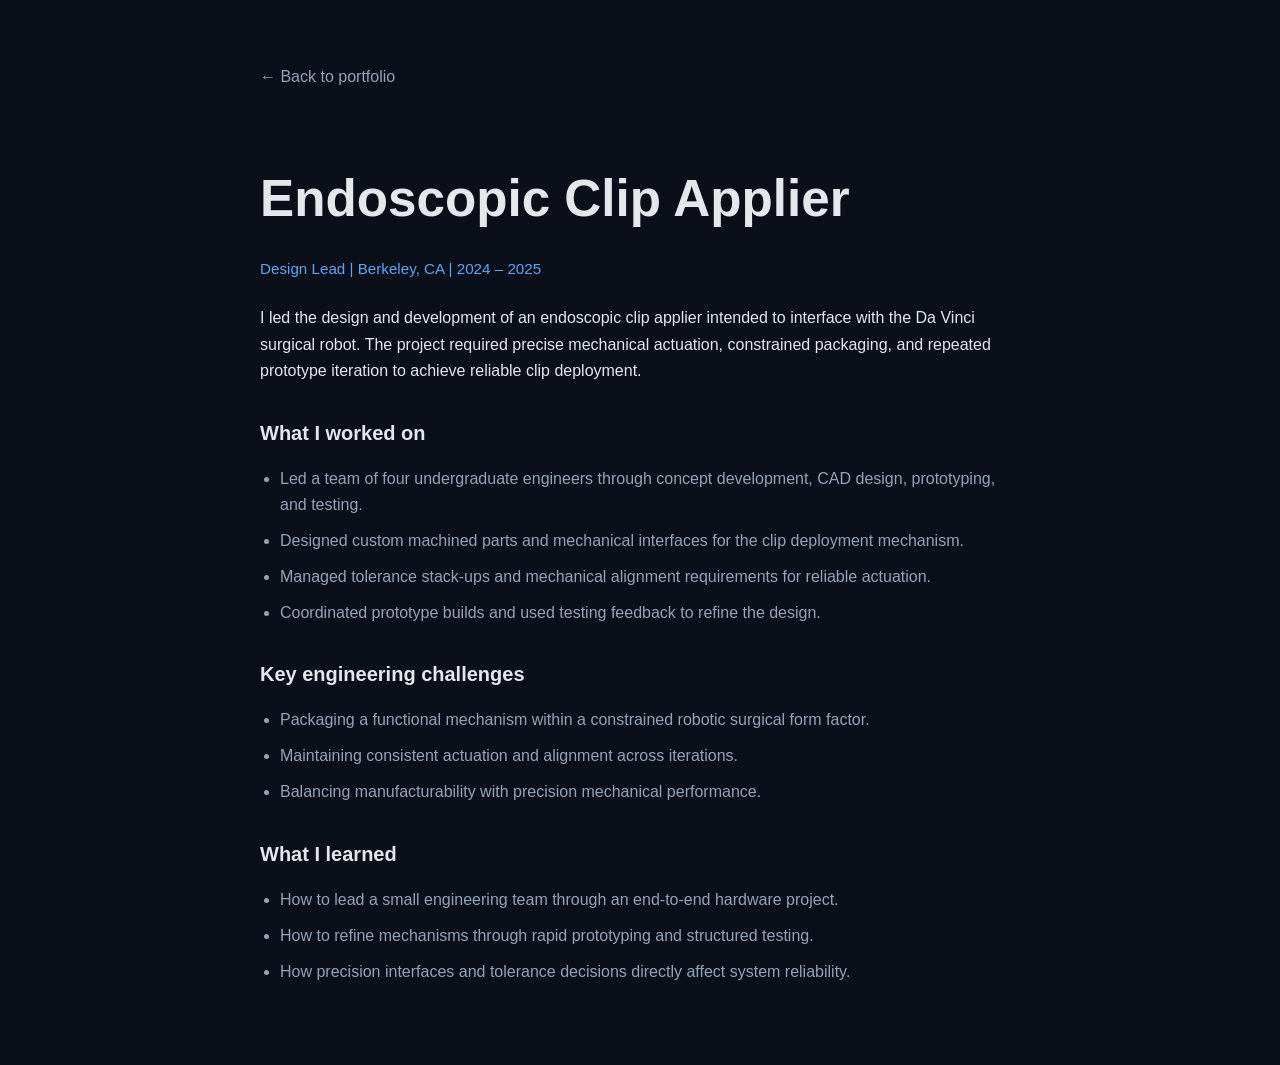
==== projects/clip-applier.html @ 62e5dcf5 "Create clip-applier.html" ====
<!DOCTYPE html>
<html lang="en">
<head>
  <meta charset="UTF-8" />
  <meta name="viewport" content="width=device-width, initial-scale=1.0" />
  <title>Endoscopic Clip Applier | Kai Sims</title>
  <link rel="stylesheet" href="../style.css" />
</head>
<body>
  <div class="container project-page narrow">
    <a class="back-link" href="../index.html">← Back to portfolio</a>

    <h1>Endoscopic Clip Applier</h1>
    <p class="meta">Design Lead | Berkeley, CA | 2024 – 2025</p>

    <p>
      I led the design and development of an endoscopic clip applier intended to interface
      with the Da Vinci surgical robot. The project required precise mechanical actuation,
      constrained packaging, and repeated prototype iteration to achieve reliable clip deployment.
    </p>

    <div class="project-section">
      <h2>What I worked on</h2>
      <ul>
        <li>Led a team of four undergraduate engineers through concept development, CAD design, prototyping, and testing.</li>
        <li>Designed custom machined parts and mechanical interfaces for the clip deployment mechanism.</li>
        <li>Managed tolerance stack-ups and mechanical alignment requirements for reliable actuation.</li>
        <li>Coordinated prototype builds and used testing feedback to refine the design.</li>
      </ul>
    </div>

    <div class="project-section">
      <h2>Key engineering challenges</h2>
      <ul>
        <li>Packaging a functional mechanism within a constrained robotic surgical form factor.</li>
        <li>Maintaining consistent actuation and alignment across iterations.</li>
        <li>Balancing manufacturability with precision mechanical performance.</li>
      </ul>
    </div>

    <div class="project-section">
      <h2>What I learned</h2>
      <ul>
        <li>How to lead a small engineering team through an end-to-end hardware project.</li>
        <li>How to refine mechanisms through rapid prototyping and structured testing.</li>
        <li>How precision interfaces and tolerance decisions directly affect system reliability.</li>
      </ul>
    </div>
  </div>
</body>
</html>
---- style.css ----
:root {
  --bg: #0a0f1a;
  --panel: #111827;
  --panel-2: #161f2e;
  --text: #e5e7eb;
  --muted: #94a3b8;
  --line: #273449;
  --accent: #60a5fa;
  --max: 1100px;
}

* {
  box-sizing: border-box;
}

html {
  scroll-behavior: smooth;
}

body {
  margin: 0;
  font-family: Arial, Helvetica, sans-serif;
  background: var(--bg);
  color: var(--text);
  line-height: 1.65;
}

a {
  color: var(--accent);
  text-decoration: none;
}

a:hover {
  text-decoration: underline;
}

.container {
  width: min(92%, var(--max));
  margin: 0 auto;
}

.narrow {
  max-width: 760px;
}

.nav {
  border-bottom: 1px solid var(--line);
  background: rgba(10, 15, 26, 0.92);
  position: sticky;
  top: 0;
  backdrop-filter: blur(10px);
}

.nav-inner {
  display: flex;
  justify-content: space-between;
  align-items: center;
  padding: 1rem 0;
}

.brand {
  font-weight: 700;
  color: var(--text);
}

.nav-links {
  display: flex;
  gap: 1.25rem;
}

.nav-links a {
  color: var(--muted);
}

.hero {
  padding: 6rem 0 4rem;
  border-bottom: 1px solid var(--line);
}

.eyebrow {
  color: var(--accent);
  text-transform: uppercase;
  letter-spacing: 0.08em;
  font-size: 0.82rem;
  margin-bottom: 1rem;
}

.hero h1 {
  font-size: clamp(2.4rem, 5vw, 4.6rem);
  line-height: 1.05;
  max-width: 900px;
  margin: 0 0 1.2rem;
}

.hero-text {
  color: var(--muted);
  max-width: 760px;
  font-size: 1.08rem;
}

.hero-buttons {
  display: flex;
  gap: 0.9rem;
  margin-top: 1.5rem;
  flex-wrap: wrap;
}

.button {
  display: inline-block;
  padding: 0.85rem 1.15rem;
  border: 1px solid var(--line);
  border-radius: 10px;
  color: var(--text);
  background: transparent;
}

.button.primary {
  background: var(--accent);
  color: #08101d;
  border-color: transparent;
  font-weight: 700;
}

.section {
  padding: 3.5rem 0;
  border-bottom: 1px solid var(--line);
}

.section h2 {
  font-size: 1.9rem;
  margin-bottom: 1rem;
}

.section p {
  color: var(--muted);
}

.project-grid {
  display: grid;
  grid-template-columns: repeat(auto-fit, minmax(260px, 1fr));
  gap: 1rem;
  margin-top: 1.5rem;
}

.project-card {
  display: block;
  background: linear-gradient(180deg, var(--panel), var(--panel-2));
  border: 1px solid var(--line);
  border-radius: 16px;
  color: var(--text);
  transition: transform 0.18s ease, border-color 0.18s ease;
}

.project-card:hover {
  transform: translateY(-3px);
  border-color: #3b82f6;
  text-decoration: none;
}

.project-card-content {
  padding: 1.25rem;
}

.project-type {
  color: var(--accent);
  font-size: 0.84rem;
  margin-bottom: 0.55rem;
}

.project-card h3 {
  margin: 0 0 0.7rem;
  font-size: 1.2rem;
}

.project-card p:last-child {
  margin-bottom: 0;
}

.project-page {
  padding: 4rem 0;
}

.project-page h1 {
  font-size: clamp(2rem, 4vw, 3.3rem);
  margin-bottom: 0.5rem;
}

.meta {
  color: var(--accent);
  margin-bottom: 1.5rem;
  font-size: 0.95rem;
}

.project-section {
  margin-top: 2rem;
}

.project-section h2 {
  font-size: 1.25rem;
  margin-bottom: 0.75rem;
}

.project-section ul {
  color: var(--muted);
  padding-left: 1.25rem;
}

.project-section li {
  margin-bottom: 0.6rem;
}

.back-link {
  display: inline-block;
  margin-bottom: 2rem;
  color: var(--muted);
}

@media (max-width: 640px) {
  .nav-inner {
    flex-direction: column;
    gap: 0.75rem;
  }

  .nav-links {
    flex-wrap: wrap;
    justify-content: center;
  }
}
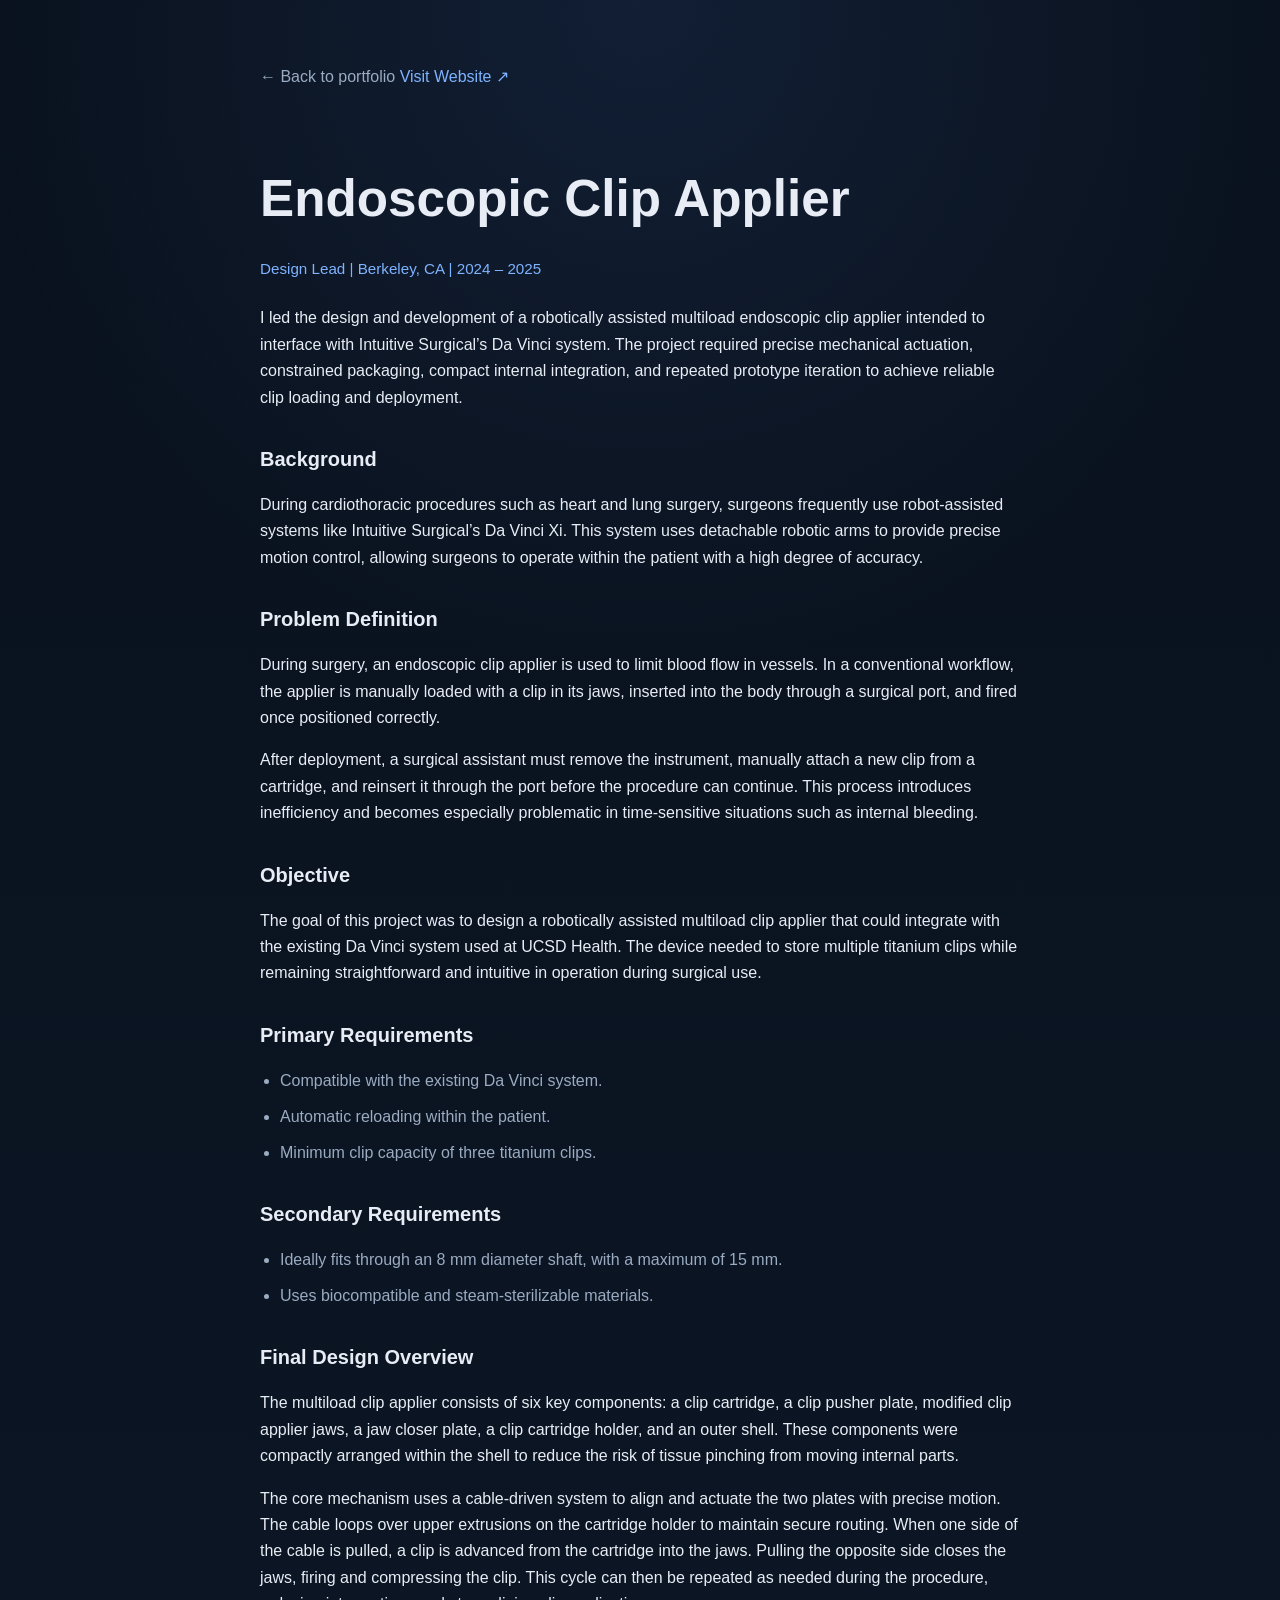
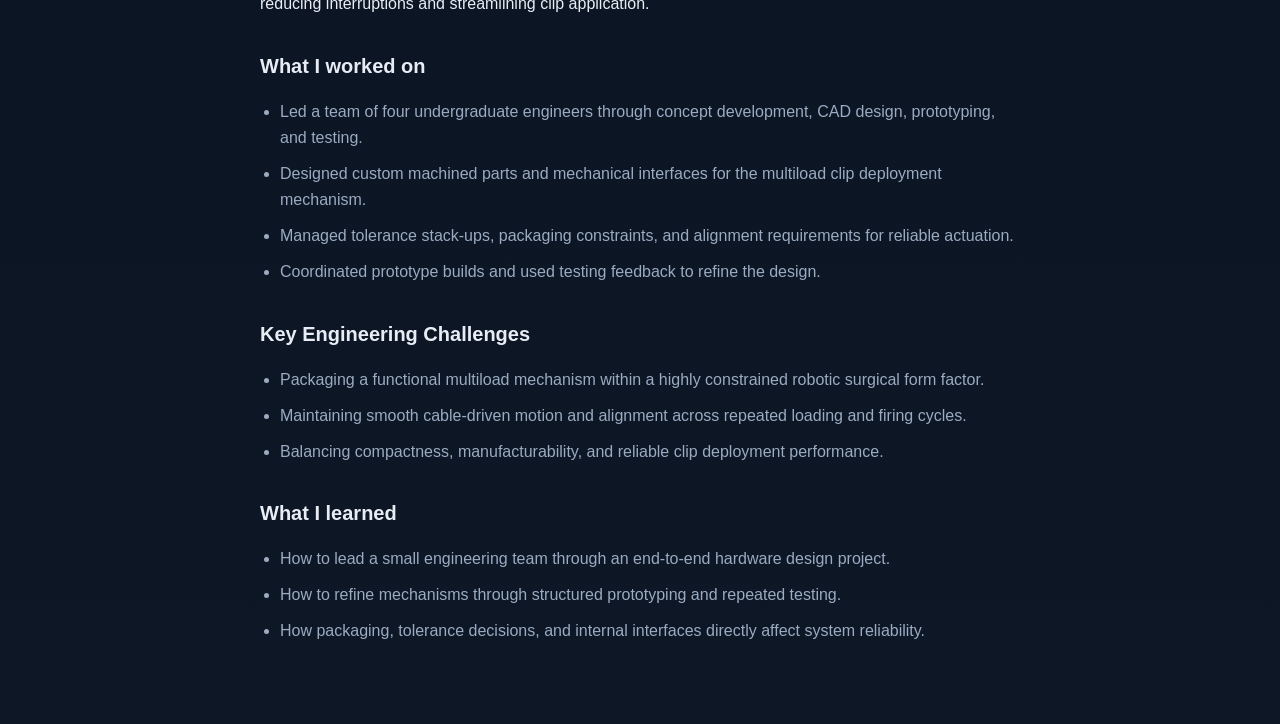
==== commit 0f5b5769: "Update clip-applier.html" ====
--- a/projects/clip-applier.html
+++ b/projects/clip-applier.html
@@ -8,42 +8,119 @@
 </head>
 <body>
   <div class="container project-page narrow">
-    <a class="back-link" href="../index.html">← Back to portfolio</a>
+
+    <div class="top-links">
+      <a class="back-link" href="../index.html">← Back to portfolio</a>
+      <a class="external-link-button" href="https://sites.google.com/eng.ucsd.edu/mae156b-2025winter-team05/home" target="_blank" rel="noopener noreferrer">
+        Visit Website ↗
+      </a>
+    </div>
 
     <h1>Endoscopic Clip Applier</h1>
     <p class="meta">Design Lead | Berkeley, CA | 2024 – 2025</p>
 
     <p>
-      I led the design and development of an endoscopic clip applier intended to interface
-      with the Da Vinci surgical robot. The project required precise mechanical actuation,
-      constrained packaging, and repeated prototype iteration to achieve reliable clip deployment.
+      I led the design and development of a robotically assisted multiload endoscopic clip
+      applier intended to interface with Intuitive Surgical’s Da Vinci system. The project
+      required precise mechanical actuation, constrained packaging, compact internal integration,
+      and repeated prototype iteration to achieve reliable clip loading and deployment.
     </p>
+
+    <div class="project-section">
+      <h2>Background</h2>
+      <p>
+        During cardiothoracic procedures such as heart and lung surgery, surgeons frequently
+        use robot-assisted systems like Intuitive Surgical’s Da Vinci Xi. This system uses
+        detachable robotic arms to provide precise motion control, allowing surgeons to operate
+        within the patient with a high degree of accuracy.
+      </p>
+    </div>
+
+    <div class="project-section">
+      <h2>Problem Definition</h2>
+      <p>
+        During surgery, an endoscopic clip applier is used to limit blood flow in vessels.
+        In a conventional workflow, the applier is manually loaded with a clip in its jaws,
+        inserted into the body through a surgical port, and fired once positioned correctly.
+      </p>
+      <p>
+        After deployment, a surgical assistant must remove the instrument, manually attach
+        a new clip from a cartridge, and reinsert it through the port before the procedure
+        can continue. This process introduces inefficiency and becomes especially problematic
+        in time-sensitive situations such as internal bleeding.
+      </p>
+    </div>
+
+    <div class="project-section">
+      <h2>Objective</h2>
+      <p>
+        The goal of this project was to design a robotically assisted multiload clip applier
+        that could integrate with the existing Da Vinci system used at UCSD Health. The device
+        needed to store multiple titanium clips while remaining straightforward and intuitive
+        in operation during surgical use.
+      </p>
+    </div>
+
+    <div class="project-section">
+      <h2>Primary Requirements</h2>
+      <ul>
+        <li>Compatible with the existing Da Vinci system.</li>
+        <li>Automatic reloading within the patient.</li>
+        <li>Minimum clip capacity of three titanium clips.</li>
+      </ul>
+    </div>
+
+    <div class="project-section">
+      <h2>Secondary Requirements</h2>
+      <ul>
+        <li>Ideally fits through an 8 mm diameter shaft, with a maximum of 15 mm.</li>
+        <li>Uses biocompatible and steam-sterilizable materials.</li>
+      </ul>
+    </div>
+
+    <div class="project-section">
+      <h2>Final Design Overview</h2>
+      <p>
+        The multiload clip applier consists of six key components: a clip cartridge, a clip
+        pusher plate, modified clip applier jaws, a jaw closer plate, a clip cartridge holder,
+        and an outer shell. These components were compactly arranged within the shell to reduce
+        the risk of tissue pinching from moving internal parts.
+      </p>
+      <p>
+        The core mechanism uses a cable-driven system to align and actuate the two plates with
+        precise motion. The cable loops over upper extrusions on the cartridge holder to maintain
+        secure routing. When one side of the cable is pulled, a clip is advanced from the cartridge
+        into the jaws. Pulling the opposite side closes the jaws, firing and compressing the clip.
+        This cycle can then be repeated as needed during the procedure, reducing interruptions and
+        streamlining clip application.
+      </p>
+    </div>
 
     <div class="project-section">
       <h2>What I worked on</h2>
       <ul>
         <li>Led a team of four undergraduate engineers through concept development, CAD design, prototyping, and testing.</li>
-        <li>Designed custom machined parts and mechanical interfaces for the clip deployment mechanism.</li>
-        <li>Managed tolerance stack-ups and mechanical alignment requirements for reliable actuation.</li>
+        <li>Designed custom machined parts and mechanical interfaces for the multiload clip deployment mechanism.</li>
+        <li>Managed tolerance stack-ups, packaging constraints, and alignment requirements for reliable actuation.</li>
         <li>Coordinated prototype builds and used testing feedback to refine the design.</li>
       </ul>
     </div>
 
     <div class="project-section">
-      <h2>Key engineering challenges</h2>
+      <h2>Key Engineering Challenges</h2>
       <ul>
-        <li>Packaging a functional mechanism within a constrained robotic surgical form factor.</li>
-        <li>Maintaining consistent actuation and alignment across iterations.</li>
-        <li>Balancing manufacturability with precision mechanical performance.</li>
+        <li>Packaging a functional multiload mechanism within a highly constrained robotic surgical form factor.</li>
+        <li>Maintaining smooth cable-driven motion and alignment across repeated loading and firing cycles.</li>
+        <li>Balancing compactness, manufacturability, and reliable clip deployment performance.</li>
       </ul>
     </div>
 
     <div class="project-section">
       <h2>What I learned</h2>
       <ul>
-        <li>How to lead a small engineering team through an end-to-end hardware project.</li>
-        <li>How to refine mechanisms through rapid prototyping and structured testing.</li>
-        <li>How precision interfaces and tolerance decisions directly affect system reliability.</li>
+        <li>How to lead a small engineering team through an end-to-end hardware design project.</li>
+        <li>How to refine mechanisms through structured prototyping and repeated testing.</li>
+        <li>How packaging, tolerance decisions, and internal interfaces directly affect system reliability.</li>
       </ul>
     </div>
   </div>
--- a/style.css
+++ b/style.css
@@ -1,12 +1,17 @@
 :root {
-  --bg: #0a0f1a;
-  --panel: #111827;
-  --panel-2: #161f2e;
-  --text: #e5e7eb;
-  --muted: #94a3b8;
-  --line: #273449;
-  --accent: #60a5fa;
-  --max: 1100px;
+  --bg: #09111d;
+  --bg-2: #0d1726;
+  --panel: #101b2d;
+  --panel-2: #142237;
+  --panel-3: #0f1a2a;
+  --text: #e8edf5;
+  --muted: #9aabc2;
+  --line: #23344d;
+  --line-2: #304562;
+  --accent: #7fb3ff;
+  --accent-strong: #9ac2ff;
+  --max: 1120px;
+  --shadow: 0 18px 45px rgba(0, 0, 0, 0.28);
 }
 
 * {
@@ -20,18 +25,25 @@
 body {
   margin: 0;
   font-family: Arial, Helvetica, sans-serif;
-  background: var(--bg);
+  background:
+    radial-gradient(circle at top, rgba(80, 130, 220, 0.12), transparent 28%),
+    linear-gradient(180deg, var(--bg), var(--bg-2));
   color: var(--text);
   line-height: 1.65;
 }
 
+img {
+  display: block;
+  width: 100%;
+}
+
 a {
   color: var(--accent);
   text-decoration: none;
 }
 
 a:hover {
-  text-decoration: underline;
+  text-decoration: none;
 }
 
 .container {
@@ -44,11 +56,12 @@
 }
 
 .nav {
-  border-bottom: 1px solid var(--line);
-  background: rgba(10, 15, 26, 0.92);
+  border-bottom: 1px solid rgba(48, 69, 98, 0.55);
+  background: rgba(9, 17, 29, 0.82);
   position: sticky;
   top: 0;
-  backdrop-filter: blur(10px);
+  z-index: 100;
+  backdrop-filter: blur(12px);
 }
 
 .nav-inner {
@@ -60,7 +73,9 @@
 
 .brand {
   font-weight: 700;
-  color: var(--text);
+  font-size: 1rem;
+  color: var(--text);
+  letter-spacing: 0.02em;
 }
 
 .nav-links {
@@ -70,106 +85,228 @@
 
 .nav-links a {
   color: var(--muted);
+  transition: color 0.18s ease;
+}
+
+.nav-links a:hover {
+  color: var(--text);
 }
 
 .hero {
-  padding: 6rem 0 4rem;
-  border-bottom: 1px solid var(--line);
+  padding: 6.5rem 0 4.5rem;
+  border-bottom: 1px solid rgba(48, 69, 98, 0.45);
+}
+
+.hero-grid {
+  display: grid;
+  grid-template-columns: 1.4fr 0.8fr;
+  gap: 2rem;
+  align-items: start;
 }
 
 .eyebrow {
   color: var(--accent);
   text-transform: uppercase;
-  letter-spacing: 0.08em;
-  font-size: 0.82rem;
+  letter-spacing: 0.12em;
+  font-size: 0.78rem;
   margin-bottom: 1rem;
 }
 
 .hero h1 {
-  font-size: clamp(2.4rem, 5vw, 4.6rem);
-  line-height: 1.05;
+  font-size: clamp(2.5rem, 5vw, 5rem);
+  line-height: 1.02;
   max-width: 900px;
   margin: 0 0 1.2rem;
+  letter-spacing: -0.03em;
 }
 
 .hero-text {
   color: var(--muted);
   max-width: 760px;
-  font-size: 1.08rem;
+  font-size: 1.06rem;
 }
 
 .hero-buttons {
   display: flex;
   gap: 0.9rem;
-  margin-top: 1.5rem;
+  margin-top: 1.7rem;
   flex-wrap: wrap;
 }
 
 .button {
   display: inline-block;
-  padding: 0.85rem 1.15rem;
-  border: 1px solid var(--line);
-  border-radius: 10px;
-  color: var(--text);
-  background: transparent;
+  padding: 0.88rem 1.18rem;
+  border: 1px solid var(--line-2);
+  border-radius: 12px;
+  color: var(--text);
+  background: rgba(255, 255, 255, 0.02);
+  transition: transform 0.18s ease, border-color 0.18s ease, background 0.18s ease;
+}
+
+.button:hover {
+  transform: translateY(-2px);
+  border-color: var(--accent);
+  background: rgba(255, 255, 255, 0.04);
 }
 
 .button.primary {
   background: var(--accent);
-  color: #08101d;
+  color: #08111d;
   border-color: transparent;
   font-weight: 700;
 }
 
+.button.primary:hover {
+  background: var(--accent-strong);
+}
+
+.hero-panel {
+  background: linear-gradient(180deg, rgba(20, 34, 55, 0.96), rgba(13, 23, 38, 0.96));
+  border: 1px solid var(--line);
+  border-radius: 18px;
+  padding: 1.4rem 1.4rem 1.2rem;
+  box-shadow: var(--shadow);
+}
+
+.hero-panel-label {
+  color: var(--accent);
+  font-size: 0.8rem;
+  text-transform: uppercase;
+  letter-spacing: 0.12em;
+  margin-bottom: 0.9rem;
+}
+
+.hero-list {
+  margin: 0;
+  padding-left: 1.15rem;
+  color: var(--muted);
+}
+
+.hero-list li {
+  margin-bottom: 0.7rem;
+}
+
 .section {
-  padding: 3.5rem 0;
-  border-bottom: 1px solid var(--line);
+  padding: 4rem 0;
+  border-bottom: 1px solid rgba(48, 69, 98, 0.35);
 }
 
 .section h2 {
-  font-size: 1.9rem;
-  margin-bottom: 1rem;
+  font-size: 2rem;
+  margin: 0 0 1rem;
+  letter-spacing: -0.02em;
 }
 
 .section p {
   color: var(--muted);
+}
+
+.section-heading {
+  display: flex;
+  justify-content: space-between;
+  align-items: end;
+  gap: 1rem;
+  margin-bottom: 1.4rem;
+}
+
+.section-subtext {
+  margin: 0;
+  max-width: 720px;
+  color: var(--muted);
+}
+
+.experience-list {
+  display: grid;
+  gap: 1rem;
+  margin-top: 1.25rem;
+}
+
+.experience-item {
+  background: linear-gradient(180deg, rgba(16, 27, 45, 0.96), rgba(12, 21, 35, 0.96));
+  border: 1px solid var(--line);
+  border-radius: 16px;
+  padding: 1.2rem 1.25rem;
+  box-shadow: var(--shadow);
+}
+
+.experience-top {
+  display: flex;
+  justify-content: space-between;
+  gap: 1rem;
+  align-items: baseline;
+  flex-wrap: wrap;
+  margin-bottom: 0.35rem;
+}
+
+.experience-item h3 {
+  margin: 0;
+  font-size: 1.08rem;
+}
+
+.experience-meta {
+  color: var(--accent);
+  font-size: 0.92rem;
+  margin: 0;
+  white-space: nowrap;
 }
 
 .project-grid {
   display: grid;
-  grid-template-columns: repeat(auto-fit, minmax(260px, 1fr));
-  gap: 1rem;
+  grid-template-columns: repeat(auto-fit, minmax(255px, 1fr));
+  gap: 1.1rem;
   margin-top: 1.5rem;
 }
 
 .project-card {
   display: block;
+  overflow: hidden;
   background: linear-gradient(180deg, var(--panel), var(--panel-2));
   border: 1px solid var(--line);
-  border-radius: 16px;
-  color: var(--text);
-  transition: transform 0.18s ease, border-color 0.18s ease;
+  border-radius: 18px;
+  color: var(--text);
+  transition: transform 0.2s ease, border-color 0.2s ease, box-shadow 0.2s ease;
+  box-shadow: var(--shadow);
 }
 
 .project-card:hover {
-  transform: translateY(-3px);
-  border-color: #3b82f6;
-  text-decoration: none;
+  transform: translateY(-4px);
+  border-color: var(--accent);
+  box-shadow: 0 24px 55px rgba(0, 0, 0, 0.34);
+}
+
+.project-image {
+  aspect-ratio: 16 / 10;
+  overflow: hidden;
+  border-bottom: 1px solid rgba(48, 69, 98, 0.5);
+  background: #0c1524;
+}
+
+.project-image img {
+  height: 100%;
+  object-fit: cover;
+  transition: transform 0.35s ease;
+}
+
+.project-card:hover .project-image img {
+  transform: scale(1.04);
 }
 
 .project-card-content {
-  padding: 1.25rem;
+  padding: 1.2rem;
 }
 
 .project-type {
   color: var(--accent);
-  font-size: 0.84rem;
+  font-size: 0.82rem;
   margin-bottom: 0.55rem;
+  text-transform: uppercase;
+  letter-spacing: 0.08em;
 }
 
 .project-card h3 {
   margin: 0 0 0.7rem;
-  font-size: 1.2rem;
+  font-size: 1.18rem;
+  line-height: 1.25;
 }
 
 .project-card p:last-child {
@@ -213,6 +350,16 @@
   display: inline-block;
   margin-bottom: 2rem;
   color: var(--muted);
+}
+
+.back-link:hover {
+  color: var(--text);
+}
+
+@media (max-width: 900px) {
+  .hero-grid {
+    grid-template-columns: 1fr;
+  }
 }
 
 @media (max-width: 640px) {
@@ -225,4 +372,32 @@
     flex-wrap: wrap;
     justify-content: center;
   }
-}
+
+  .section {
+    padding: 3.25rem 0;
+  }
+
+  .hero {
+    padding: 5.5rem 0 3.5rem;
+  }
+
+  .hero h1 {
+    font-size: clamp(2.2rem, 9vw, 3.2rem);
+  }
+}
+
+.project-subimage {
+  margin: 1rem 0 1.15rem;
+  border: 1px solid var(--line);
+  border-radius: 16px;
+  overflow: hidden;
+  background: #0c1524;
+  box-shadow: var(--shadow);
+}
+
+.project-subimage img {
+  display: block;
+  width: 100%;
+  height: auto;
+  object-fit: cover;
+}
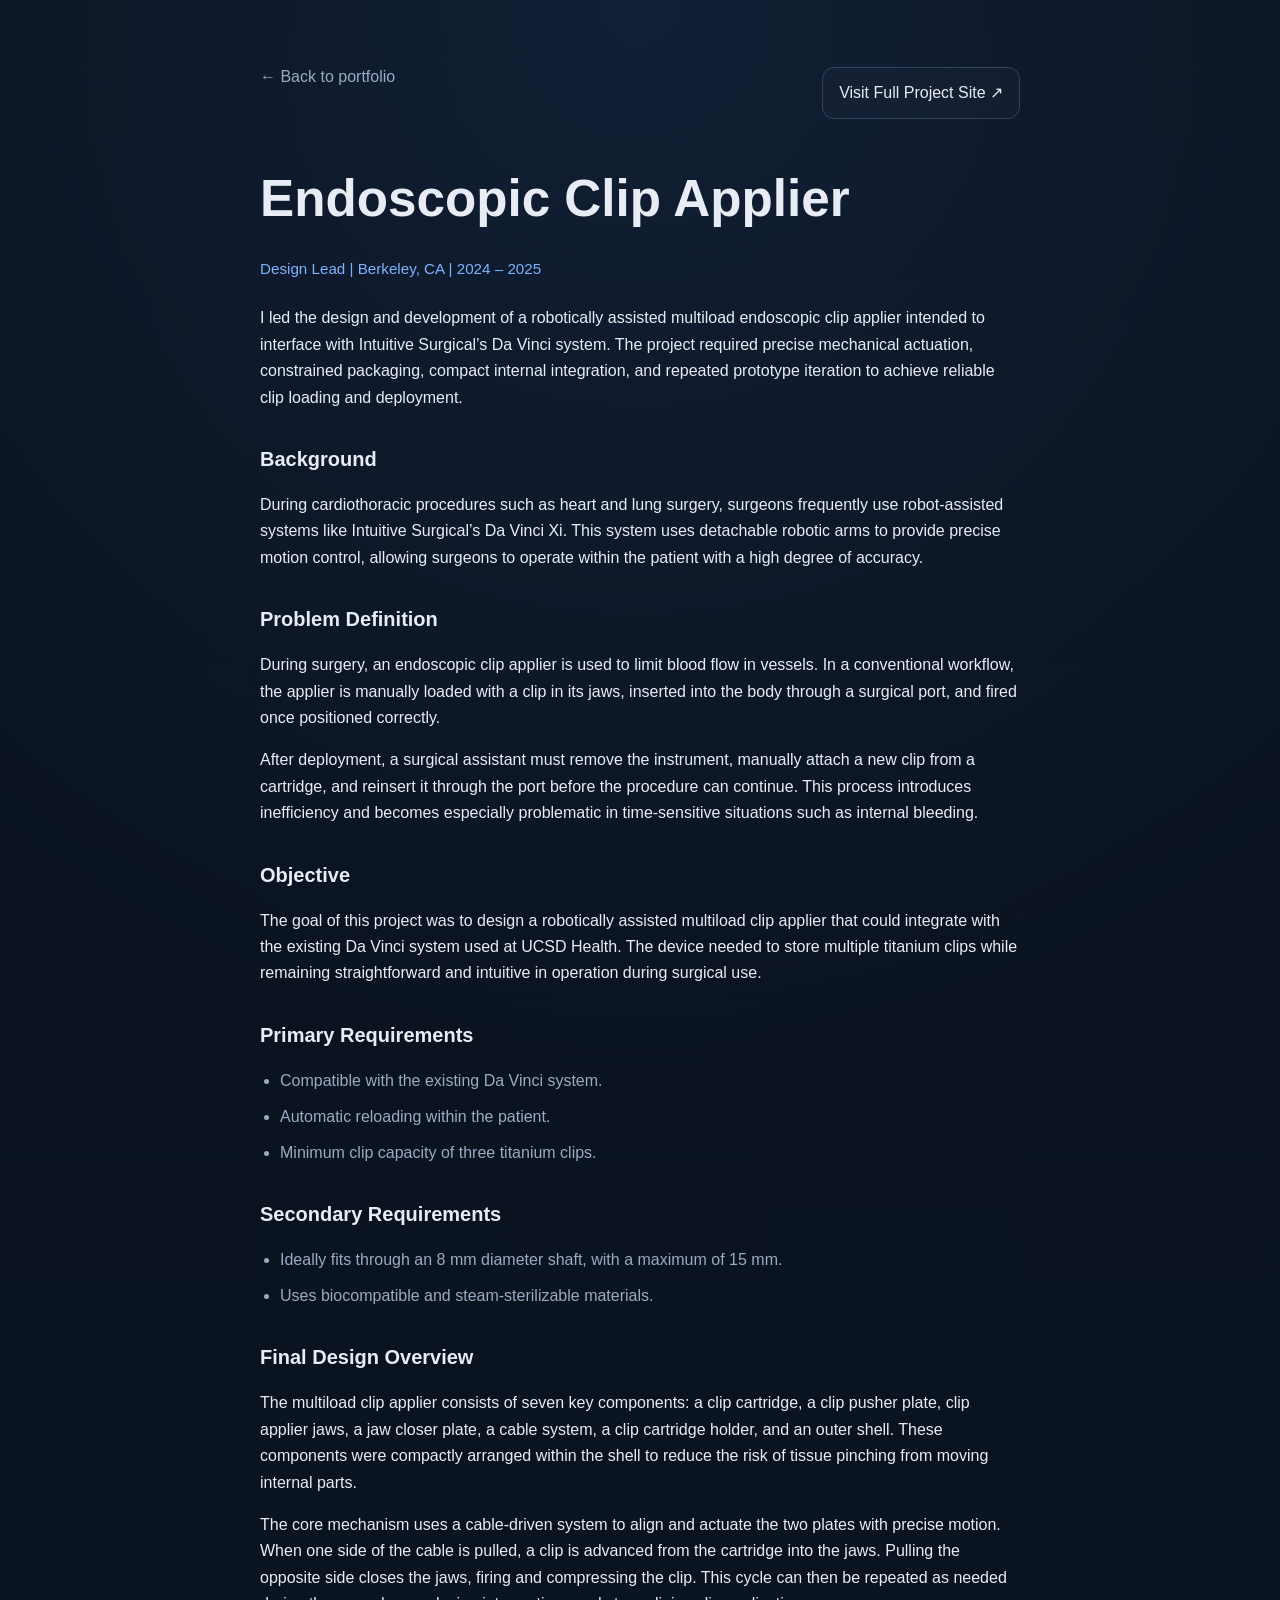
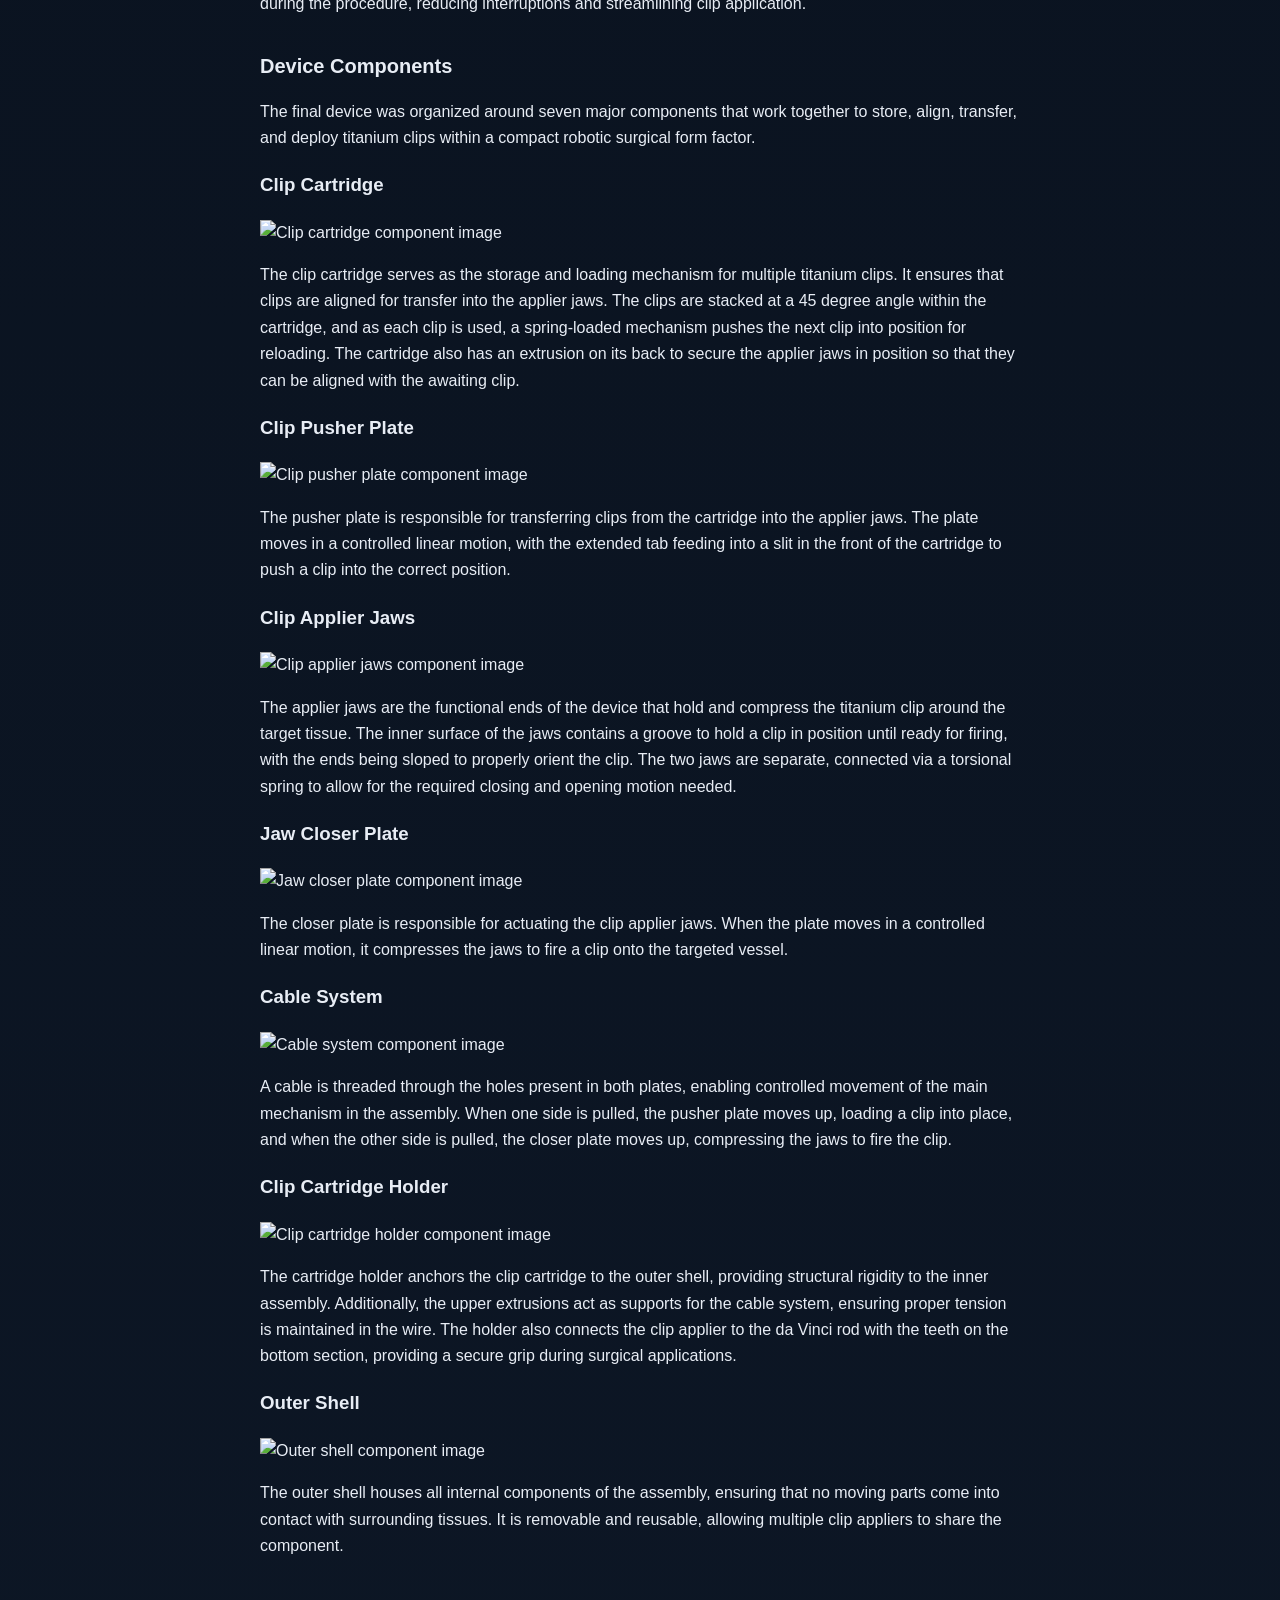
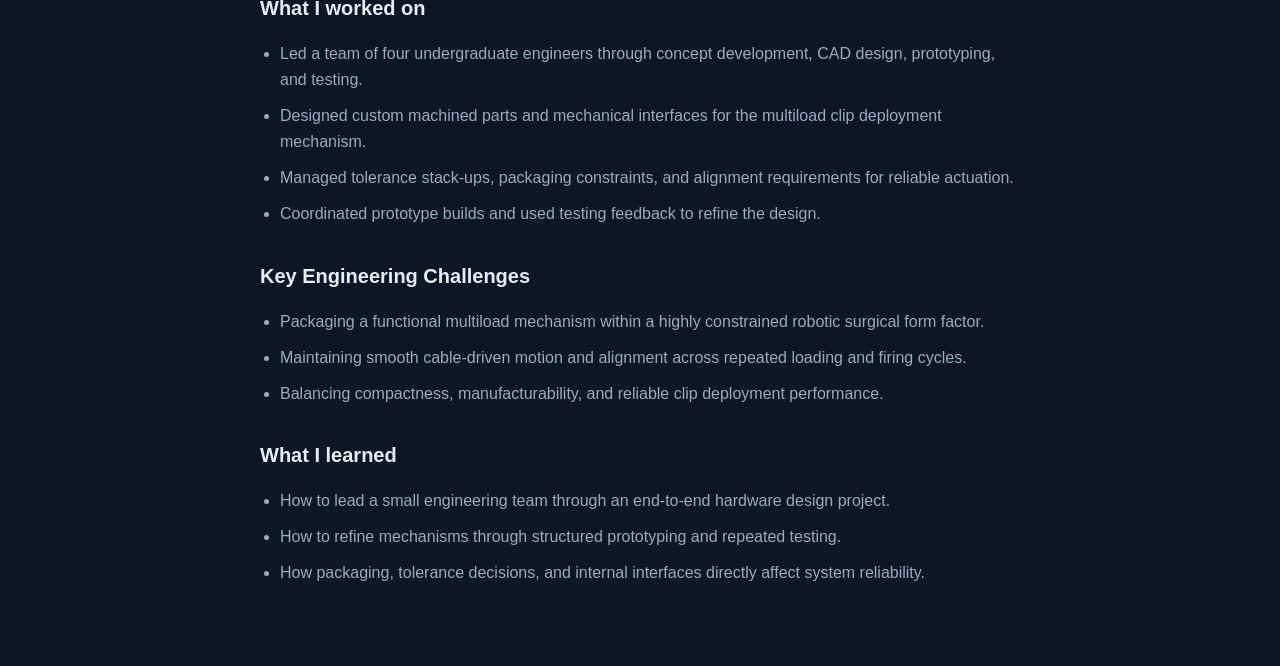
==== commit 3b37742f: "Update clip-applier.html" ====
--- a/projects/clip-applier.html
+++ b/projects/clip-applier.html
@@ -11,8 +11,13 @@
 
     <div class="top-links">
       <a class="back-link" href="../index.html">← Back to portfolio</a>
-      <a class="external-link-button" href="https://sites.google.com/eng.ucsd.edu/mae156b-2025winter-team05/home" target="_blank" rel="noopener noreferrer">
-        Visit Website ↗
+      <a
+        class="external-link-button"
+        href="https://sites.google.com/eng.ucsd.edu/mae156b-2025winter-team05/home"
+        target="_blank"
+        rel="noopener noreferrer"
+      >
+        Visit Full Project Site ↗
       </a>
     </div>
 
@@ -81,19 +86,121 @@
     <div class="project-section">
       <h2>Final Design Overview</h2>
       <p>
-        The multiload clip applier consists of six key components: a clip cartridge, a clip
-        pusher plate, modified clip applier jaws, a jaw closer plate, a clip cartridge holder,
+        The multiload clip applier consists of seven key components: a clip cartridge, a clip
+        pusher plate, clip applier jaws, a jaw closer plate, a cable system, a clip cartridge holder,
         and an outer shell. These components were compactly arranged within the shell to reduce
         the risk of tissue pinching from moving internal parts.
       </p>
       <p>
         The core mechanism uses a cable-driven system to align and actuate the two plates with
-        precise motion. The cable loops over upper extrusions on the cartridge holder to maintain
-        secure routing. When one side of the cable is pulled, a clip is advanced from the cartridge
+        precise motion. When one side of the cable is pulled, a clip is advanced from the cartridge
         into the jaws. Pulling the opposite side closes the jaws, firing and compressing the clip.
         This cycle can then be repeated as needed during the procedure, reducing interruptions and
         streamlining clip application.
       </p>
+    </div>
+
+    <div class="project-section">
+      <h2>Device Components</h2>
+      <p>
+        The final device was organized around seven major components that work together to store,
+        align, transfer, and deploy titanium clips within a compact robotic surgical form factor.
+      </p>
+
+      <div class="component-grid">
+
+        <div class="component-card">
+          <h3>Clip Cartridge</h3>
+          <div class="component-image">
+            <img src="../images/clip-cartridge.jpg" alt="Clip cartridge component image" />
+          </div>
+          <p>
+            The clip cartridge serves as the storage and loading mechanism for multiple titanium clips.
+            It ensures that clips are aligned for transfer into the applier jaws. The clips are stacked
+            at a 45 degree angle within the cartridge, and as each clip is used, a spring-loaded
+            mechanism pushes the next clip into position for reloading. The cartridge also has an
+            extrusion on its back to secure the applier jaws in position so that they can be aligned
+            with the awaiting clip.
+          </p>
+        </div>
+
+        <div class="component-card">
+          <h3>Clip Pusher Plate</h3>
+          <div class="component-image">
+            <img src="../images/clip-pusher-plate.jpg" alt="Clip pusher plate component image" />
+          </div>
+          <p>
+            The pusher plate is responsible for transferring clips from the cartridge into the applier
+            jaws. The plate moves in a controlled linear motion, with the extended tab feeding into a
+            slit in the front of the cartridge to push a clip into the correct position.
+          </p>
+        </div>
+
+        <div class="component-card">
+          <h3>Clip Applier Jaws</h3>
+          <div class="component-image">
+            <img src="../images/clip-applier-jaws.jpg" alt="Clip applier jaws component image" />
+          </div>
+          <p>
+            The applier jaws are the functional ends of the device that hold and compress the titanium
+            clip around the target tissue. The inner surface of the jaws contains a groove to hold a
+            clip in position until ready for firing, with the ends being sloped to properly orient the
+            clip. The two jaws are separate, connected via a torsional spring to allow for the required
+            closing and opening motion needed.
+          </p>
+        </div>
+
+        <div class="component-card">
+          <h3>Jaw Closer Plate</h3>
+          <div class="component-image">
+            <img src="../images/jaw-closer-plate.jpg" alt="Jaw closer plate component image" />
+          </div>
+          <p>
+            The closer plate is responsible for actuating the clip applier jaws. When the plate moves
+            in a controlled linear motion, it compresses the jaws to fire a clip onto the targeted vessel.
+          </p>
+        </div>
+
+        <div class="component-card">
+          <h3>Cable System</h3>
+          <div class="component-image">
+            <img src="../images/cable-system.jpg" alt="Cable system component image" />
+          </div>
+          <p>
+            A cable is threaded through the holes present in both plates, enabling controlled movement
+            of the main mechanism in the assembly. When one side is pulled, the pusher plate moves up,
+            loading a clip into place, and when the other side is pulled, the closer plate moves up,
+            compressing the jaws to fire the clip.
+          </p>
+        </div>
+
+        <div class="component-card">
+          <h3>Clip Cartridge Holder</h3>
+          <div class="component-image">
+            <img src="../images/clip-cartridge-holder.jpg" alt="Clip cartridge holder component image" />
+          </div>
+          <p>
+            The cartridge holder anchors the clip cartridge to the outer shell, providing structural
+            rigidity to the inner assembly. Additionally, the upper extrusions act as supports for the
+            cable system, ensuring proper tension is maintained in the wire. The holder also connects
+            the clip applier to the da Vinci rod with the teeth on the bottom section, providing a
+            secure grip during surgical applications.
+          </p>
+        </div>
+
+        <div class="component-card component-card-wide">
+          <h3>Outer Shell</h3>
+          <div class="component-image">
+            <img src="../images/outer-shell.jpg" alt="Outer shell component image" />
+          </div>
+          <p>
+            The outer shell houses all internal components of the assembly, ensuring that no moving
+            parts come into contact with surrounding tissues. It is removable and reusable, allowing
+            multiple clip appliers to share the component.
+          </p>
+        </div>
+
+      </div>
     </div>
 
     <div class="project-section">
--- a/style.css
+++ b/style.css
@@ -401,3 +401,28 @@
   height: auto;
   object-fit: cover;
 }
+
+.top-links {
+  display: flex;
+  justify-content: space-between;
+  align-items: center;
+  gap: 1rem;
+  flex-wrap: wrap;
+  margin-bottom: 2rem;
+}
+
+.external-link-button {
+  display: inline-block;
+  padding: 0.72rem 1rem;
+  border: 1px solid var(--line-2);
+  border-radius: 12px;
+  color: var(--text);
+  background: rgba(255, 255, 255, 0.02);
+  transition: transform 0.18s ease, border-color 0.18s ease, background 0.18s ease;
+}
+
+.external-link-button:hover {
+  transform: translateY(-2px);
+  border-color: var(--accent);
+  background: rgba(255, 255, 255, 0.04);
+}
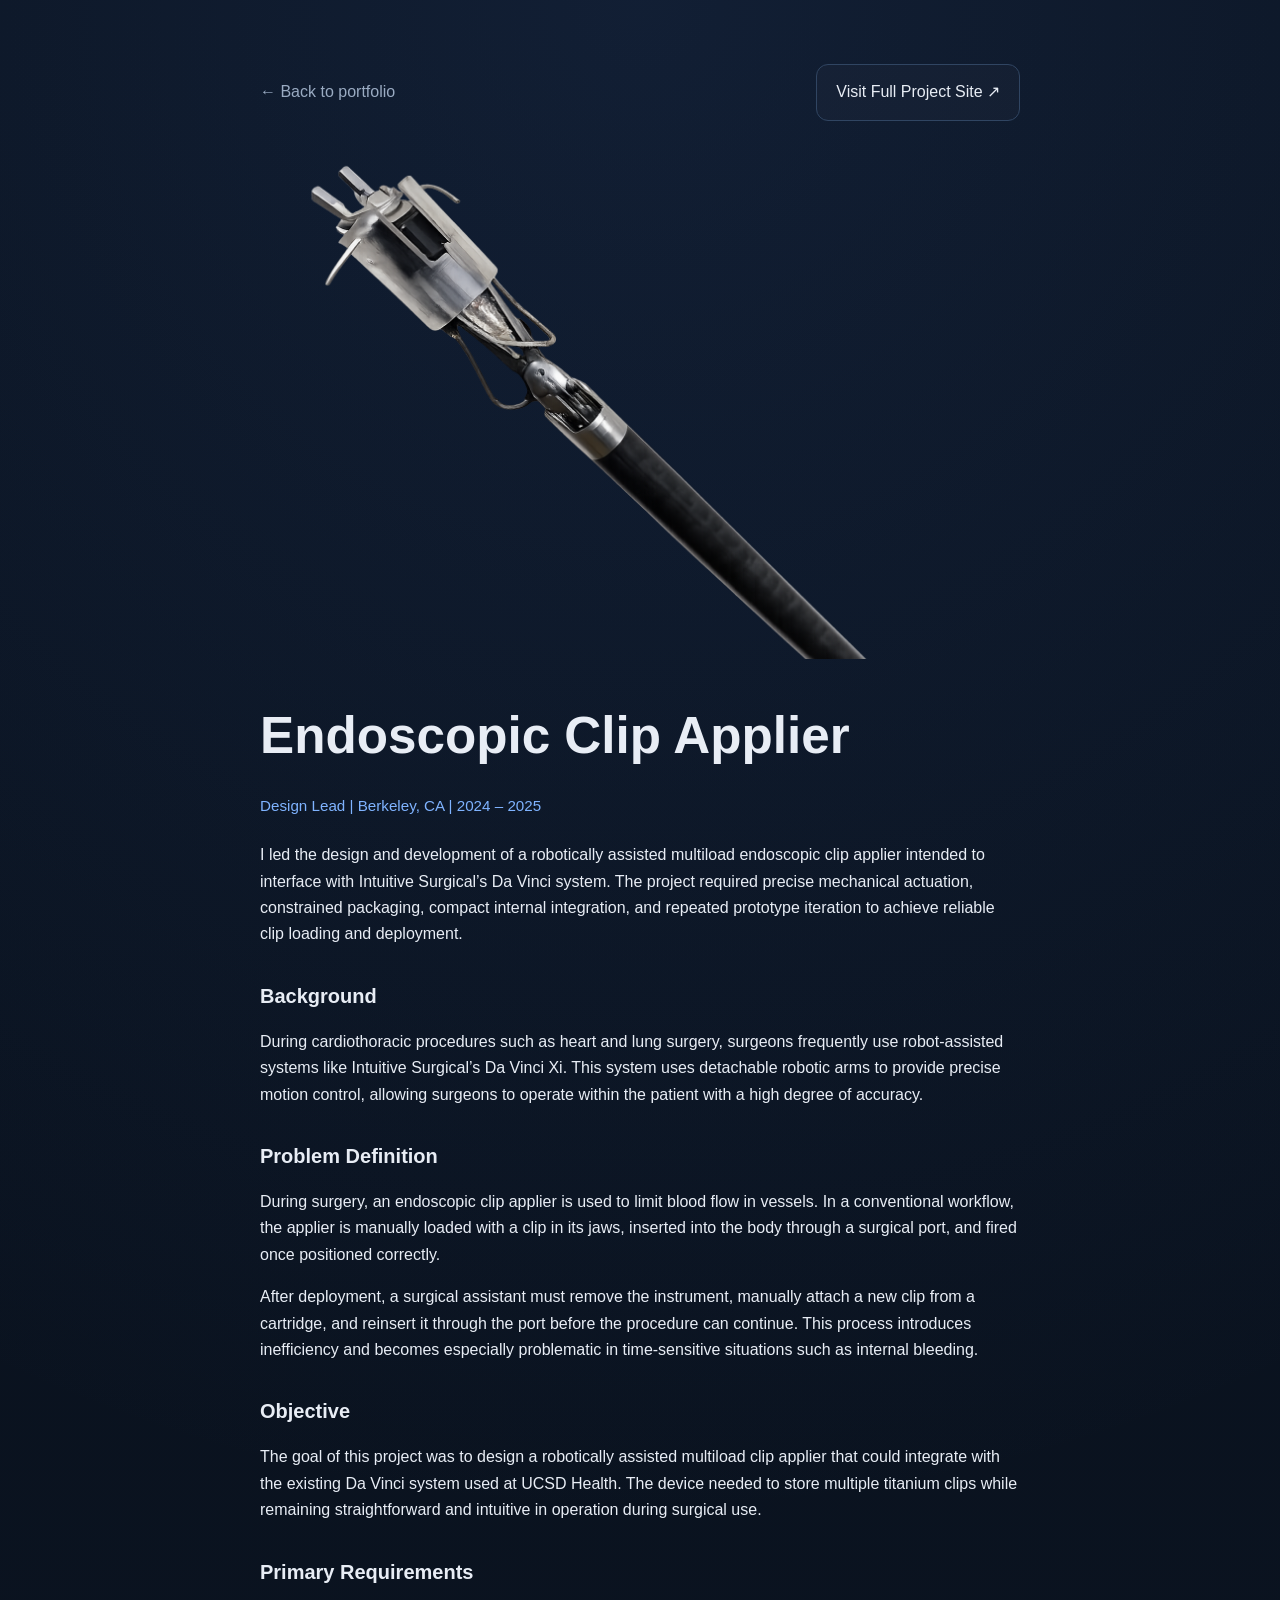
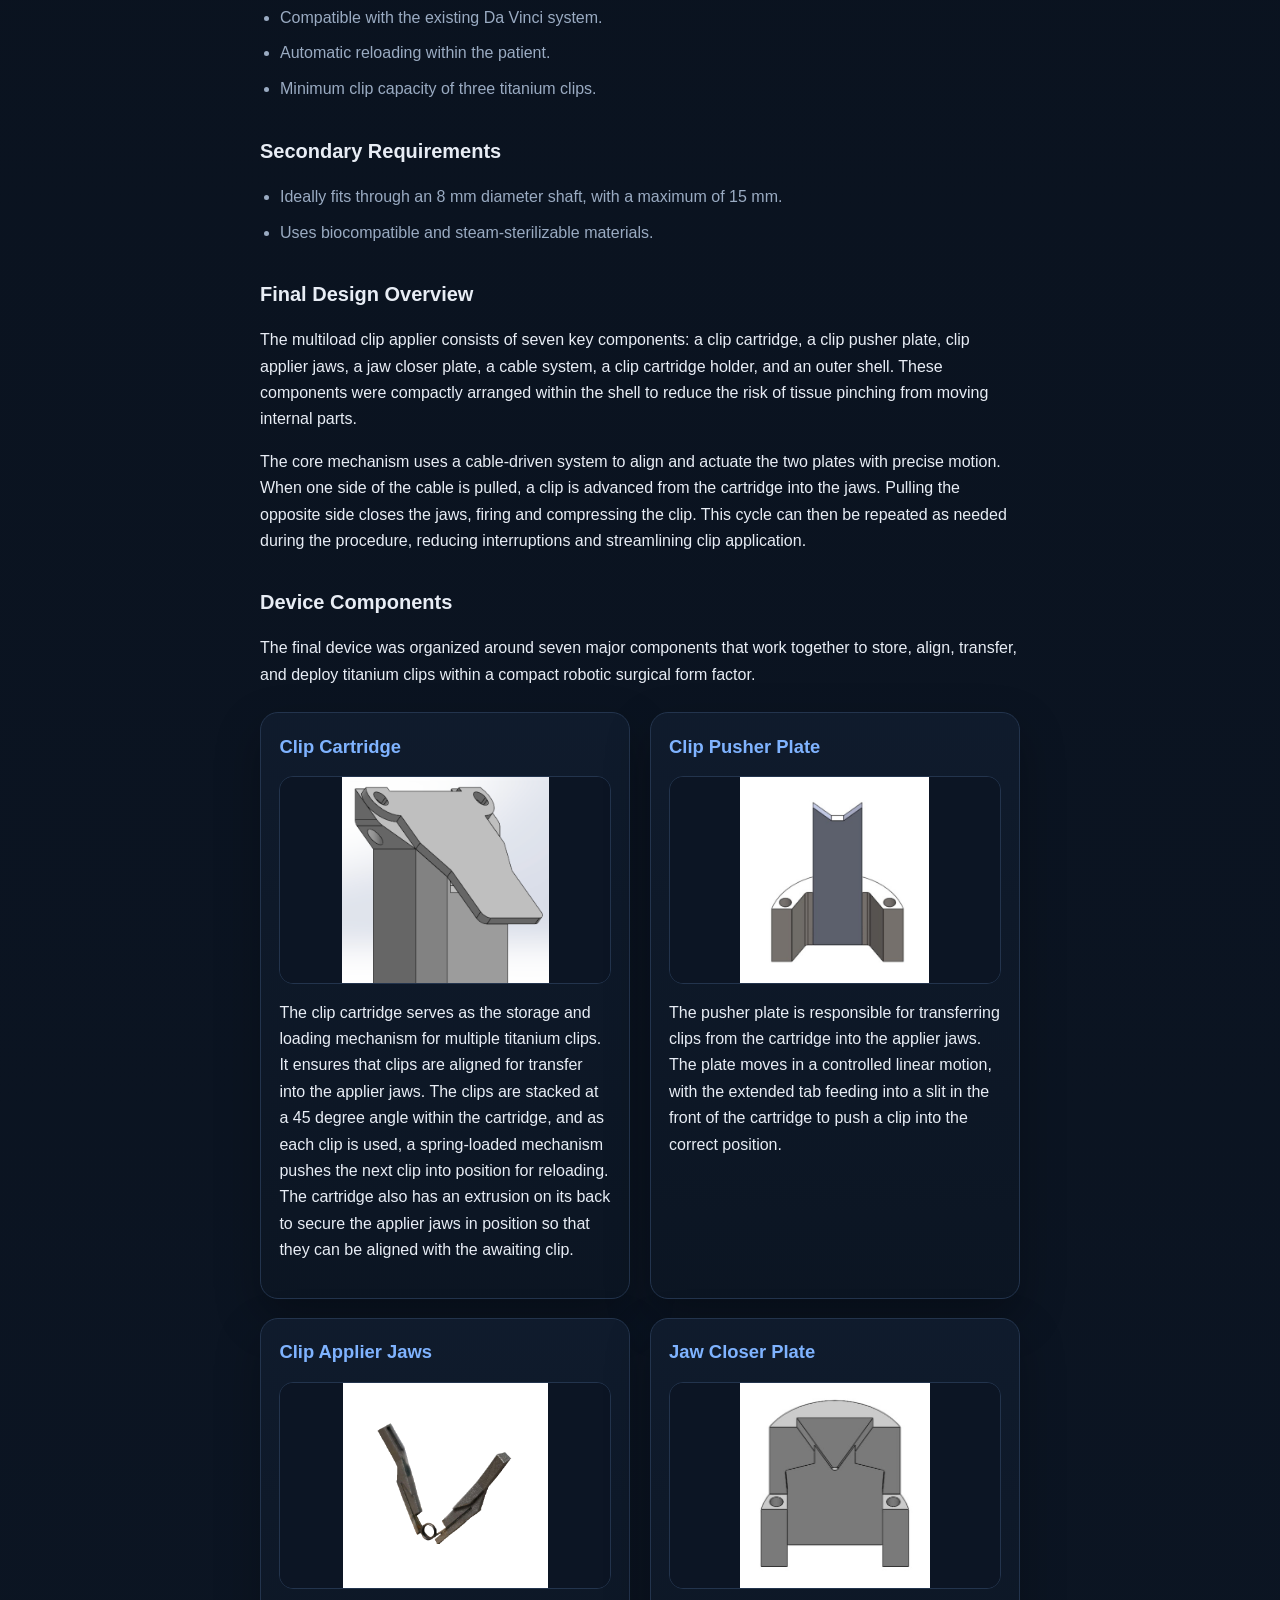
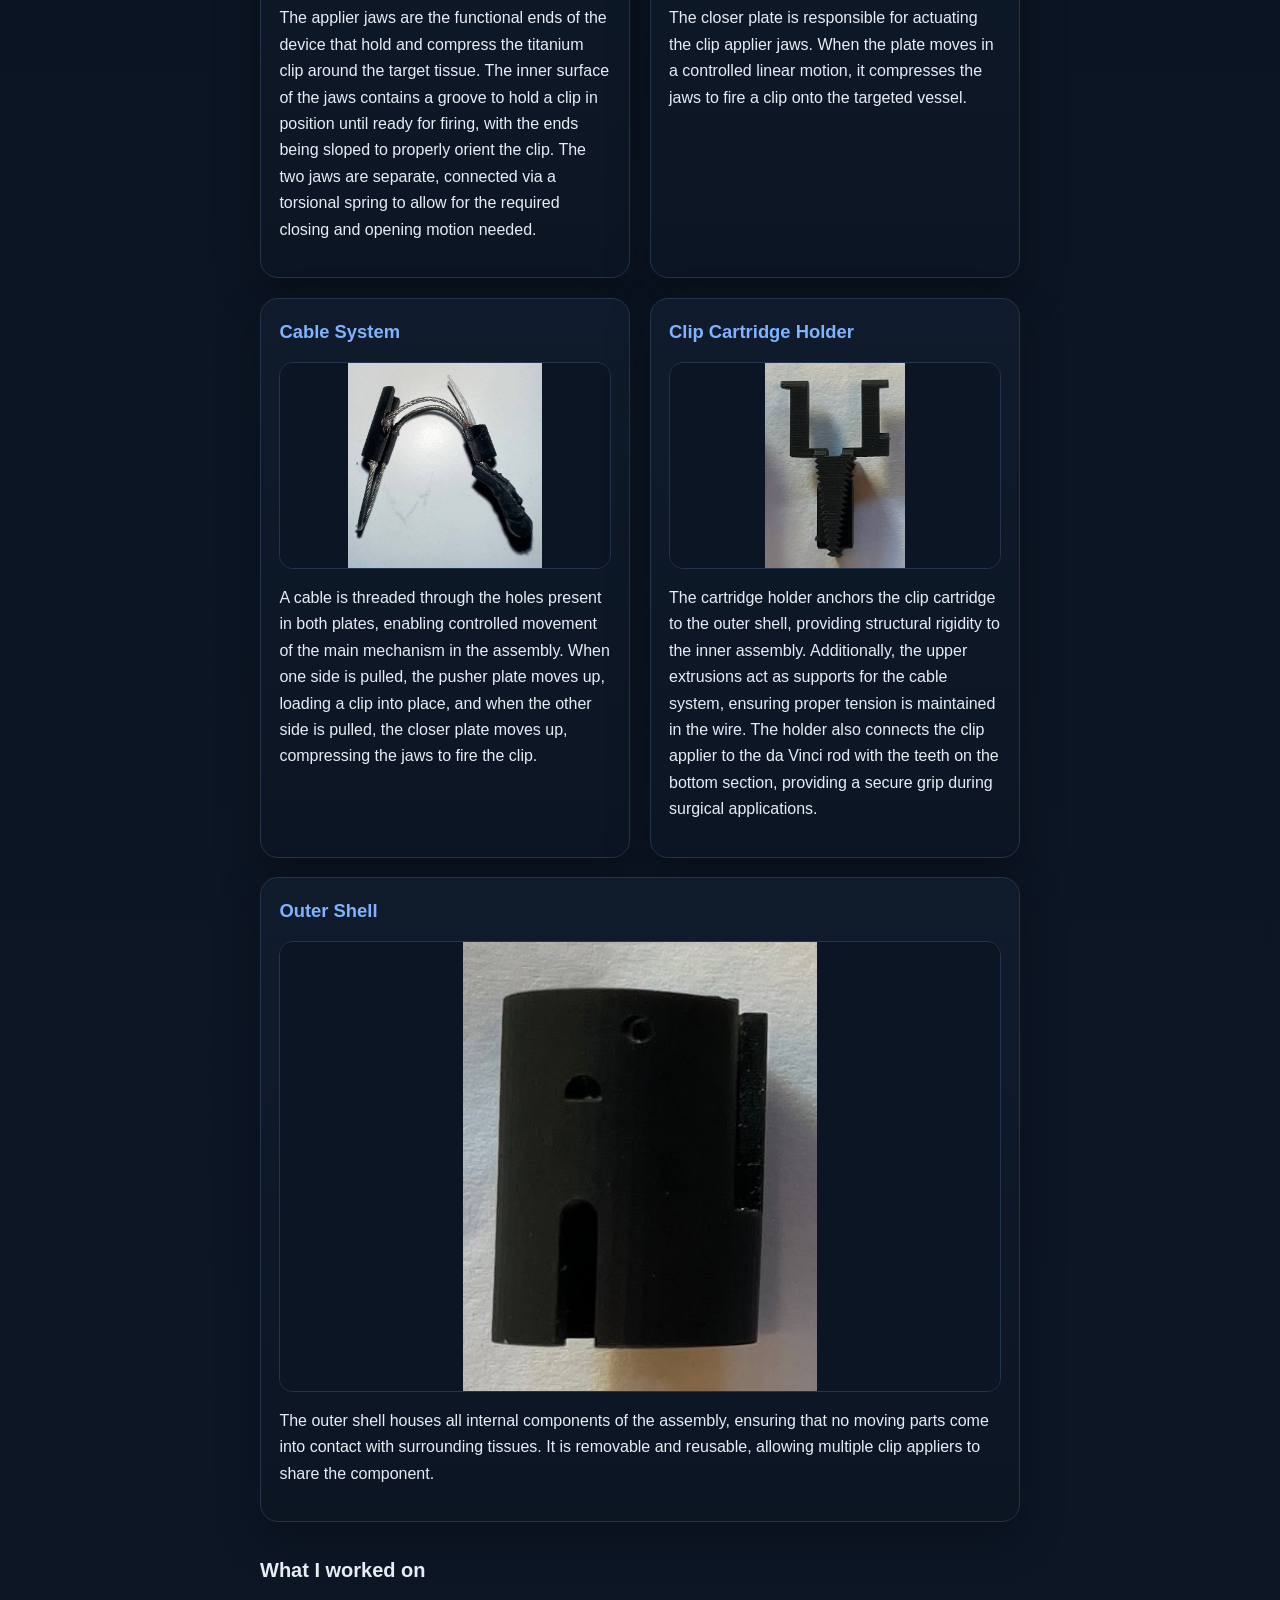
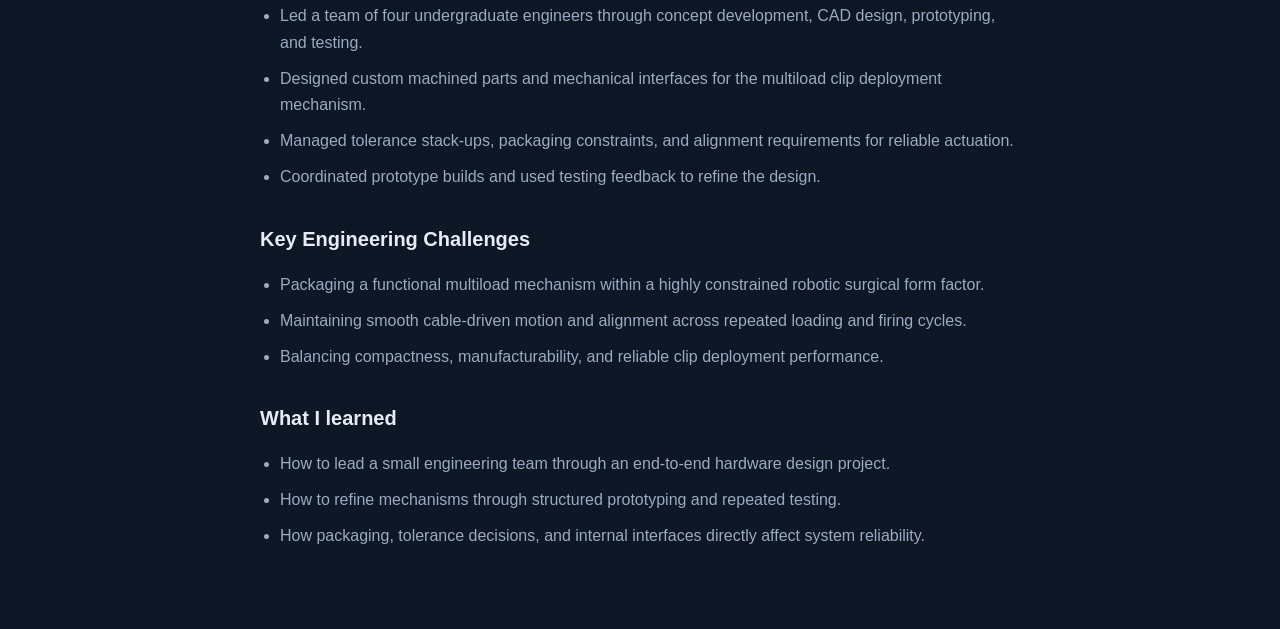
==== commit 21610435: "Update clip-applier.html" ====
--- a/projects/clip-applier.html
+++ b/projects/clip-applier.html
@@ -20,7 +20,11 @@
         Visit Full Project Site ↗
       </a>
     </div>
-
+    
+<div class="project-hero-image">
+  <img src="../images/clip-applier.jpg" alt="Endoscopic clip applier preview image" />
+</div>
+    
     <h1>Endoscopic Clip Applier</h1>
     <p class="meta">Design Lead | Berkeley, CA | 2024 – 2025</p>
 
--- a/style.css
+++ b/style.css
@@ -3,7 +3,6 @@
   --bg-2: #0d1726;
   --panel: #101b2d;
   --panel-2: #142237;
-  --panel-3: #0f1a2a;
   --text: #e8edf5;
   --muted: #9aabc2;
   --line: #23344d;
@@ -34,7 +33,7 @@
 
 img {
   display: block;
-  width: 100%;
+  max-width: 100%;
 }
 
 a {
@@ -55,12 +54,14 @@
   max-width: 760px;
 }
 
+/* Navigation */
+
 .nav {
-  border-bottom: 1px solid rgba(48, 69, 98, 0.55);
-  background: rgba(9, 17, 29, 0.82);
   position: sticky;
   top: 0;
   z-index: 100;
+  border-bottom: 1px solid rgba(48, 69, 98, 0.55);
+  background: rgba(9, 17, 29, 0.82);
   backdrop-filter: blur(12px);
 }
 
@@ -72,9 +73,9 @@
 }
 
 .brand {
+  color: var(--text);
+  font-size: 1rem;
   font-weight: 700;
-  font-size: 1rem;
-  color: var(--text);
   letter-spacing: 0.02em;
 }
 
@@ -92,38 +93,62 @@
   color: var(--text);
 }
 
+/* Hero */
+
 .hero {
-  padding: 6.5rem 0 4.5rem;
+  padding: 5.5rem 0 4.5rem;
   border-bottom: 1px solid rgba(48, 69, 98, 0.45);
 }
 
-.hero-grid {
+.hero-about {
   display: grid;
-  grid-template-columns: 1.4fr 0.8fr;
-  gap: 2rem;
-  align-items: start;
+  grid-template-columns: 320px 1fr;
+  gap: 2.5rem;
+  align-items: center;
+}
+
+.hero-photo-wrap {
+  display: flex;
+  justify-content: center;
+}
+
+.hero-photo {
+  width: 100%;
+  max-width: 320px;
+  aspect-ratio: 1 / 1;
+  object-fit: contain;
+  border-radius: 24px;
+  border: 1px solid var(--line);
+  background: #0c1524;
+  box-shadow: var(--shadow);
 }
 
 .eyebrow {
-  color: var(--accent);
+  margin-bottom: 1rem;
+  color: var(--accent);
+  font-size: 0.78rem;
   text-transform: uppercase;
   letter-spacing: 0.12em;
-  font-size: 0.78rem;
+}
+
+.hero h1 {
+  margin: 0 0 1rem;
+  font-size: clamp(2.8rem, 5vw, 4.8rem);
+  line-height: 1.02;
+  letter-spacing: -0.03em;
+}
+
+.hero-intro {
   margin-bottom: 1rem;
-}
-
-.hero h1 {
-  font-size: clamp(2.5rem, 5vw, 5rem);
-  line-height: 1.02;
-  max-width: 900px;
-  margin: 0 0 1.2rem;
-  letter-spacing: -0.03em;
+  max-width: 760px;
+  color: var(--text);
+  font-size: 1.18rem;
 }
 
 .hero-text {
+  max-width: 760px;
   color: var(--muted);
-  max-width: 760px;
-  font-size: 1.06rem;
+  font-size: 1.05rem;
 }
 
 .hero-buttons {
@@ -133,7 +158,10 @@
   flex-wrap: wrap;
 }
 
-.button {
+/* Buttons */
+
+.button,
+.external-link-button {
   display: inline-block;
   padding: 0.88rem 1.18rem;
   border: 1px solid var(--line-2);
@@ -143,16 +171,17 @@
   transition: transform 0.18s ease, border-color 0.18s ease, background 0.18s ease;
 }
 
-.button:hover {
+.button:hover,
+.external-link-button:hover {
   transform: translateY(-2px);
   border-color: var(--accent);
   background: rgba(255, 255, 255, 0.04);
 }
 
 .button.primary {
+  border-color: transparent;
   background: var(--accent);
   color: #08111d;
-  border-color: transparent;
   font-weight: 700;
 }
 
@@ -160,31 +189,7 @@
   background: var(--accent-strong);
 }
 
-.hero-panel {
-  background: linear-gradient(180deg, rgba(20, 34, 55, 0.96), rgba(13, 23, 38, 0.96));
-  border: 1px solid var(--line);
-  border-radius: 18px;
-  padding: 1.4rem 1.4rem 1.2rem;
-  box-shadow: var(--shadow);
-}
-
-.hero-panel-label {
-  color: var(--accent);
-  font-size: 0.8rem;
-  text-transform: uppercase;
-  letter-spacing: 0.12em;
-  margin-bottom: 0.9rem;
-}
-
-.hero-list {
-  margin: 0;
-  padding-left: 1.15rem;
-  color: var(--muted);
-}
-
-.hero-list li {
-  margin-bottom: 0.7rem;
-}
+/* Shared sections */
 
 .section {
   padding: 4rem 0;
@@ -192,8 +197,8 @@
 }
 
 .section h2 {
+  margin: 0 0 1rem;
   font-size: 2rem;
-  margin: 0 0 1rem;
   letter-spacing: -0.02em;
 }
 
@@ -215,26 +220,42 @@
   color: var(--muted);
 }
 
-.experience-list {
+/* Experience */
+
+.experience-columns {
+  display: grid;
+  grid-template-columns: 1fr 1fr;
+  gap: 1.25rem;
+  margin-top: 1.25rem;
+  align-items: start;
+}
+
+.experience-column {
   display: grid;
   gap: 1rem;
-  margin-top: 1.25rem;
+}
+
+.experience-column-title {
+  margin: 0 0 0.25rem;
+  color: var(--accent);
+  font-size: 1.15rem;
+  letter-spacing: -0.01em;
 }
 
 .experience-item {
-  background: linear-gradient(180deg, rgba(16, 27, 45, 0.96), rgba(12, 21, 35, 0.96));
+  padding: 1.2rem 1.25rem;
   border: 1px solid var(--line);
   border-radius: 16px;
-  padding: 1.2rem 1.25rem;
+  background: linear-gradient(180deg, rgba(16, 27, 45, 0.96), rgba(12, 21, 35, 0.96));
   box-shadow: var(--shadow);
 }
 
 .experience-top {
   display: flex;
   justify-content: space-between;
-  gap: 1rem;
   align-items: baseline;
   flex-wrap: wrap;
+  gap: 1rem;
   margin-bottom: 0.35rem;
 }
 
@@ -244,11 +265,13 @@
 }
 
 .experience-meta {
-  color: var(--accent);
-  font-size: 0.92rem;
   margin: 0;
   white-space: nowrap;
-}
+  color: var(--accent);
+  font-size: 0.92rem;
+}
+
+/* Projects grid */
 
 .project-grid {
   display: grid;
@@ -260,12 +283,12 @@
 .project-card {
   display: block;
   overflow: hidden;
-  background: linear-gradient(180deg, var(--panel), var(--panel-2));
   border: 1px solid var(--line);
   border-radius: 18px;
-  color: var(--text);
+  background: linear-gradient(180deg, var(--panel), var(--panel-2));
+  color: var(--text);
+  box-shadow: var(--shadow);
   transition: transform 0.2s ease, border-color 0.2s ease, box-shadow 0.2s ease;
-  box-shadow: var(--shadow);
 }
 
 .project-card:hover {
@@ -274,116 +297,109 @@
   box-shadow: 0 24px 55px rgba(0, 0, 0, 0.34);
 }
 
+.project-card-content {
+  padding: 1.2rem;
+}
+
+.project-type {
+  margin-bottom: 0.55rem;
+  color: var(--accent);
+  font-size: 0.82rem;
+  text-transform: uppercase;
+  letter-spacing: 0.08em;
+}
+
+.project-card h3 {
+  margin: 0 0 0.7rem;
+  font-size: 1.18rem;
+  line-height: 1.25;
+}
+
+.project-card p:last-child {
+  margin-bottom: 0;
+}
+
+/* Project pages */
+
+.project-page {
+  padding: 4rem 0;
+}
+
+.project-page h1 {
+  margin-bottom: 0.5rem;
+  font-size: clamp(2rem, 4vw, 3.3rem);
+}
+
+.meta {
+  margin-bottom: 1.5rem;
+  color: var(--accent);
+  font-size: 0.95rem;
+}
+
+.project-section {
+  margin-top: 2rem;
+}
+
+.project-section h2 {
+  margin-bottom: 0.75rem;
+  font-size: 1.25rem;
+}
+
+.project-section ul {
+  padding-left: 1.25rem;
+  color: var(--muted);
+}
+
+.project-section li {
+  margin-bottom: 0.6rem;
+}
+
+.top-links {
+  display: flex;
+  justify-content: space-between;
+  align-items: center;
+  flex-wrap: wrap;
+  gap: 1rem;
+  margin-bottom: 2rem;
+}
+
+.back-link {
+  display: inline-block;
+  margin-bottom: 0;
+  color: var(--muted);
+}
+
+.back-link:hover {
+  color: var(--text);
+}
+
+/* Images - no cropping */
+
+.project-image,
+.project-subimage,
+.component-image {
+  display: flex;
+  align-items: center;
+  justify-content: center;
+  background: #0c1524;
+}
+
 .project-image {
   aspect-ratio: 16 / 10;
   overflow: hidden;
   border-bottom: 1px solid rgba(48, 69, 98, 0.5);
+}
+
+.project-image img {
+  width: 100%;
+  height: 100%;
+  object-fit: contain;
   background: #0c1524;
-}
-
-.project-image img {
-  height: 100%;
-  object-fit: cover;
   transition: transform 0.35s ease;
 }
 
 .project-card:hover .project-image img {
   transform: scale(1.04);
-}
-
-.project-card-content {
-  padding: 1.2rem;
-}
-
-.project-type {
-  color: var(--accent);
-  font-size: 0.82rem;
-  margin-bottom: 0.55rem;
-  text-transform: uppercase;
-  letter-spacing: 0.08em;
-}
-
-.project-card h3 {
-  margin: 0 0 0.7rem;
-  font-size: 1.18rem;
-  line-height: 1.25;
-}
-
-.project-card p:last-child {
-  margin-bottom: 0;
-}
-
-.project-page {
-  padding: 4rem 0;
-}
-
-.project-page h1 {
-  font-size: clamp(2rem, 4vw, 3.3rem);
-  margin-bottom: 0.5rem;
-}
-
-.meta {
-  color: var(--accent);
-  margin-bottom: 1.5rem;
-  font-size: 0.95rem;
-}
-
-.project-section {
-  margin-top: 2rem;
-}
-
-.project-section h2 {
-  font-size: 1.25rem;
-  margin-bottom: 0.75rem;
-}
-
-.project-section ul {
-  color: var(--muted);
-  padding-left: 1.25rem;
-}
-
-.project-section li {
-  margin-bottom: 0.6rem;
-}
-
-.back-link {
-  display: inline-block;
-  margin-bottom: 2rem;
-  color: var(--muted);
-}
-
-.back-link:hover {
-  color: var(--text);
-}
-
-@media (max-width: 900px) {
-  .hero-grid {
-    grid-template-columns: 1fr;
-  }
-}
-
-@media (max-width: 640px) {
-  .nav-inner {
-    flex-direction: column;
-    gap: 0.75rem;
-  }
-
-  .nav-links {
-    flex-wrap: wrap;
-    justify-content: center;
-  }
-
-  .section {
-    padding: 3.25rem 0;
-  }
-
-  .hero {
-    padding: 5.5rem 0 3.5rem;
-  }
-
-  .hero h1 {
-    font-size: clamp(2.2rem, 9vw, 3.2rem);
-  }
 }
 
 .project-subimage {
@@ -391,38 +407,115 @@
   border: 1px solid var(--line);
   border-radius: 16px;
   overflow: hidden;
-  background: #0c1524;
   box-shadow: var(--shadow);
 }
 
 .project-subimage img {
-  display: block;
   width: 100%;
   height: auto;
-  object-fit: cover;
-}
-
-.top-links {
-  display: flex;
-  justify-content: space-between;
-  align-items: center;
-  gap: 1rem;
-  flex-wrap: wrap;
-  margin-bottom: 2rem;
-}
-
-.external-link-button {
-  display: inline-block;
-  padding: 0.72rem 1rem;
-  border: 1px solid var(--line-2);
-  border-radius: 12px;
-  color: var(--text);
-  background: rgba(255, 255, 255, 0.02);
-  transition: transform 0.18s ease, border-color 0.18s ease, background 0.18s ease;
-}
-
-.external-link-button:hover {
-  transform: translateY(-2px);
-  border-color: var(--accent);
-  background: rgba(255, 255, 255, 0.04);
-}
+  object-fit: contain;
+  background: #0c1524;
+}
+
+.component-image {
+  margin: 0 0 1rem;
+  aspect-ratio: 16 / 10;
+  border: 1px solid var(--line);
+  border-radius: 14px;
+  overflow: hidden;
+}
+
+.component-image img {
+  width: 100%;
+  height: 100%;
+  object-fit: contain;
+  background: #0c1524;
+}
+
+/* Clip applier components */
+
+.component-grid {
+  display: grid;
+  grid-template-columns: repeat(2, minmax(0, 1fr));
+  gap: 1.2rem;
+  margin-top: 1.5rem;
+}
+
+.component-card {
+  padding: 1.15rem;
+  border: 1px solid var(--line);
+  border-radius: 18px;
+  background: linear-gradient(180deg, rgba(16, 27, 45, 0.96), rgba(12, 21, 35, 0.96));
+  box-shadow: var(--shadow);
+}
+
+.component-card h3 {
+  margin: 0 0 0.9rem;
+  color: var(--accent);
+  font-size: 1.15rem;
+}
+
+.component-card-wide {
+  grid-column: 1 / -1;
+}
+
+/* Responsive */
+
+@media (max-width: 900px) {
+  .hero-about {
+    grid-template-columns: 1fr;
+    text-align: center;
+  }
+
+  .hero-photo-wrap {
+    order: -1;
+  }
+
+  .hero-buttons {
+    justify-content: center;
+  }
+
+  .hero-intro,
+  .hero-text {
+    margin-left: auto;
+    margin-right: auto;
+  }
+
+  .experience-columns {
+    grid-template-columns: 1fr;
+  }
+}
+
+@media (max-width: 700px) {
+  .component-grid {
+    grid-template-columns: 1fr;
+  }
+
+  .component-card-wide {
+    grid-column: auto;
+  }
+}
+
+@media (max-width: 640px) {
+  .nav-inner {
+    flex-direction: column;
+    gap: 0.75rem;
+  }
+
+  .nav-links {
+    flex-wrap: wrap;
+    justify-content: center;
+  }
+
+  .section {
+    padding: 3.25rem 0;
+  }
+
+  .hero {
+    padding: 5.5rem 0 3.5rem;
+  }
+
+  .hero h1 {
+    font-size: clamp(2.2rem, 9vw, 3.2rem);
+  }
+}
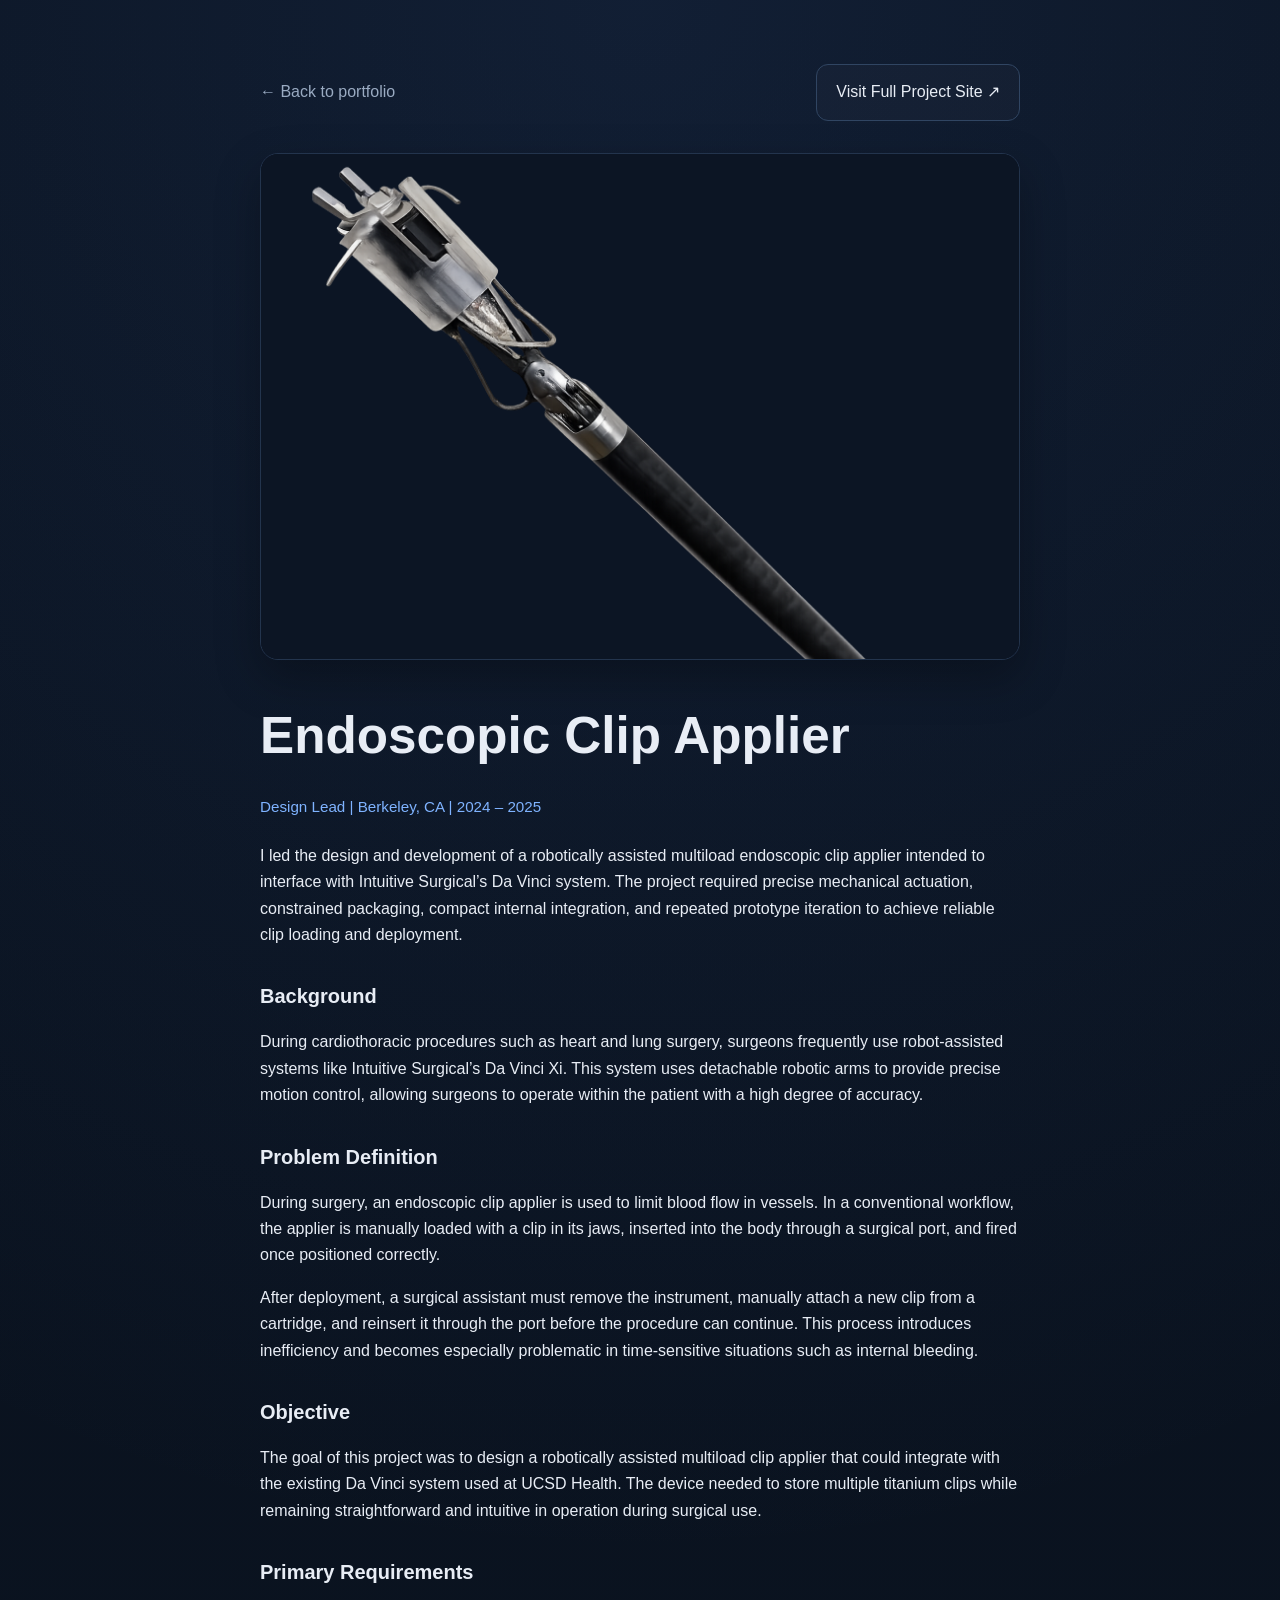
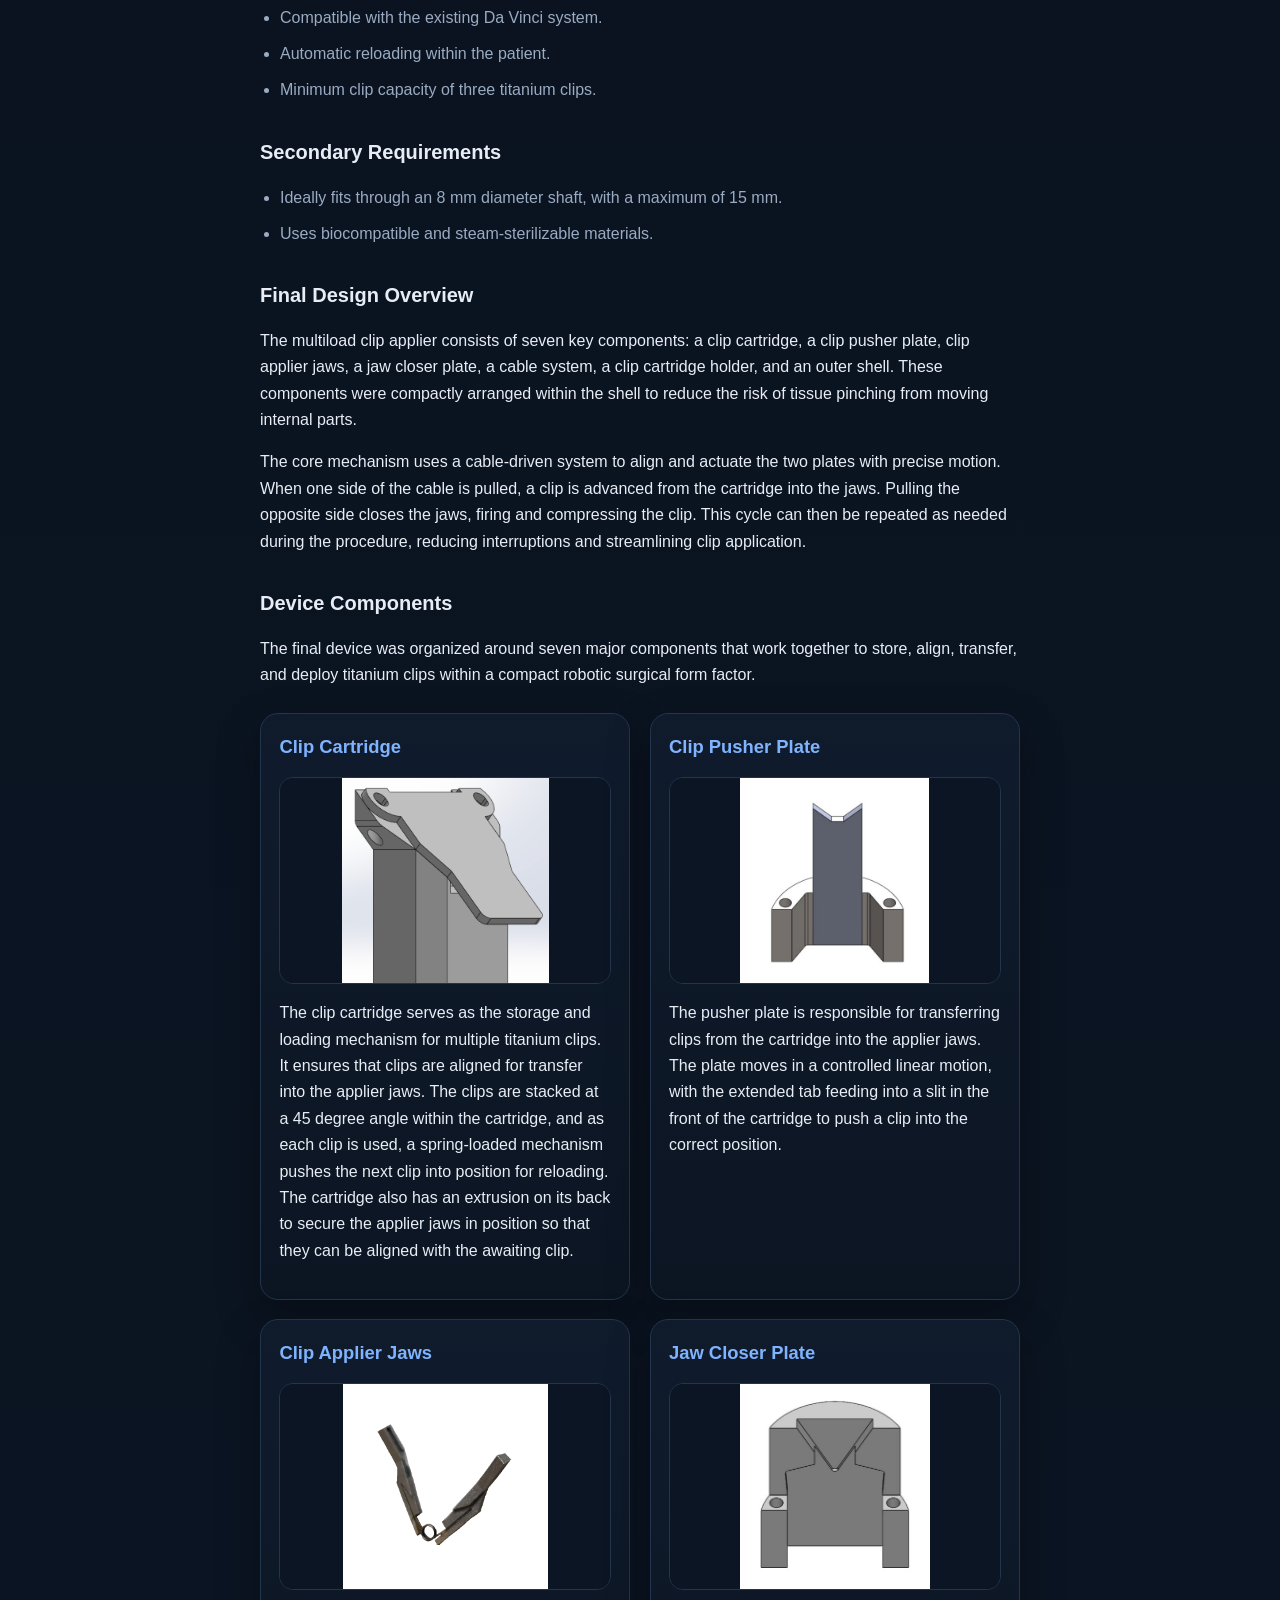
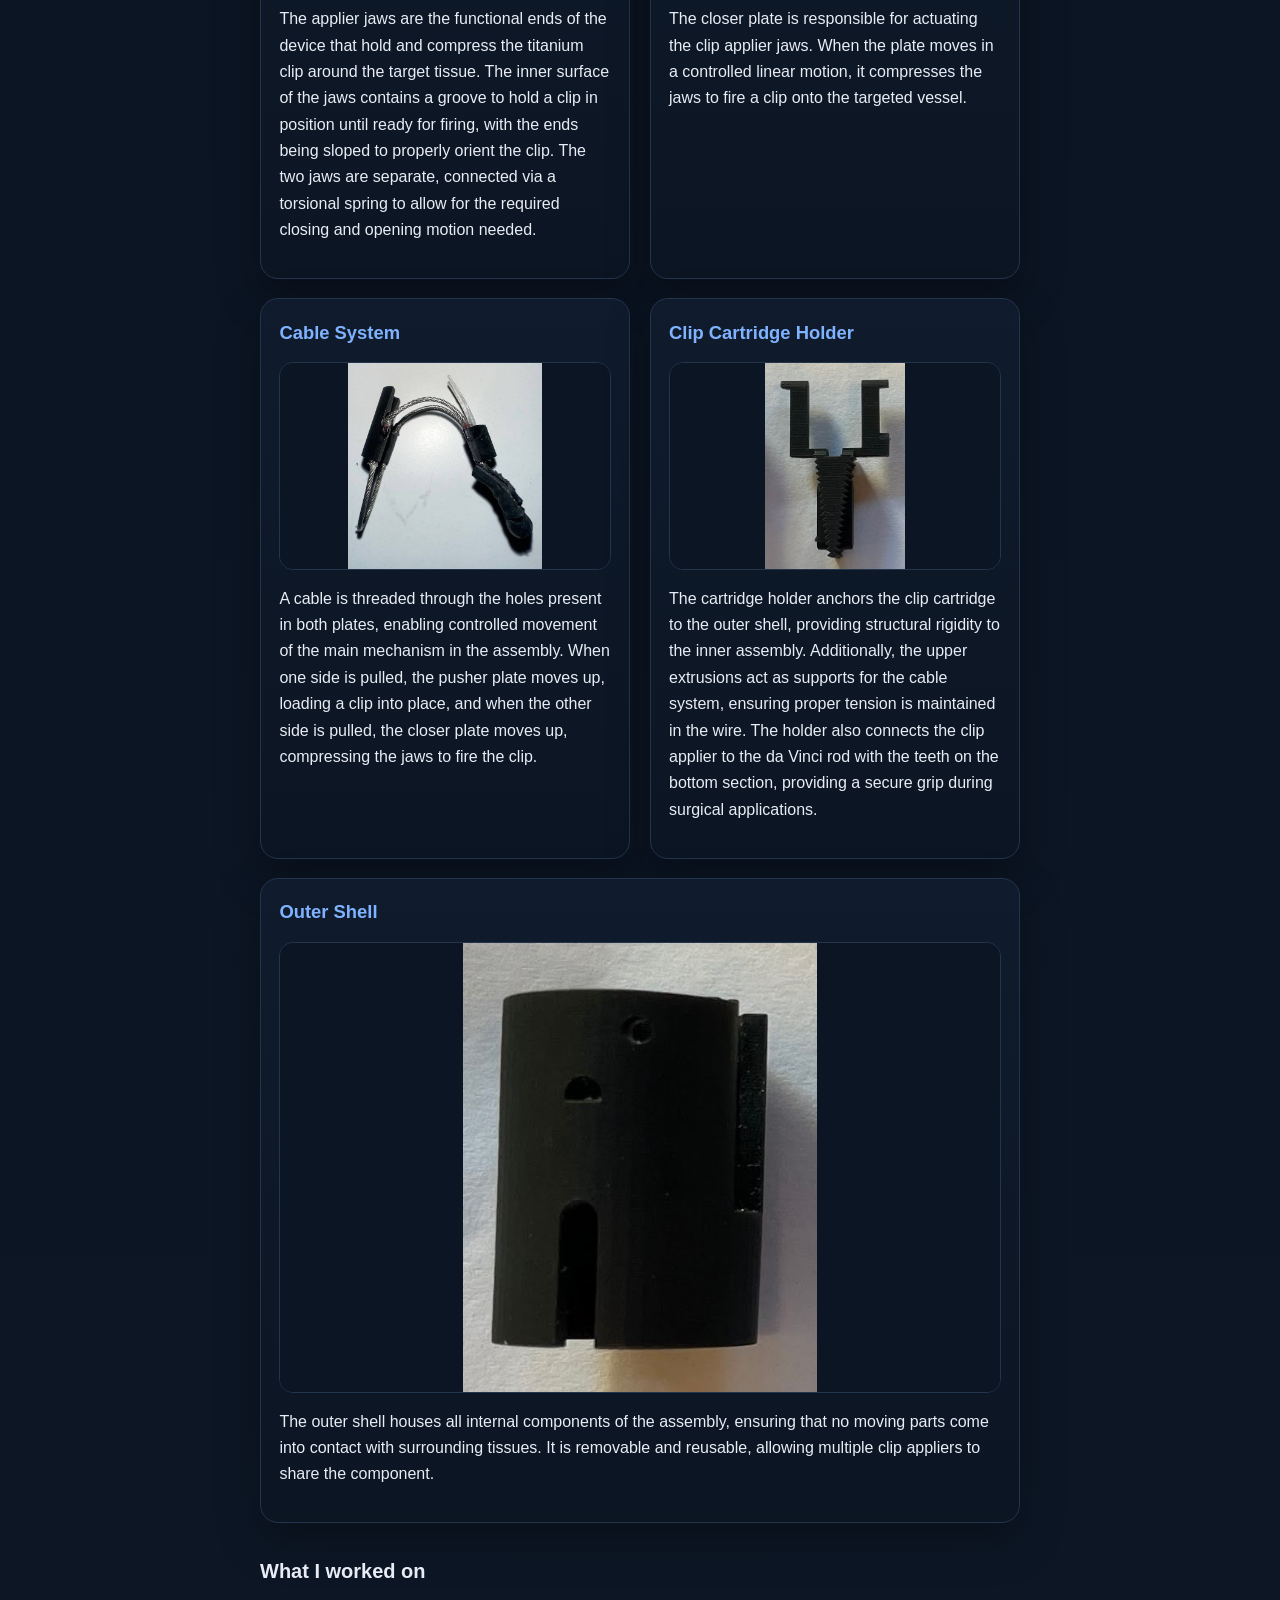
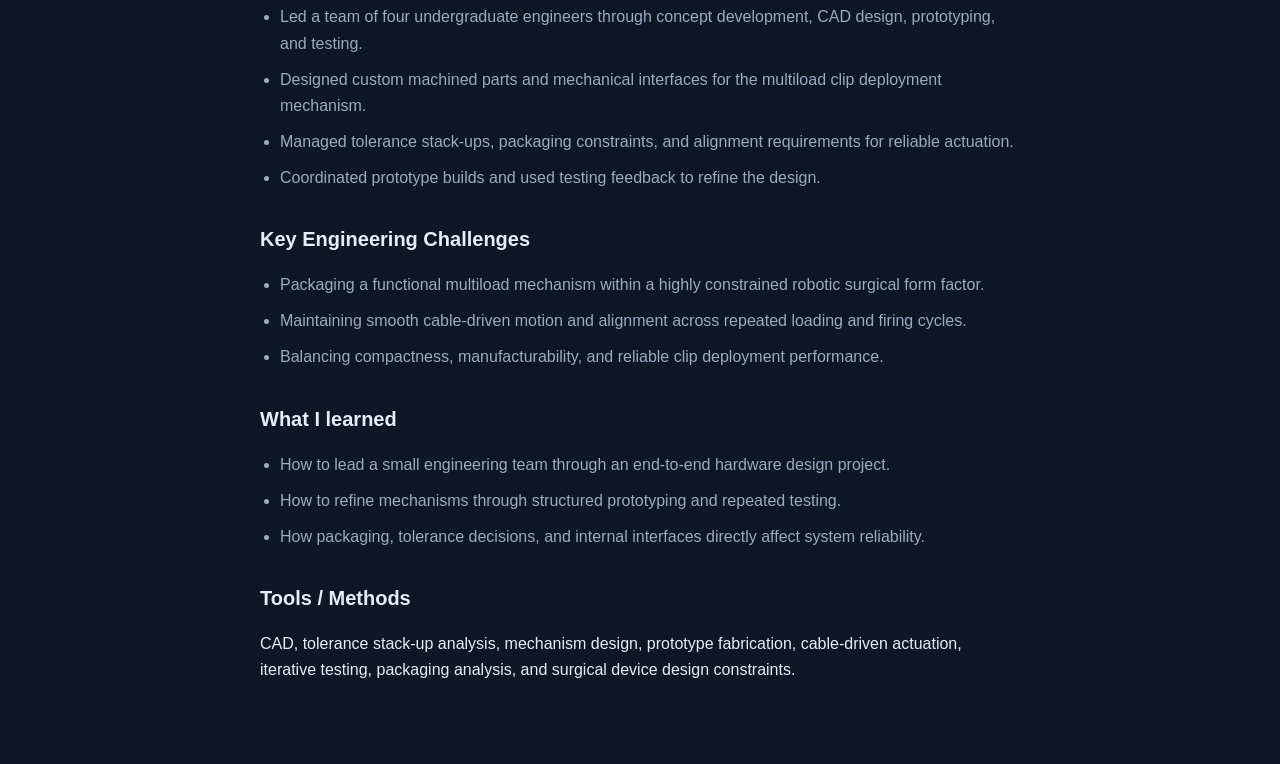
==== commit f91cf3ae: "Update clip-applier.html" ====
--- a/projects/clip-applier.html
+++ b/projects/clip-applier.html
@@ -234,6 +234,14 @@
         <li>How packaging, tolerance decisions, and internal interfaces directly affect system reliability.</li>
       </ul>
     </div>
+
+    <div class="project-section">
+  <h2>Tools / Methods</h2>
+  <p>
+    CAD, tolerance stack-up analysis, mechanism design, prototype fabrication, cable-driven actuation,
+    iterative testing, packaging analysis, and surgical device design constraints.
+  </p>
+</div>
   </div>
 </body>
 </html>
--- a/style.css
+++ b/style.css
@@ -375,6 +375,22 @@
 
 /* Images - no cropping */
 
+.project-hero-image {
+  margin-bottom: 1.75rem;
+  border: 1px solid var(--line);
+  border-radius: 18px;
+  overflow: hidden;
+  background: #0c1524;
+  box-shadow: var(--shadow);
+}
+
+.project-hero-image img {
+  display: block;
+  width: 100%;
+  height: auto;
+  object-fit: contain;
+  background: #0c1524;
+}
 .project-image,
 .project-subimage,
 .component-image {
@@ -460,6 +476,137 @@
 }
 
 /* Responsive */
+/* Education */
+
+.education-grid {
+  display: grid;
+  grid-template-columns: repeat(2, minmax(0, 1fr));
+  gap: 1.2rem;
+  margin-top: 1.25rem;
+}
+
+.education-card {
+  padding: 1.25rem;
+  border: 1px solid var(--line);
+  border-radius: 18px;
+  background: linear-gradient(180deg, rgba(16, 27, 45, 0.96), rgba(12, 21, 35, 0.96));
+  box-shadow: var(--shadow);
+}
+
+.education-card h3 {
+  margin: 0 0 0.45rem;
+  font-size: 1.12rem;
+}
+
+.education-degree {
+  margin: 0 0 0.35rem;
+  color: var(--text);
+}
+
+.education-meta {
+  margin: 0;
+  color: var(--accent);
+  font-size: 0.95rem;
+}
+
+/* Skills */
+
+.skills-grid {
+  display: grid;
+  grid-template-columns: repeat(2, minmax(0, 1fr));
+  gap: 1.2rem;
+  margin-top: 1.25rem;
+}
+
+.skill-card {
+  padding: 1.2rem 1.25rem;
+  border: 1px solid var(--line);
+  border-radius: 18px;
+  background: linear-gradient(180deg, rgba(16, 27, 45, 0.96), rgba(12, 21, 35, 0.96));
+  box-shadow: var(--shadow);
+}
+
+.skill-card h3 {
+  margin: 0 0 0.55rem;
+  color: var(--accent);
+  font-size: 1.08rem;
+}
+
+.skill-card p {
+  margin: 0;
+}
+
+/* Contact */
+
+.contact-grid {
+  display: grid;
+  grid-template-columns: repeat(3, minmax(0, 1fr));
+  gap: 1.2rem;
+  margin-top: 1.25rem;
+}
+
+.contact-card {
+  display: block;
+  padding: 1.2rem 1.25rem;
+  border: 1px solid var(--line);
+  border-radius: 18px;
+  background: linear-gradient(180deg, rgba(16, 27, 45, 0.96), rgba(12, 21, 35, 0.96));
+  box-shadow: var(--shadow);
+  color: var(--text);
+  transition: transform 0.18s ease, border-color 0.18s ease, background 0.18s ease;
+}
+
+.contact-card:hover {
+  transform: translateY(-3px);
+  border-color: var(--accent);
+}
+
+.contact-card h3 {
+  margin: 0 0 0.45rem;
+  color: var(--accent);
+  font-size: 1.08rem;
+}
+
+.contact-card p {
+  margin: 0;
+  color: var(--muted);
+}
+
+/* Footer */
+
+.site-footer {
+  padding: 1.5rem 0 2rem;
+  background: rgba(9, 17, 29, 0.9);
+}
+
+.footer-inner {
+  display: flex;
+  justify-content: space-between;
+  align-items: center;
+  gap: 1rem;
+  flex-wrap: wrap;
+  border-top: 1px solid rgba(48, 69, 98, 0.35);
+  padding-top: 1.5rem;
+}
+
+.footer-inner p {
+  margin: 0;
+  color: var(--muted);
+}
+
+.footer-links {
+  display: flex;
+  gap: 1rem;
+  flex-wrap: wrap;
+}
+
+.footer-links a {
+  color: var(--muted);
+}
+
+.footer-links a:hover {
+  color: var(--text);
+}
 
 @media (max-width: 900px) {
   .hero-about {
@@ -486,6 +633,12 @@
   }
 }
 
+.education-grid,
+.skills-grid,
+.contact-grid {
+  grid-template-columns: 1fr;
+}
+
 @media (max-width: 700px) {
   .component-grid {
     grid-template-columns: 1fr;
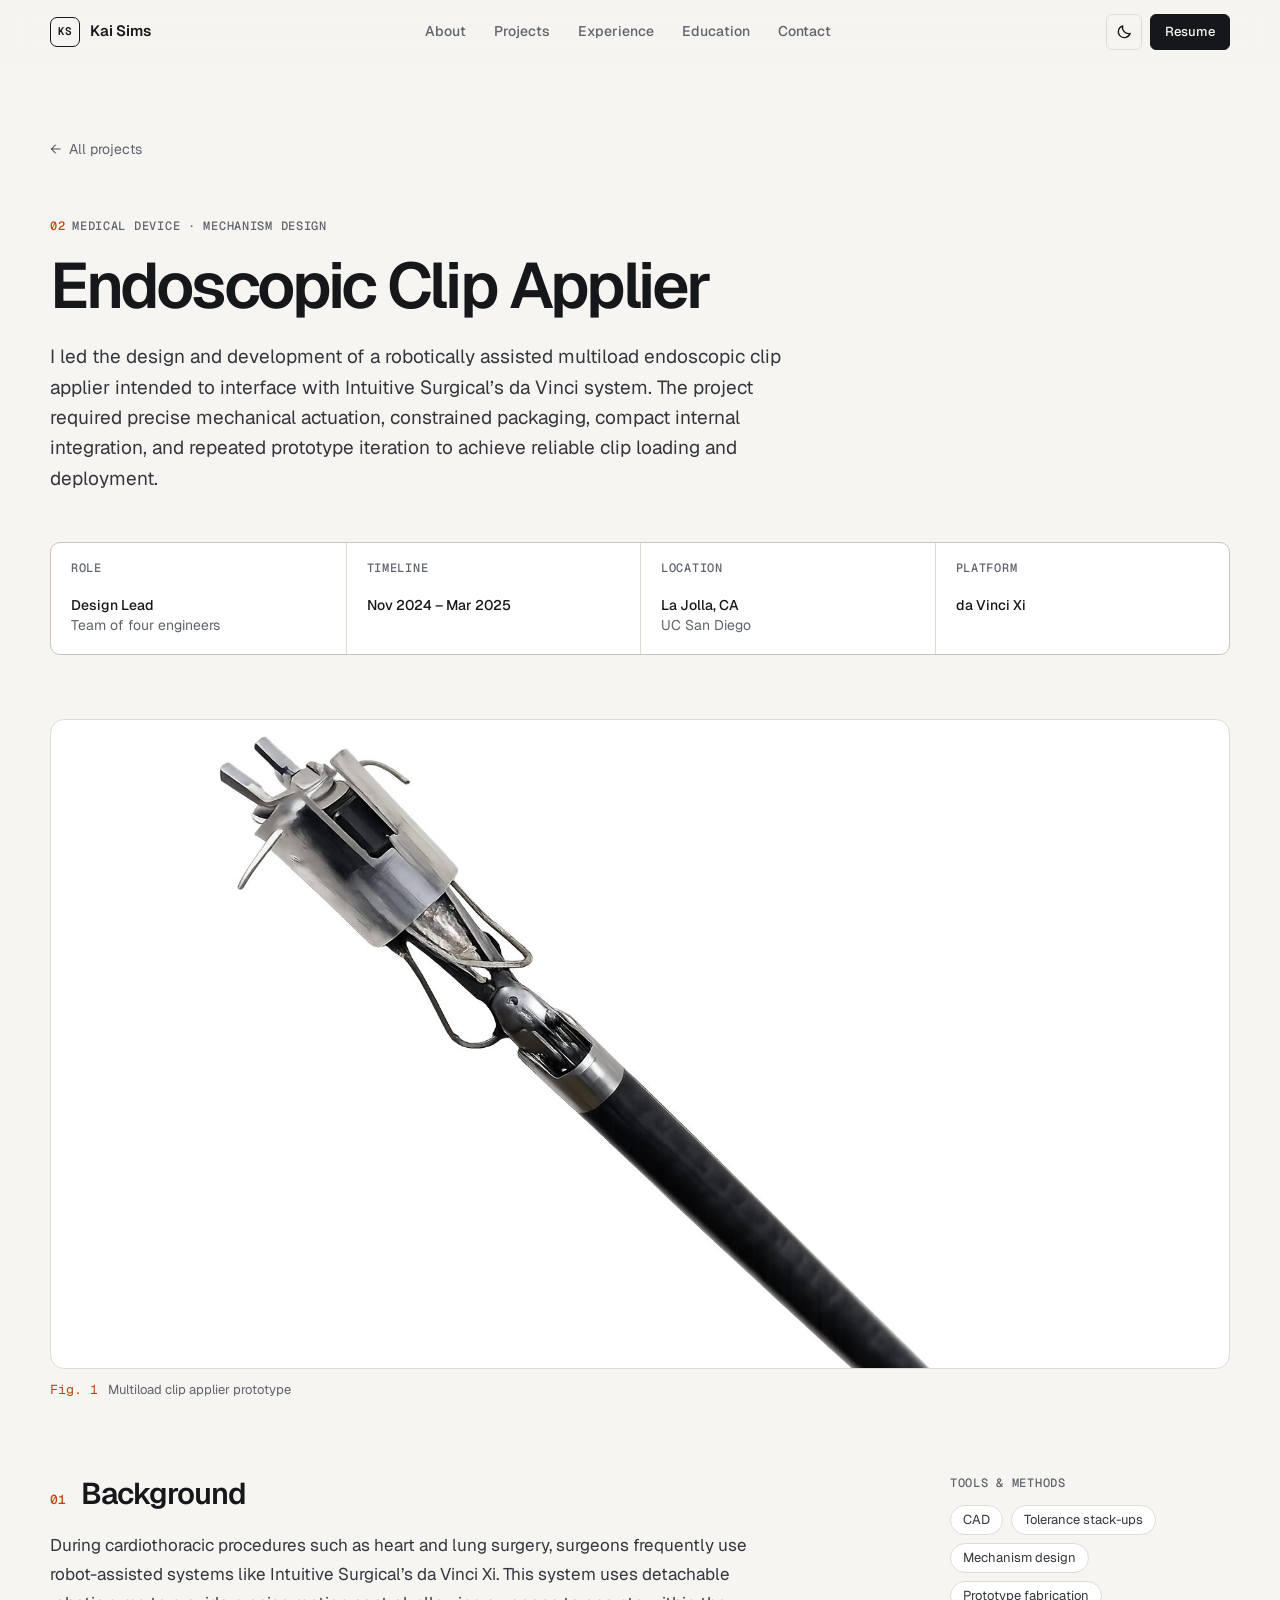
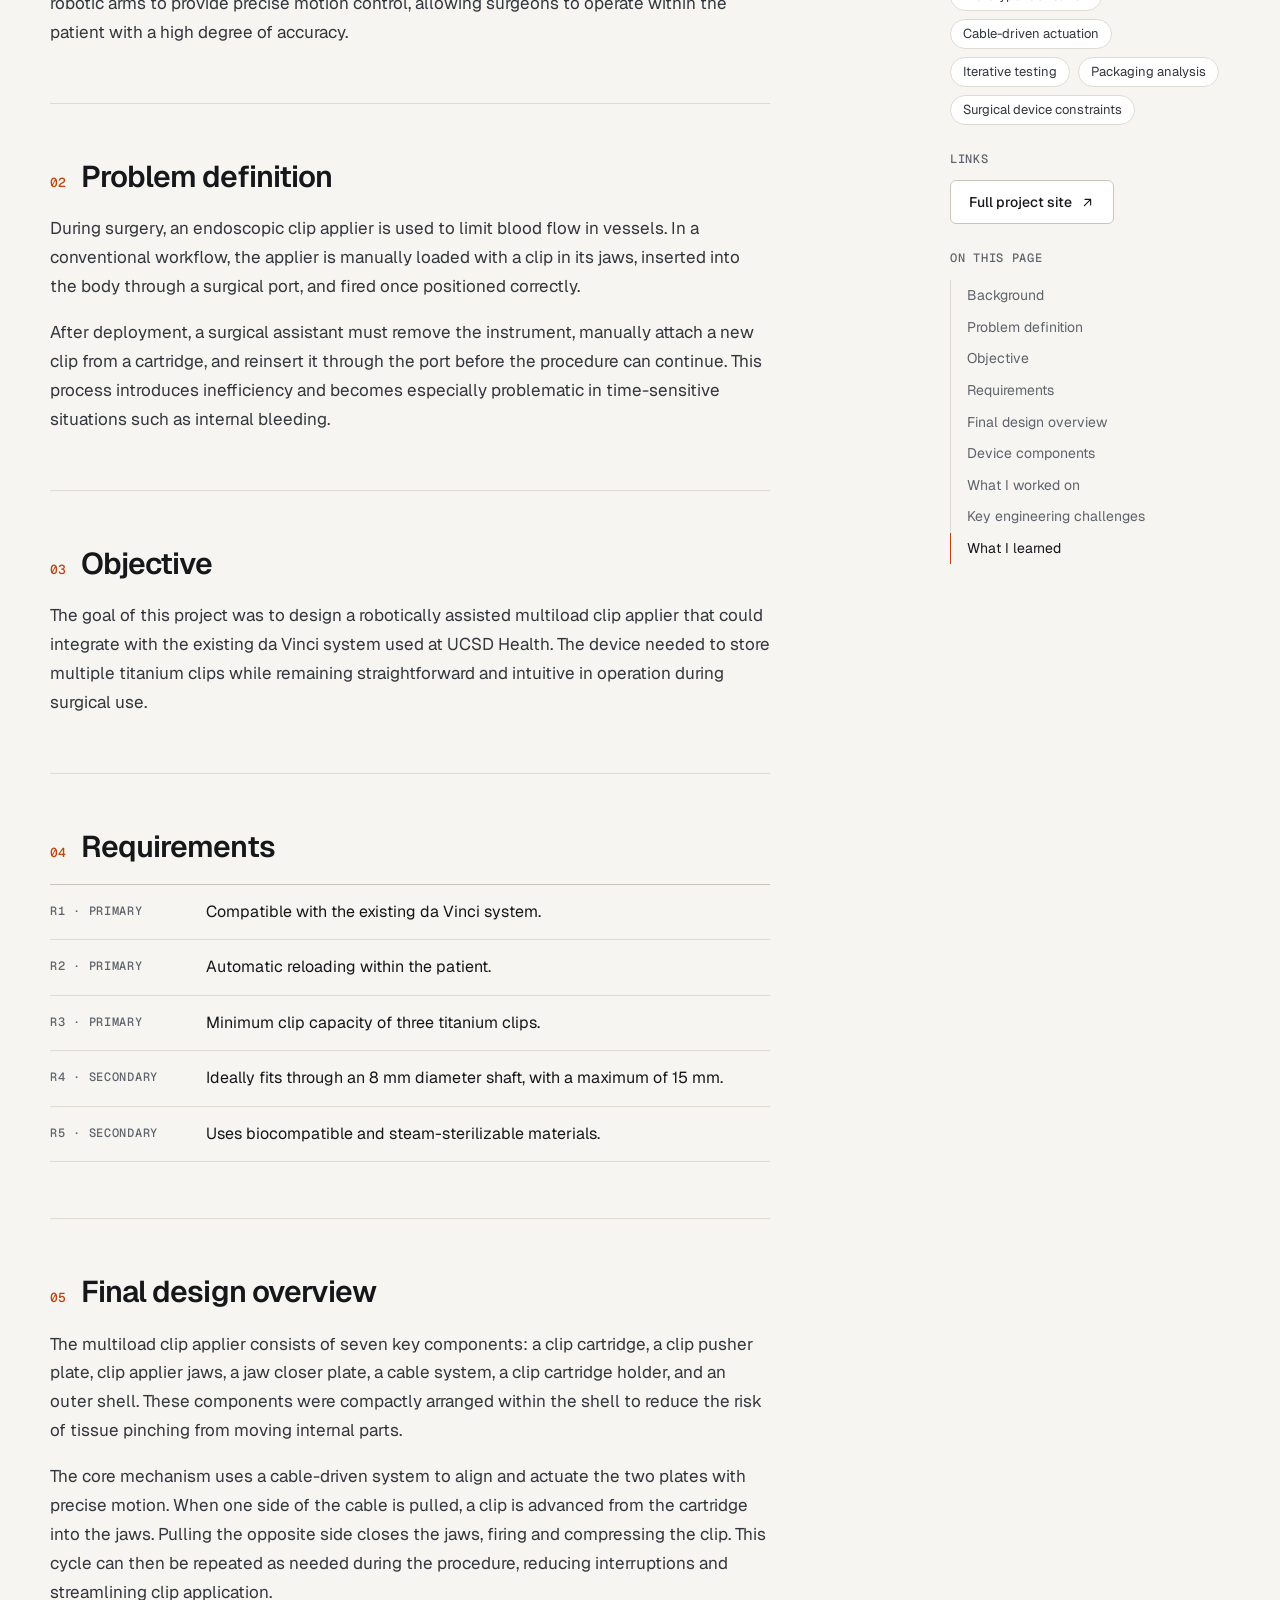
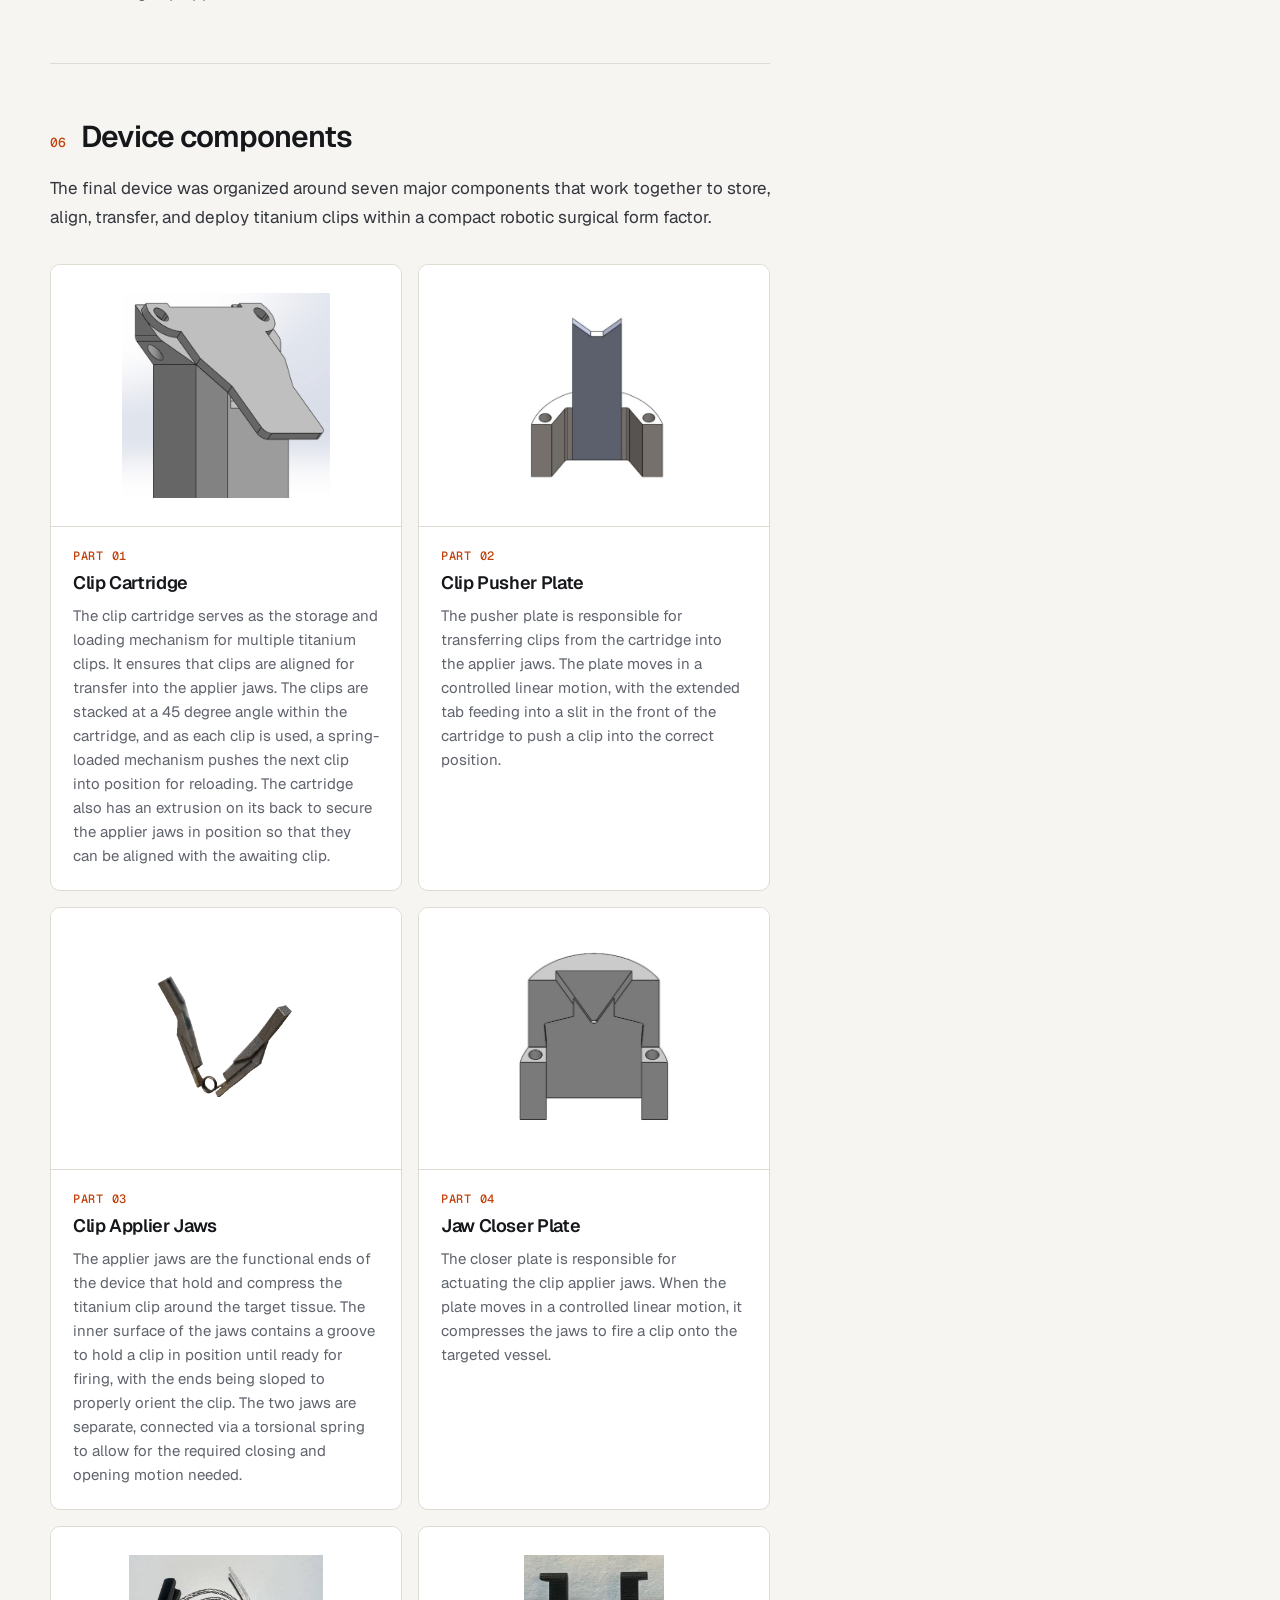
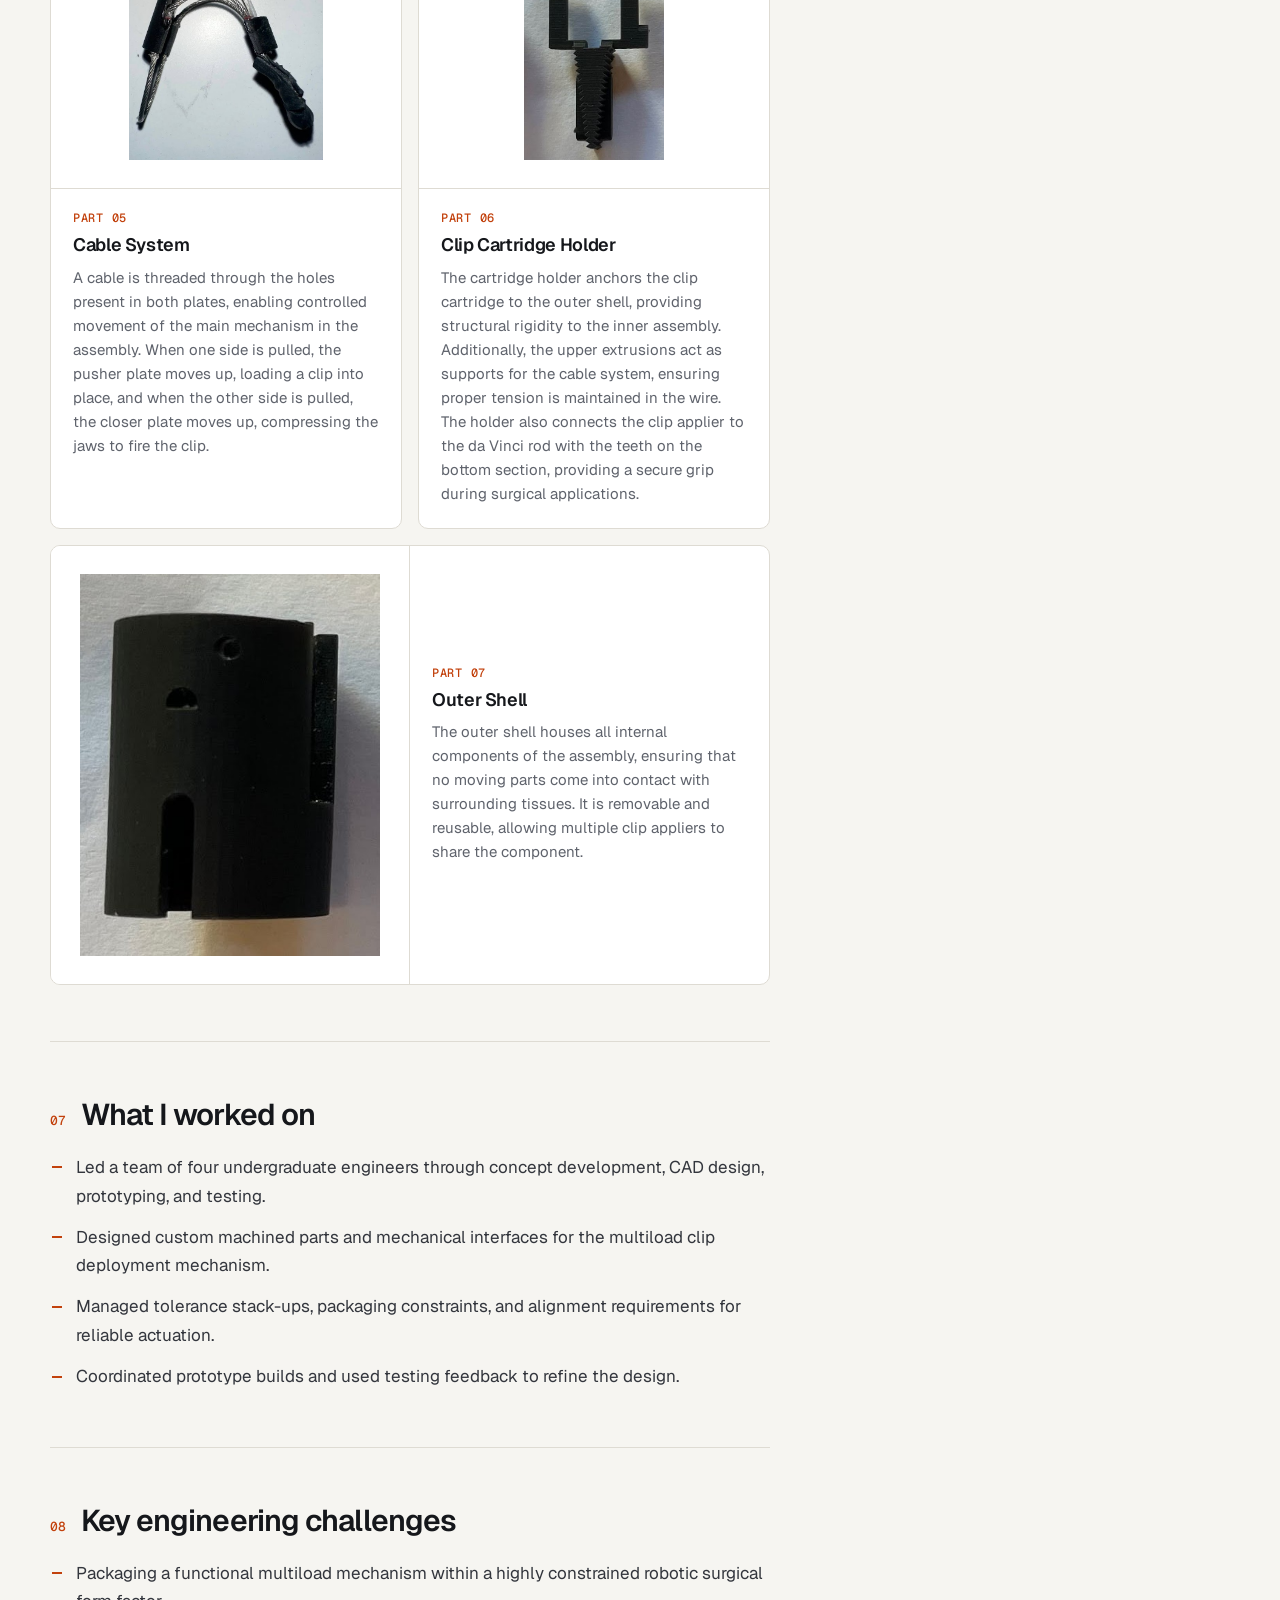
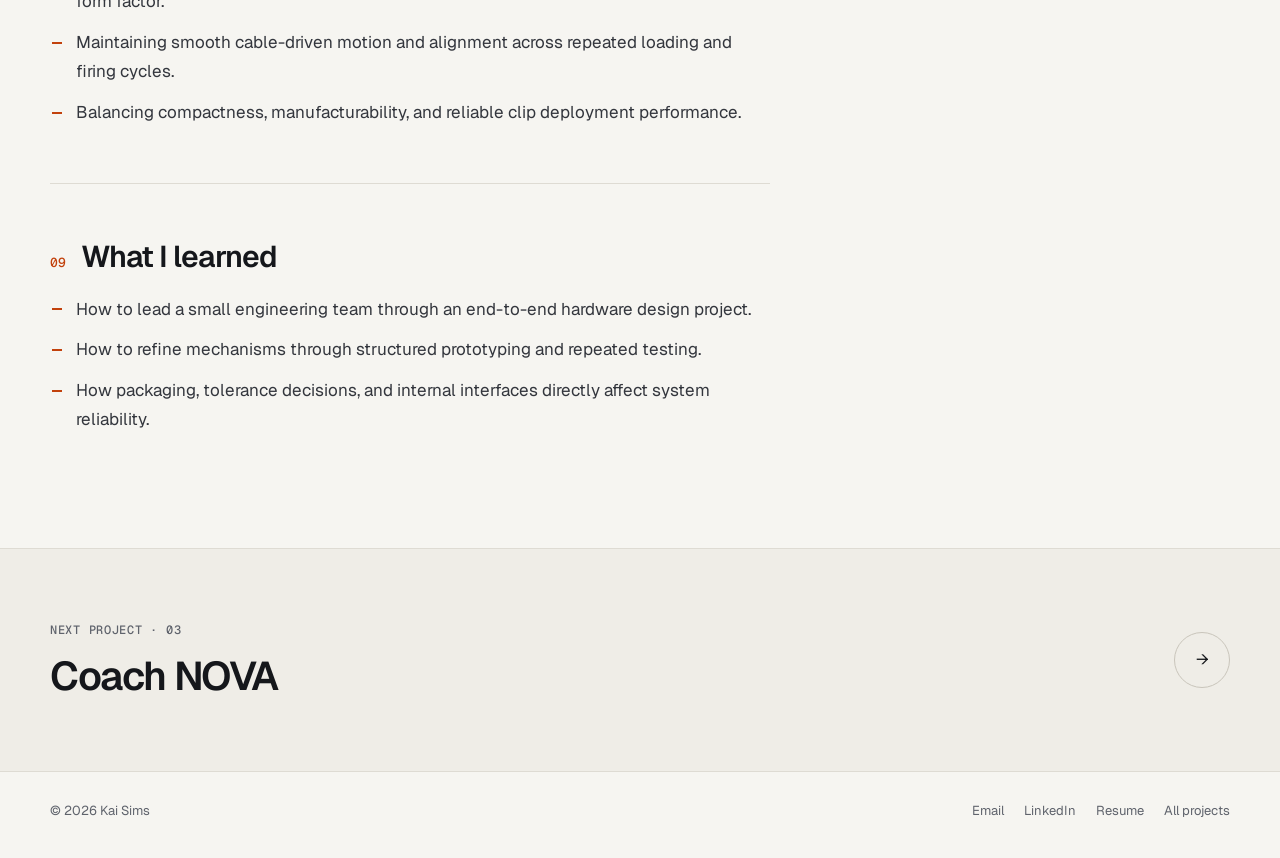
==== commit eb943abb: "Redesign site: engineering-drawing aesthetic, restructured project pages - New design system (light/" ====
--- a/projects/clip-applier.html
+++ b/projects/clip-applier.html
@@ -3,245 +3,272 @@
 <head>
   <meta charset="UTF-8" />
   <meta name="viewport" content="width=device-width, initial-scale=1.0" />
-  <title>Endoscopic Clip Applier | Kai Sims</title>
+  <title>Endoscopic Clip Applier — Kai Sims</title>
+  <meta name="description" content="A robotically assisted multiload endoscopic clip applier designed to interface with Intuitive Surgical's da Vinci system." />
+  <meta name="theme-color" content="#f6f5f1" media="(prefers-color-scheme: light)" />
+  <meta name="theme-color" content="#0e0f11" media="(prefers-color-scheme: dark)" />
+  <meta property="og:type" content="article" />
+  <meta property="og:title" content="Endoscopic Clip Applier — Kai Sims" />
+  <meta property="og:description" content="A robotically assisted multiload endoscopic clip applier designed to interface with Intuitive Surgical's da Vinci system." />
+  <meta property="og:image" content="https://kai-sims.github.io/images/clip-applier.jpg" />
+  <link rel="icon" href="../favicon.svg" type="image/svg+xml" />
+  <link rel="preconnect" href="https://fonts.googleapis.com" />
+  <link rel="preconnect" href="https://fonts.gstatic.com" crossorigin />
+  <link href="https://fonts.googleapis.com/css2?family=Geist:wght@400;500;600&family=Geist+Mono:wght@400;500;600&display=swap" rel="stylesheet" />
   <link rel="stylesheet" href="../style.css" />
+  <script>
+    document.documentElement.classList.add("js");
+    try { var t = localStorage.getItem("theme"); if (t) document.documentElement.setAttribute("data-theme", t); } catch (e) {}
+  </script>
 </head>
 <body>
-  <div class="container project-page narrow">
-
-    <div class="top-links">
-      <a class="back-link" href="../index.html">← Back to portfolio</a>
-      <a
-        class="external-link-button"
-        href="https://sites.google.com/eng.ucsd.edu/mae156b-2025winter-team05/home"
-        target="_blank"
-        rel="noopener noreferrer"
-      >
-        Visit Full Project Site ↗
+  <a class="skip-link" href="#main">Skip to content</a>
+
+  <header class="nav">
+    <div class="container nav-inner">
+      <a class="brand" href="../index.html" aria-label="Kai Sims, home">
+        <span class="brand-mark" aria-hidden="true">KS</span>
+        Kai Sims
       </a>
+
+      <nav class="nav-links" id="nav-links" aria-label="Primary">
+        <a href="../index.html#about">About</a>
+        <a href="../index.html#projects">Projects</a>
+        <a href="../index.html#experience">Experience</a>
+        <a href="../index.html#education">Education</a>
+        <a href="../index.html#contact">Contact</a>
+        <a class="mobile-only" href="../resume.pdf" target="_blank" rel="noopener">Resume ↗</a>
+      </nav>
+
+      <div class="nav-actions">
+        <button class="icon-button theme-toggle" type="button" aria-label="Toggle dark mode">
+          <svg class="icon-moon" viewBox="0 0 24 24" fill="none" stroke="currentColor" stroke-width="1.8" stroke-linecap="round" stroke-linejoin="round"><path d="M20 14.5A8.5 8.5 0 0 1 9.5 4 8.5 8.5 0 1 0 20 14.5z"/></svg>
+          <svg class="icon-sun" viewBox="0 0 24 24" fill="none" stroke="currentColor" stroke-width="1.8" stroke-linecap="round"><circle cx="12" cy="12" r="4"/><path d="M12 2.5v2M12 19.5v2M4.6 4.6l1.4 1.4M18 18l1.4 1.4M2.5 12h2M19.5 12h2M4.6 19.4L6 18M18 6l1.4-1.4"/></svg>
+        </button>
+        <a class="button small primary" href="../resume.pdf" target="_blank" rel="noopener">Resume</a>
+        <button class="icon-button menu-toggle" type="button" aria-label="Menu" aria-controls="nav-links" aria-expanded="false">
+          <svg class="icon-menu" viewBox="0 0 24 24" fill="none" stroke="currentColor" stroke-width="1.8" stroke-linecap="round"><path d="M4 7h16M4 12h16M4 17h16"/></svg>
+          <svg class="icon-close" viewBox="0 0 24 24" fill="none" stroke="currentColor" stroke-width="1.8" stroke-linecap="round"><path d="M6 6l12 12M18 6L6 18"/></svg>
+        </button>
+      </div>
     </div>
-    
-<div class="project-hero-image">
-  <img src="../images/clip-applier.jpg" alt="Endoscopic clip applier preview image" />
-</div>
-    
-    <h1>Endoscopic Clip Applier</h1>
-    <p class="meta">Design Lead | Berkeley, CA | 2024 – 2025</p>
-
-    <p>
-      I led the design and development of a robotically assisted multiload endoscopic clip
-      applier intended to interface with Intuitive Surgical’s Da Vinci system. The project
-      required precise mechanical actuation, constrained packaging, compact internal integration,
-      and repeated prototype iteration to achieve reliable clip loading and deployment.
-    </p>
-
-    <div class="project-section">
-      <h2>Background</h2>
-      <p>
-        During cardiothoracic procedures such as heart and lung surgery, surgeons frequently
-        use robot-assisted systems like Intuitive Surgical’s Da Vinci Xi. This system uses
-        detachable robotic arms to provide precise motion control, allowing surgeons to operate
-        within the patient with a high degree of accuracy.
-      </p>
+  </header>
+
+  <main id="main">
+    <header class="project-header">
+      <div class="container">
+        <a class="breadcrumb" href="../index.html#projects"><span class="arrow">←</span> All projects</a>
+        <span class="label"><span class="accent">02</span>&ensp;Medical device · Mechanism design</span>
+        <h1>Endoscopic Clip Applier</h1>
+        <p class="project-lede">
+          I led the design and development of a robotically assisted multiload endoscopic clip applier intended to interface with Intuitive Surgical’s da Vinci system. The project required precise mechanical actuation, constrained packaging, compact internal integration, and repeated prototype iteration to achieve reliable clip loading and deployment.
+        </p>
+
+        <dl class="title-block">
+          <div>
+            <dt class="label">Role</dt>
+            <dd>Design Lead<span>Team of four engineers</span></dd>
+          </div>
+          <div>
+            <dt class="label">Timeline</dt>
+            <dd>Nov 2024 – Mar 2025</dd>
+          </div>
+          <div>
+            <dt class="label">Location</dt>
+            <dd>La Jolla, CA<span>UC San Diego</span></dd>
+          </div>
+          <div>
+            <dt class="label">Platform</dt>
+            <dd>da Vinci Xi</dd>
+          </div>
+        </dl>
+      </div>
+    </header>
+
+    <figure class="project-hero container figure">
+      <div class="figure-frame"><img src="../images/clip-applier.jpg" alt="Endoscopic clip applier prototype" width="1536" height="1024" /></div>
+      <figcaption><span class="mono">Fig. 1</span><span>Multiload clip applier prototype</span></figcaption>
+    </figure>
+
+    <div class="project-layout container">
+      <article class="prose">
+        <section id="background">
+          <h2><span class="mono">01</span>Background</h2>
+          <p>During cardiothoracic procedures such as heart and lung surgery, surgeons frequently use robot-assisted systems like Intuitive Surgical’s da Vinci Xi. This system uses detachable robotic arms to provide precise motion control, allowing surgeons to operate within the patient with a high degree of accuracy.</p>
+        </section>
+        <section id="problem">
+          <h2><span class="mono">02</span>Problem definition</h2>
+          <p>During surgery, an endoscopic clip applier is used to limit blood flow in vessels. In a conventional workflow, the applier is manually loaded with a clip in its jaws, inserted into the body through a surgical port, and fired once positioned correctly.</p>
+          <p>After deployment, a surgical assistant must remove the instrument, manually attach a new clip from a cartridge, and reinsert it through the port before the procedure can continue. This process introduces inefficiency and becomes especially problematic in time-sensitive situations such as internal bleeding.</p>
+        </section>
+        <section id="objective">
+          <h2><span class="mono">03</span>Objective</h2>
+          <p>The goal of this project was to design a robotically assisted multiload clip applier that could integrate with the existing da Vinci system used at UCSD Health. The device needed to store multiple titanium clips while remaining straightforward and intuitive in operation during surgical use.</p>
+        </section>
+        <section id="requirements">
+          <h2><span class="mono">04</span>Requirements</h2>
+          <dl class="spec-list">
+            <div><dt class="label">R1 · Primary</dt><dd>Compatible with the existing da Vinci system.</dd></div>
+            <div><dt class="label">R2 · Primary</dt><dd>Automatic reloading within the patient.</dd></div>
+            <div><dt class="label">R3 · Primary</dt><dd>Minimum clip capacity of three titanium clips.</dd></div>
+            <div><dt class="label">R4 · Secondary</dt><dd>Ideally fits through an 8 mm diameter shaft, with a maximum of 15 mm.</dd></div>
+            <div><dt class="label">R5 · Secondary</dt><dd>Uses biocompatible and steam-sterilizable materials.</dd></div>
+          </dl>
+        </section>
+        <section id="design">
+          <h2><span class="mono">05</span>Final design overview</h2>
+          <p>The multiload clip applier consists of seven key components: a clip cartridge, a clip pusher plate, clip applier jaws, a jaw closer plate, a cable system, a clip cartridge holder, and an outer shell. These components were compactly arranged within the shell to reduce the risk of tissue pinching from moving internal parts.</p>
+          <p>The core mechanism uses a cable-driven system to align and actuate the two plates with precise motion. When one side of the cable is pulled, a clip is advanced from the cartridge into the jaws. Pulling the opposite side closes the jaws, firing and compressing the clip. This cycle can then be repeated as needed during the procedure, reducing interruptions and streamlining clip application.</p>
+        </section>
+        <section id="components">
+          <h2><span class="mono">06</span>Device components</h2>
+          <p>The final device was organized around seven major components that work together to store, align, transfer, and deploy titanium clips within a compact robotic surgical form factor.</p>
+          <div class="component-grid">
+            <article class="component">
+              <div class="figure-frame"><img src="../images/clip-cartridge.jpg" alt="Clip Cartridge component" width="522" height="518" loading="lazy" /></div>
+              <div class="component-body">
+                <span class="label">Part 01</span>
+                <h3>Clip Cartridge</h3>
+                <p>The clip cartridge serves as the storage and loading mechanism for multiple titanium clips. It ensures that clips are aligned for transfer into the applier jaws. The clips are stacked at a 45 degree angle within the cartridge, and as each clip is used, a spring-loaded mechanism pushes the next clip into position for reloading. The cartridge also has an extrusion on its back to secure the applier jaws in position so that they can be aligned with the awaiting clip.</p>
+              </div>
+            </article>
+            <article class="component">
+              <div class="figure-frame"><img src="../images/clip-pusher-plate.jpg" alt="Clip Pusher Plate component" width="458" height="498" loading="lazy" /></div>
+              <div class="component-body">
+                <span class="label">Part 02</span>
+                <h3>Clip Pusher Plate</h3>
+                <p>The pusher plate is responsible for transferring clips from the cartridge into the applier jaws. The plate moves in a controlled linear motion, with the extended tab feeding into a slit in the front of the cartridge to push a clip into the correct position.</p>
+              </div>
+            </article>
+            <article class="component">
+              <div class="figure-frame"><img src="../images/clip-applier-jaws.jpg" alt="Clip Applier Jaws component" width="640" height="640" loading="lazy" /></div>
+              <div class="component-body">
+                <span class="label">Part 03</span>
+                <h3>Clip Applier Jaws</h3>
+                <p>The applier jaws are the functional ends of the device that hold and compress the titanium clip around the target tissue. The inner surface of the jaws contains a groove to hold a clip in position until ready for firing, with the ends being sloped to properly orient the clip. The two jaws are separate, connected via a torsional spring to allow for the required closing and opening motion needed.</p>
+              </div>
+            </article>
+            <article class="component">
+              <div class="figure-frame"><img src="../images/jaw-closer-plate.jpg" alt="Jaw Closer Plate component" width="397" height="429" loading="lazy" /></div>
+              <div class="component-body">
+                <span class="label">Part 04</span>
+                <h3>Jaw Closer Plate</h3>
+                <p>The closer plate is responsible for actuating the clip applier jaws. When the plate moves in a controlled linear motion, it compresses the jaws to fire a clip onto the targeted vessel.</p>
+              </div>
+            </article>
+            <article class="component">
+              <div class="figure-frame"><img src="../images/cable-system.jpg" alt="Cable System component" width="639" height="675" loading="lazy" /></div>
+              <div class="component-body">
+                <span class="label">Part 05</span>
+                <h3>Cable System</h3>
+                <p>A cable is threaded through the holes present in both plates, enabling controlled movement of the main mechanism in the assembly. When one side is pulled, the pusher plate moves up, loading a clip into place, and when the other side is pulled, the closer plate moves up, compressing the jaws to fire the clip.</p>
+              </div>
+            </article>
+            <article class="component">
+              <div class="figure-frame"><img src="../images/clip-cartridge-holder.jpg" alt="Clip Cartridge Holder component" width="359" height="527" loading="lazy" /></div>
+              <div class="component-body">
+                <span class="label">Part 06</span>
+                <h3>Clip Cartridge Holder</h3>
+                <p>The cartridge holder anchors the clip cartridge to the outer shell, providing structural rigidity to the inner assembly. Additionally, the upper extrusions act as supports for the cable system, ensuring proper tension is maintained in the wire. The holder also connects the clip applier to the da Vinci rod with the teeth on the bottom section, providing a secure grip during surgical applications.</p>
+              </div>
+            </article>
+            <article class="component wide">
+              <div class="figure-frame"><img src="../images/outer-shell.jpg" alt="Outer Shell component" width="437" height="554" loading="lazy" /></div>
+              <div class="component-body">
+                <span class="label">Part 07</span>
+                <h3>Outer Shell</h3>
+                <p>The outer shell houses all internal components of the assembly, ensuring that no moving parts come into contact with surrounding tissues. It is removable and reusable, allowing multiple clip appliers to share the component.</p>
+              </div>
+            </article>
+          </div>
+        </section>
+        <section id="work">
+          <h2><span class="mono">07</span>What I worked on</h2>
+          <ul>
+            <li>Led a team of four undergraduate engineers through concept development, CAD design, prototyping, and testing.</li>
+            <li>Designed custom machined parts and mechanical interfaces for the multiload clip deployment mechanism.</li>
+            <li>Managed tolerance stack-ups, packaging constraints, and alignment requirements for reliable actuation.</li>
+            <li>Coordinated prototype builds and used testing feedback to refine the design.</li>
+          </ul>
+        </section>
+        <section id="challenges">
+          <h2><span class="mono">08</span>Key engineering challenges</h2>
+          <ul>
+            <li>Packaging a functional multiload mechanism within a highly constrained robotic surgical form factor.</li>
+            <li>Maintaining smooth cable-driven motion and alignment across repeated loading and firing cycles.</li>
+            <li>Balancing compactness, manufacturability, and reliable clip deployment performance.</li>
+          </ul>
+        </section>
+        <section id="learned">
+          <h2><span class="mono">09</span>What I learned</h2>
+          <ul>
+            <li>How to lead a small engineering team through an end-to-end hardware design project.</li>
+            <li>How to refine mechanisms through structured prototyping and repeated testing.</li>
+            <li>How packaging, tolerance decisions, and internal interfaces directly affect system reliability.</li>
+          </ul>
+        </section>
+      </article>
+
+      <aside class="project-aside">
+        <div class="aside-block">
+          <h2>Tools &amp; methods</h2>
+          <ul class="chip-row">
+            <li class="chip">CAD</li>
+            <li class="chip">Tolerance stack-ups</li>
+            <li class="chip">Mechanism design</li>
+            <li class="chip">Prototype fabrication</li>
+            <li class="chip">Cable-driven actuation</li>
+            <li class="chip">Iterative testing</li>
+            <li class="chip">Packaging analysis</li>
+            <li class="chip">Surgical device constraints</li>
+          </ul>
+        </div>
+
+        <div class="aside-block">
+          <h2>Links</h2>
+          <a class="button" href="https://sites.google.com/eng.ucsd.edu/mae156b-2025winter-team05/home" target="_blank" rel="noopener noreferrer">Full project site <svg viewBox="0 0 24 24" fill="none" stroke="currentColor" stroke-width="1.8" stroke-linecap="round" stroke-linejoin="round"><path d="M7 17L17 7M8 7h9v9"/></svg></a>
+        </div>
+
+        <nav class="aside-block toc-block" aria-label="On this page">
+          <h2>On this page</h2>
+          <ol class="toc">
+            <li><a href="#background">Background</a></li>
+            <li><a href="#problem">Problem definition</a></li>
+            <li><a href="#objective">Objective</a></li>
+            <li><a href="#requirements">Requirements</a></li>
+            <li><a href="#design">Final design overview</a></li>
+            <li><a href="#components">Device components</a></li>
+            <li><a href="#work">What I worked on</a></li>
+            <li><a href="#challenges">Key engineering challenges</a></li>
+            <li><a href="#learned">What I learned</a></li>
+          </ol>
+        </nav>
+      </aside>
     </div>
 
-    <div class="project-section">
-      <h2>Problem Definition</h2>
-      <p>
-        During surgery, an endoscopic clip applier is used to limit blood flow in vessels.
-        In a conventional workflow, the applier is manually loaded with a clip in its jaws,
-        inserted into the body through a surgical port, and fired once positioned correctly.
-      </p>
-      <p>
-        After deployment, a surgical assistant must remove the instrument, manually attach
-        a new clip from a cartridge, and reinsert it through the port before the procedure
-        can continue. This process introduces inefficiency and becomes especially problematic
-        in time-sensitive situations such as internal bleeding.
-      </p>
+    <a class="next-project" href="coach-nova.html">
+      <div class="container next-inner">
+        <div>
+          <span class="label">Next project · 03</span>
+          <h2>Coach NOVA</h2>
+        </div>
+        <span class="next-arrow" aria-hidden="true">→</span>
+      </div>
+    </a>
+  </main>
+
+  <footer class="site-footer">
+    <div class="container footer-inner">
+      <p>© <span data-year>2026</span> Kai Sims</p>
+      <div class="footer-links">
+        <a href="mailto:kaijpsims@gmail.com">Email</a>
+        <a href="https://www.linkedin.com/in/kai-j-sims/" target="_blank" rel="noopener noreferrer">LinkedIn</a>
+        <a href="../resume.pdf" target="_blank" rel="noopener">Resume</a>
+        <a href="../index.html#projects">All projects</a>
+      </div>
     </div>
-
-    <div class="project-section">
-      <h2>Objective</h2>
-      <p>
-        The goal of this project was to design a robotically assisted multiload clip applier
-        that could integrate with the existing Da Vinci system used at UCSD Health. The device
-        needed to store multiple titanium clips while remaining straightforward and intuitive
-        in operation during surgical use.
-      </p>
-    </div>
-
-    <div class="project-section">
-      <h2>Primary Requirements</h2>
-      <ul>
-        <li>Compatible with the existing Da Vinci system.</li>
-        <li>Automatic reloading within the patient.</li>
-        <li>Minimum clip capacity of three titanium clips.</li>
-      </ul>
-    </div>
-
-    <div class="project-section">
-      <h2>Secondary Requirements</h2>
-      <ul>
-        <li>Ideally fits through an 8 mm diameter shaft, with a maximum of 15 mm.</li>
-        <li>Uses biocompatible and steam-sterilizable materials.</li>
-      </ul>
-    </div>
-
-    <div class="project-section">
-      <h2>Final Design Overview</h2>
-      <p>
-        The multiload clip applier consists of seven key components: a clip cartridge, a clip
-        pusher plate, clip applier jaws, a jaw closer plate, a cable system, a clip cartridge holder,
-        and an outer shell. These components were compactly arranged within the shell to reduce
-        the risk of tissue pinching from moving internal parts.
-      </p>
-      <p>
-        The core mechanism uses a cable-driven system to align and actuate the two plates with
-        precise motion. When one side of the cable is pulled, a clip is advanced from the cartridge
-        into the jaws. Pulling the opposite side closes the jaws, firing and compressing the clip.
-        This cycle can then be repeated as needed during the procedure, reducing interruptions and
-        streamlining clip application.
-      </p>
-    </div>
-
-    <div class="project-section">
-      <h2>Device Components</h2>
-      <p>
-        The final device was organized around seven major components that work together to store,
-        align, transfer, and deploy titanium clips within a compact robotic surgical form factor.
-      </p>
-
-      <div class="component-grid">
-
-        <div class="component-card">
-          <h3>Clip Cartridge</h3>
-          <div class="component-image">
-            <img src="../images/clip-cartridge.jpg" alt="Clip cartridge component image" />
-          </div>
-          <p>
-            The clip cartridge serves as the storage and loading mechanism for multiple titanium clips.
-            It ensures that clips are aligned for transfer into the applier jaws. The clips are stacked
-            at a 45 degree angle within the cartridge, and as each clip is used, a spring-loaded
-            mechanism pushes the next clip into position for reloading. The cartridge also has an
-            extrusion on its back to secure the applier jaws in position so that they can be aligned
-            with the awaiting clip.
-          </p>
-        </div>
-
-        <div class="component-card">
-          <h3>Clip Pusher Plate</h3>
-          <div class="component-image">
-            <img src="../images/clip-pusher-plate.jpg" alt="Clip pusher plate component image" />
-          </div>
-          <p>
-            The pusher plate is responsible for transferring clips from the cartridge into the applier
-            jaws. The plate moves in a controlled linear motion, with the extended tab feeding into a
-            slit in the front of the cartridge to push a clip into the correct position.
-          </p>
-        </div>
-
-        <div class="component-card">
-          <h3>Clip Applier Jaws</h3>
-          <div class="component-image">
-            <img src="../images/clip-applier-jaws.jpg" alt="Clip applier jaws component image" />
-          </div>
-          <p>
-            The applier jaws are the functional ends of the device that hold and compress the titanium
-            clip around the target tissue. The inner surface of the jaws contains a groove to hold a
-            clip in position until ready for firing, with the ends being sloped to properly orient the
-            clip. The two jaws are separate, connected via a torsional spring to allow for the required
-            closing and opening motion needed.
-          </p>
-        </div>
-
-        <div class="component-card">
-          <h3>Jaw Closer Plate</h3>
-          <div class="component-image">
-            <img src="../images/jaw-closer-plate.jpg" alt="Jaw closer plate component image" />
-          </div>
-          <p>
-            The closer plate is responsible for actuating the clip applier jaws. When the plate moves
-            in a controlled linear motion, it compresses the jaws to fire a clip onto the targeted vessel.
-          </p>
-        </div>
-
-        <div class="component-card">
-          <h3>Cable System</h3>
-          <div class="component-image">
-            <img src="../images/cable-system.jpg" alt="Cable system component image" />
-          </div>
-          <p>
-            A cable is threaded through the holes present in both plates, enabling controlled movement
-            of the main mechanism in the assembly. When one side is pulled, the pusher plate moves up,
-            loading a clip into place, and when the other side is pulled, the closer plate moves up,
-            compressing the jaws to fire the clip.
-          </p>
-        </div>
-
-        <div class="component-card">
-          <h3>Clip Cartridge Holder</h3>
-          <div class="component-image">
-            <img src="../images/clip-cartridge-holder.jpg" alt="Clip cartridge holder component image" />
-          </div>
-          <p>
-            The cartridge holder anchors the clip cartridge to the outer shell, providing structural
-            rigidity to the inner assembly. Additionally, the upper extrusions act as supports for the
-            cable system, ensuring proper tension is maintained in the wire. The holder also connects
-            the clip applier to the da Vinci rod with the teeth on the bottom section, providing a
-            secure grip during surgical applications.
-          </p>
-        </div>
-
-        <div class="component-card component-card-wide">
-          <h3>Outer Shell</h3>
-          <div class="component-image">
-            <img src="../images/outer-shell.jpg" alt="Outer shell component image" />
-          </div>
-          <p>
-            The outer shell houses all internal components of the assembly, ensuring that no moving
-            parts come into contact with surrounding tissues. It is removable and reusable, allowing
-            multiple clip appliers to share the component.
-          </p>
-        </div>
-
-      </div>
-    </div>
-
-    <div class="project-section">
-      <h2>What I worked on</h2>
-      <ul>
-        <li>Led a team of four undergraduate engineers through concept development, CAD design, prototyping, and testing.</li>
-        <li>Designed custom machined parts and mechanical interfaces for the multiload clip deployment mechanism.</li>
-        <li>Managed tolerance stack-ups, packaging constraints, and alignment requirements for reliable actuation.</li>
-        <li>Coordinated prototype builds and used testing feedback to refine the design.</li>
-      </ul>
-    </div>
-
-    <div class="project-section">
-      <h2>Key Engineering Challenges</h2>
-      <ul>
-        <li>Packaging a functional multiload mechanism within a highly constrained robotic surgical form factor.</li>
-        <li>Maintaining smooth cable-driven motion and alignment across repeated loading and firing cycles.</li>
-        <li>Balancing compactness, manufacturability, and reliable clip deployment performance.</li>
-      </ul>
-    </div>
-
-    <div class="project-section">
-      <h2>What I learned</h2>
-      <ul>
-        <li>How to lead a small engineering team through an end-to-end hardware design project.</li>
-        <li>How to refine mechanisms through structured prototyping and repeated testing.</li>
-        <li>How packaging, tolerance decisions, and internal interfaces directly affect system reliability.</li>
-      </ul>
-    </div>
-
-    <div class="project-section">
-  <h2>Tools / Methods</h2>
-  <p>
-    CAD, tolerance stack-up analysis, mechanism design, prototype fabrication, cable-driven actuation,
-    iterative testing, packaging analysis, and surgical device design constraints.
-  </p>
-</div>
-  </div>
+  </footer>
+
+  <script src="../main.js" defer></script>
 </body>
 </html>
--- a/style.css
+++ b/style.css
@@ -1,674 +1,1761 @@
+/* ==========================================================================
+   Kai Sims — Portfolio
+   Design language: engineering drawing. Paper, ink, hairline rules,
+   title-block metadata in monospace, one signal-orange accent.
+   ========================================================================== */
+
 :root {
-  --bg: #09111d;
-  --bg-2: #0d1726;
-  --panel: #101b2d;
-  --panel-2: #142237;
-  --text: #e8edf5;
-  --muted: #9aabc2;
-  --line: #23344d;
-  --line-2: #304562;
-  --accent: #7fb3ff;
-  --accent-strong: #9ac2ff;
-  --max: 1120px;
-  --shadow: 0 18px 45px rgba(0, 0, 0, 0.28);
-}
-
-* {
+  --bg: #f6f5f1;
+  --bg-alt: #efede7;
+  --surface: #ffffff;
+  --ink: #15171b;
+  --ink-2: #33363d;
+  --muted: #5f636c;
+  --faint: #8b8f97;
+  --line: #dedbd3;
+  --line-strong: #c9c5bb;
+  --accent: #c2410c;
+  --accent-ink: #ffffff;
+  --accent-soft: rgba(194, 65, 12, 0.08);
+  --plate: #ffffff;            /* background behind CAD renders */
+  --grid: rgba(21, 23, 27, 0.045);
+  --shadow: 0 1px 2px rgba(21, 23, 27, 0.04), 0 8px 24px -12px rgba(21, 23, 27, 0.12);
+  --shadow-lg: 0 2px 4px rgba(21, 23, 27, 0.04), 0 24px 48px -20px rgba(21, 23, 27, 0.22);
+
+  --font-sans: "Geist", ui-sans-serif, system-ui, -apple-system, "Segoe UI", Roboto, sans-serif;
+  --font-mono: "Geist Mono", ui-monospace, SFMono-Regular, Menlo, Consolas, monospace;
+
+  --max: 1180px;
+  --gutter: clamp(16px, 4vw, 40px);
+  --radius: 10px;
+  --radius-sm: 6px;
+  --nav-h: 64px;
+
+  color-scheme: light;
+}
+
+@media (prefers-color-scheme: dark) {
+  :root:not([data-theme="light"]) {
+    --bg: #0e0f11;
+    --bg-alt: #131417;
+    --surface: #17181b;
+    --ink: #ededea;
+    --ink-2: #cfd0cc;
+    --muted: #9a9ea6;
+    --faint: #6f737b;
+    --line: #26282c;
+    --line-strong: #373a40;
+    --accent: #ff7a3d;
+    --accent-ink: #15171b;
+    --accent-soft: rgba(255, 122, 61, 0.1);
+    --plate: #ffffff;
+    --grid: rgba(237, 237, 234, 0.035);
+    --shadow: 0 1px 2px rgba(0, 0, 0, 0.3), 0 8px 24px -12px rgba(0, 0, 0, 0.5);
+    --shadow-lg: 0 2px 4px rgba(0, 0, 0, 0.3), 0 24px 48px -20px rgba(0, 0, 0, 0.7);
+    color-scheme: dark;
+  }
+}
+
+:root[data-theme="dark"] {
+  --bg: #0e0f11;
+  --bg-alt: #131417;
+  --surface: #17181b;
+  --ink: #ededea;
+  --ink-2: #cfd0cc;
+  --muted: #9a9ea6;
+  --faint: #6f737b;
+  --line: #26282c;
+  --line-strong: #373a40;
+  --accent: #ff7a3d;
+  --accent-ink: #15171b;
+  --accent-soft: rgba(255, 122, 61, 0.1);
+  --plate: #ffffff;
+  --grid: rgba(237, 237, 234, 0.035);
+  --shadow: 0 1px 2px rgba(0, 0, 0, 0.3), 0 8px 24px -12px rgba(0, 0, 0, 0.5);
+  --shadow-lg: 0 2px 4px rgba(0, 0, 0, 0.3), 0 24px 48px -20px rgba(0, 0, 0, 0.7);
+  color-scheme: dark;
+}
+
+/* ---------- Base ---------- */
+
+*,
+*::before,
+*::after {
   box-sizing: border-box;
 }
 
 html {
   scroll-behavior: smooth;
+  scroll-padding-top: calc(var(--nav-h) + 16px);
+  -webkit-text-size-adjust: 100%;
 }
 
 body {
   margin: 0;
-  font-family: Arial, Helvetica, sans-serif;
-  background:
-    radial-gradient(circle at top, rgba(80, 130, 220, 0.12), transparent 28%),
-    linear-gradient(180deg, var(--bg), var(--bg-2));
-  color: var(--text);
+  background: var(--bg);
+  color: var(--ink);
+  font-family: var(--font-sans);
+  font-size: 16px;
   line-height: 1.65;
+  -webkit-font-smoothing: antialiased;
+  -moz-osx-font-smoothing: grayscale;
+  text-rendering: optimizeLegibility;
+  overflow-x: hidden;
 }
 
 img {
   display: block;
   max-width: 100%;
+  height: auto;
 }
 
 a {
+  color: inherit;
+  text-decoration: none;
+}
+
+p {
+  margin: 0 0 1em;
+}
+
+h1,
+h2,
+h3,
+h4 {
+  margin: 0;
+  font-weight: 600;
+  line-height: 1.15;
+  letter-spacing: -0.02em;
+  text-wrap: balance;
+}
+
+::selection {
+  background: var(--accent);
+  color: var(--accent-ink);
+}
+
+:focus-visible {
+  outline: 2px solid var(--accent);
+  outline-offset: 3px;
+  border-radius: 4px;
+}
+
+.skip-link {
+  position: absolute;
+  left: 16px;
+  top: -100px;
+  z-index: 200;
+  padding: 10px 14px;
+  background: var(--ink);
+  color: var(--bg);
+  border-radius: var(--radius-sm);
+  font-size: 14px;
+}
+
+.skip-link:focus {
+  top: 12px;
+}
+
+.container {
+  width: 100%;
+  max-width: calc(var(--max) + var(--gutter) * 2);
+  margin: 0 auto;
+  padding: 0 var(--gutter);
+}
+
+.mono {
+  font-family: var(--font-mono);
+}
+
+.label {
+  font-family: var(--font-mono);
+  font-size: 12px;
+  font-weight: 500;
+  letter-spacing: 0.06em;
+  text-transform: uppercase;
+  color: var(--muted);
+}
+
+.accent {
   color: var(--accent);
-  text-decoration: none;
-}
-
-a:hover {
-  text-decoration: none;
-}
-
-.container {
-  width: min(92%, var(--max));
-  margin: 0 auto;
-}
-
-.narrow {
-  max-width: 760px;
-}
-
-/* Navigation */
+}
+
+/* ---------- Navigation ---------- */
 
 .nav {
   position: sticky;
   top: 0;
   z-index: 100;
-  border-bottom: 1px solid rgba(48, 69, 98, 0.55);
-  background: rgba(9, 17, 29, 0.82);
-  backdrop-filter: blur(12px);
+  height: var(--nav-h);
+  background: color-mix(in srgb, var(--bg) 82%, transparent);
+  backdrop-filter: saturate(160%) blur(14px);
+  -webkit-backdrop-filter: saturate(160%) blur(14px);
+  border-bottom: 1px solid transparent;
+  transition: border-color 0.2s ease;
+}
+
+.nav.is-scrolled {
+  border-bottom-color: var(--line);
 }
 
 .nav-inner {
   display: flex;
+  align-items: center;
   justify-content: space-between;
+  height: 100%;
+  gap: 24px;
+}
+
+.brand {
+  display: inline-flex;
   align-items: center;
-  padding: 1rem 0;
-}
-
-.brand {
-  color: var(--text);
-  font-size: 1rem;
-  font-weight: 700;
-  letter-spacing: 0.02em;
+  gap: 10px;
+  font-weight: 600;
+  font-size: 15px;
+  letter-spacing: -0.01em;
+}
+
+.brand-mark {
+  display: grid;
+  place-items: center;
+  width: 30px;
+  height: 30px;
+  border: 1.5px solid var(--ink);
+  border-radius: 7px;
+  font-family: var(--font-mono);
+  font-size: 11px;
+  font-weight: 600;
+  letter-spacing: 0;
 }
 
 .nav-links {
   display: flex;
-  gap: 1.25rem;
+  align-items: center;
+  gap: 4px;
 }
 
 .nav-links a {
+  padding: 8px 12px;
+  border-radius: var(--radius-sm);
   color: var(--muted);
-  transition: color 0.18s ease;
+  font-size: 14px;
+  font-weight: 500;
+  transition: color 0.15s ease, background 0.15s ease;
 }
 
 .nav-links a:hover {
-  color: var(--text);
-}
-
-/* Hero */
+  color: var(--ink);
+  background: var(--bg-alt);
+}
+
+.nav-links a.is-active {
+  color: var(--ink);
+}
+
+.nav-actions {
+  display: flex;
+  align-items: center;
+  gap: 8px;
+}
+
+.icon-button {
+  display: inline-grid;
+  place-items: center;
+  width: 36px;
+  height: 36px;
+  padding: 0;
+  border: 1px solid var(--line);
+  border-radius: var(--radius-sm);
+  background: transparent;
+  color: var(--ink);
+  cursor: pointer;
+  transition: border-color 0.15s ease, background 0.15s ease;
+}
+
+.icon-button:hover {
+  border-color: var(--line-strong);
+  background: var(--bg-alt);
+}
+
+.icon-button svg {
+  width: 17px;
+  height: 17px;
+}
+
+.theme-toggle .icon-sun {
+  display: none;
+}
+
+:root[data-theme="dark"] .theme-toggle .icon-sun {
+  display: block;
+}
+
+:root[data-theme="dark"] .theme-toggle .icon-moon {
+  display: none;
+}
+
+@media (prefers-color-scheme: dark) {
+  :root:not([data-theme="light"]) .theme-toggle .icon-sun {
+    display: block;
+  }
+
+  :root:not([data-theme="light"]) .theme-toggle .icon-moon {
+    display: none;
+  }
+}
+
+.menu-toggle,
+.nav-links .mobile-only {
+  display: none;
+}
+
+/* ---------- Buttons ---------- */
+
+.button {
+  display: inline-flex;
+  align-items: center;
+  justify-content: center;
+  gap: 8px;
+  height: 44px;
+  padding: 0 18px;
+  border: 1px solid var(--line-strong);
+  border-radius: var(--radius-sm);
+  background: var(--surface);
+  color: var(--ink);
+  font-size: 14px;
+  font-weight: 500;
+  white-space: nowrap;
+  cursor: pointer;
+  transition: border-color 0.15s ease, background 0.15s ease, transform 0.15s ease;
+}
+
+.button:hover {
+  border-color: var(--ink);
+}
+
+.button:active {
+  transform: translateY(1px);
+}
+
+.button.primary {
+  border-color: var(--ink);
+  background: var(--ink);
+  color: var(--bg);
+}
+
+.button.primary:hover {
+  background: var(--ink-2);
+  border-color: var(--ink-2);
+}
+
+.button.small {
+  height: 36px;
+  padding: 0 14px;
+  font-size: 13px;
+}
+
+.button svg {
+  width: 15px;
+  height: 15px;
+  flex: none;
+}
+
+.text-link {
+  display: inline-flex;
+  align-items: center;
+  gap: 6px;
+  color: var(--ink);
+  font-weight: 500;
+  font-size: 14px;
+}
+
+.text-link .arrow {
+  transition: transform 0.2s ease;
+}
+
+.text-link:hover {
+  color: var(--accent);
+}
+
+.text-link:hover .arrow {
+  transform: translateX(3px);
+}
+
+/* ---------- Hero ---------- */
 
 .hero {
-  padding: 5.5rem 0 4.5rem;
-  border-bottom: 1px solid rgba(48, 69, 98, 0.45);
-}
-
-.hero-about {
-  display: grid;
-  grid-template-columns: 320px 1fr;
-  gap: 2.5rem;
+  position: relative;
+  padding: clamp(56px, 9vw, 112px) 0 clamp(48px, 7vw, 88px);
+  border-bottom: 1px solid var(--line);
+  overflow: hidden;
+}
+
+.hero::before {
+  content: "";
+  position: absolute;
+  inset: 0;
+  background-image:
+    linear-gradient(var(--grid) 1px, transparent 1px),
+    linear-gradient(90deg, var(--grid) 1px, transparent 1px);
+  background-size: 32px 32px;
+  mask-image: radial-gradient(ellipse 80% 70% at 70% 40%, #000 30%, transparent 75%);
+  -webkit-mask-image: radial-gradient(ellipse 80% 70% at 70% 40%, #000 30%, transparent 75%);
+  pointer-events: none;
+}
+
+.hero-grid {
+  position: relative;
+  display: grid;
+  grid-template-columns: minmax(0, 1.35fr) minmax(0, 0.65fr);
+  gap: clamp(32px, 6vw, 80px);
   align-items: center;
 }
 
-.hero-photo-wrap {
+.status {
+  display: inline-flex;
+  align-items: center;
+  gap: 10px;
+  margin-bottom: 28px;
+  padding: 6px 12px 6px 10px;
+  border: 1px solid var(--line);
+  border-radius: 999px;
+  background: var(--surface);
+  font-size: 13px;
+  color: var(--ink-2);
+}
+
+.status-dot {
+  position: relative;
+  width: 8px;
+  height: 8px;
+  border-radius: 50%;
+  background: #16a34a;
+}
+
+.status-dot::after {
+  content: "";
+  position: absolute;
+  inset: -3px;
+  border-radius: 50%;
+  border: 1px solid #16a34a;
+  opacity: 0.5;
+  animation: pulse 2.4s ease-out infinite;
+}
+
+@keyframes pulse {
+  0% { transform: scale(0.6); opacity: 0.6; }
+  100% { transform: scale(1.8); opacity: 0; }
+}
+
+.hero h1 {
+  font-size: clamp(44px, 7.4vw, 88px);
+  font-weight: 600;
+  line-height: 0.98;
+  letter-spacing: -0.045em;
+  margin-bottom: 24px;
+}
+
+.hero h1 .role {
+  display: block;
+  margin-top: 0.12em;
+  font-size: 0.6em;
+  letter-spacing: -0.035em;
+  color: var(--faint);
+}
+
+.hero-lede {
+  max-width: 600px;
+  margin-bottom: 36px;
+  color: var(--ink-2);
+  font-size: clamp(17px, 1.6vw, 19px);
+  line-height: 1.6;
+}
+
+.hero-actions {
   display: flex;
-  justify-content: center;
-}
-
-.hero-photo {
+  flex-wrap: wrap;
+  gap: 10px;
+}
+
+.portrait {
+  position: relative;
+  margin: 0;
+  justify-self: end;
   width: 100%;
-  max-width: 320px;
+  max-width: 340px;
+}
+
+.portrait-frame {
+  position: relative;
+  padding: 10px;
+  border: 1px solid var(--line);
+  border-radius: 14px;
+  background: var(--surface);
+  box-shadow: var(--shadow-lg);
+}
+
+.portrait img {
+  width: 100%;
   aspect-ratio: 1 / 1;
-  object-fit: contain;
-  border-radius: 24px;
-  border: 1px solid var(--line);
-  background: #0c1524;
-  box-shadow: var(--shadow);
-}
-
-.eyebrow {
-  margin-bottom: 1rem;
-  color: var(--accent);
-  font-size: 0.78rem;
-  text-transform: uppercase;
-  letter-spacing: 0.12em;
-}
-
-.hero h1 {
-  margin: 0 0 1rem;
-  font-size: clamp(2.8rem, 5vw, 4.8rem);
-  line-height: 1.02;
-  letter-spacing: -0.03em;
-}
-
-.hero-intro {
-  margin-bottom: 1rem;
-  max-width: 760px;
-  color: var(--text);
-  font-size: 1.18rem;
-}
-
-.hero-text {
-  max-width: 760px;
-  color: var(--muted);
-  font-size: 1.05rem;
-}
-
-.hero-buttons {
-  display: flex;
-  gap: 0.9rem;
-  margin-top: 1.7rem;
-  flex-wrap: wrap;
-}
-
-/* Buttons */
-
-.button,
-.external-link-button {
-  display: inline-block;
-  padding: 0.88rem 1.18rem;
-  border: 1px solid var(--line-2);
-  border-radius: 12px;
-  color: var(--text);
-  background: rgba(255, 255, 255, 0.02);
-  transition: transform 0.18s ease, border-color 0.18s ease, background 0.18s ease;
-}
-
-.button:hover,
-.external-link-button:hover {
-  transform: translateY(-2px);
-  border-color: var(--accent);
-  background: rgba(255, 255, 255, 0.04);
-}
-
-.button.primary {
-  border-color: transparent;
-  background: var(--accent);
-  color: #08111d;
-  font-weight: 700;
-}
-
-.button.primary:hover {
-  background: var(--accent-strong);
-}
-
-/* Shared sections */
-
-.section {
-  padding: 4rem 0;
-  border-bottom: 1px solid rgba(48, 69, 98, 0.35);
-}
-
-.section h2 {
-  margin: 0 0 1rem;
-  font-size: 2rem;
-  letter-spacing: -0.02em;
-}
-
-.section p {
-  color: var(--muted);
-}
-
-.section-heading {
+  object-fit: cover;
+  border-radius: 8px;
+}
+
+.portrait figcaption {
   display: flex;
   justify-content: space-between;
+  gap: 12px;
+  padding: 12px 4px 2px;
+  font-family: var(--font-mono);
+  font-size: 11px;
+  letter-spacing: 0.04em;
+  text-transform: uppercase;
+  color: var(--muted);
+}
+
+/* Registration marks on the portrait — a nod to drawing sheets */
+.portrait-frame::before,
+.portrait-frame::after {
+  content: "";
+  position: absolute;
+  width: 14px;
+  height: 14px;
+  border-color: var(--accent);
+  border-style: solid;
+}
+
+.portrait-frame::before {
+  top: -7px;
+  left: -7px;
+  border-width: 1.5px 0 0 1.5px;
+}
+
+.portrait-frame::after {
+  bottom: -7px;
+  right: -7px;
+  border-width: 0 1.5px 1.5px 0;
+}
+
+/* Title block: engineering-drawing style metadata strip */
+.title-block {
+  position: relative;
+  display: grid;
+  grid-template-columns: repeat(4, minmax(0, 1fr));
+  margin-top: clamp(48px, 7vw, 80px);
+  border: 1px solid var(--line-strong);
+  border-radius: var(--radius);
+  background: var(--surface);
+  overflow: hidden;
+}
+
+.title-block > div {
+  padding: 16px 20px 18px;
+  border-left: 1px solid var(--line);
+}
+
+.title-block > div:first-child {
+  border-left: 0;
+}
+
+.title-block dt {
+  margin-bottom: 6px;
+}
+
+.title-block dd {
+  margin: 0;
+  font-size: 14px;
+  font-weight: 500;
+  line-height: 1.45;
+  color: var(--ink);
+}
+
+.title-block dd span {
+  display: block;
+  color: var(--muted);
+  font-weight: 400;
+}
+
+/* ---------- Sections ---------- */
+
+.section {
+  padding: clamp(72px, 10vw, 128px) 0;
+  border-bottom: 1px solid var(--line);
+}
+
+.section.alt {
+  background: var(--bg-alt);
+}
+
+.section-head {
+  display: grid;
+  grid-template-columns: minmax(0, 1fr) auto;
   align-items: end;
-  gap: 1rem;
-  margin-bottom: 1.4rem;
-}
-
-.section-subtext {
-  margin: 0;
-  max-width: 720px;
+  gap: 24px;
+  margin-bottom: clamp(36px, 5vw, 56px);
+}
+
+.section-index {
+  display: flex;
+  align-items: center;
+  gap: 12px;
+  margin-bottom: 16px;
+}
+
+.section-index::after {
+  content: "";
+  width: 40px;
+  height: 1px;
+  background: var(--line-strong);
+}
+
+.section-index .num {
+  color: var(--accent);
+}
+
+.section h2 {
+  font-size: clamp(30px, 4vw, 44px);
+  letter-spacing: -0.035em;
+}
+
+.section-sub {
+  max-width: 560px;
+  margin: 14px 0 0;
   color: var(--muted);
-}
-
-/* Experience */
-
-.experience-columns {
-  display: grid;
-  grid-template-columns: 1fr 1fr;
-  gap: 1.25rem;
-  margin-top: 1.25rem;
+  font-size: 17px;
+}
+
+/* ---------- About ---------- */
+
+.about-grid {
+  display: grid;
+  grid-template-columns: minmax(0, 0.9fr) minmax(0, 1.1fr);
+  gap: clamp(32px, 6vw, 96px);
+}
+
+.about-lead {
+  font-size: clamp(22px, 2.4vw, 28px);
+  line-height: 1.35;
+  letter-spacing: -0.02em;
+  font-weight: 500;
+  color: var(--ink);
+}
+
+.about-body p {
+  color: var(--ink-2);
+  font-size: 17px;
+}
+
+.about-body h3 {
+  margin: 36px 0 12px;
+  font-size: 13px;
+  font-family: var(--font-mono);
+  font-weight: 500;
+  letter-spacing: 0.06em;
+  text-transform: uppercase;
+  color: var(--muted);
+}
+
+.chip-row {
+  display: flex;
+  flex-wrap: wrap;
+  gap: 8px;
+  margin: 20px 0 0;
+  padding: 0;
+  list-style: none;
+}
+
+.chip {
+  display: inline-flex;
+  align-items: center;
+  height: 30px;
+  padding: 0 12px;
+  border: 1px solid var(--line);
+  border-radius: 999px;
+  background: var(--surface);
+  font-size: 13px;
+  color: var(--ink-2);
+  white-space: nowrap;
+}
+
+.chip.mono {
+  font-size: 12px;
+}
+
+/* ---------- Projects (case study list) ---------- */
+
+.work-list {
+  display: grid;
+  gap: clamp(20px, 3vw, 28px);
+}
+
+.work {
+  display: grid;
+  grid-template-columns: minmax(0, 1.15fr) minmax(0, 1fr);
+  border: 1px solid var(--line);
+  border-radius: 14px;
+  background: var(--surface);
+  overflow: hidden;
+  transition: border-color 0.25s ease, box-shadow 0.25s ease, transform 0.25s ease;
+}
+
+.work:hover {
+  border-color: var(--line-strong);
+  box-shadow: var(--shadow-lg);
+  transform: translateY(-2px);
+}
+
+.work-media {
+  position: relative;
+  min-height: 340px;
+  overflow: hidden;
+  background: var(--plate);
+  border-right: 1px solid var(--line);
+}
+
+.work-media img {
+  position: absolute;
+  inset: 0;
+  width: 100%;
+  height: 100%;
+  object-fit: cover;
+  transition: transform 0.6s cubic-bezier(0.2, 0.7, 0.2, 1);
+}
+
+.work-media.contain img {
+  object-fit: contain;
+  padding: 5%;
+}
+
+.work:hover .work-media img {
+  transform: scale(1.03);
+}
+
+.work-body {
+  display: flex;
+  flex-direction: column;
+  padding: clamp(24px, 3.2vw, 40px);
+}
+
+.work-meta {
+  display: flex;
+  align-items: center;
+  justify-content: space-between;
+  gap: 12px;
+  margin-bottom: 20px;
+}
+
+.work-num {
+  color: var(--accent);
+}
+
+.work-meta > .label:last-child {
+  white-space: nowrap;
+}
+
+.work h3 {
+  margin-bottom: 12px;
+  font-size: clamp(22px, 2.3vw, 28px);
+  letter-spacing: -0.03em;
+}
+
+.work-body > p {
+  color: var(--muted);
+  font-size: 15.5px;
+}
+
+.work .chip-row {
+  margin: 4px 0 28px;
+}
+
+.work .text-link {
+  margin-top: auto;
+}
+
+.work:hover .text-link {
+  color: var(--accent);
+}
+
+.work:hover .text-link .arrow {
+  transform: translateX(3px);
+}
+
+.work:nth-child(even) {
+  grid-template-columns: minmax(0, 1fr) minmax(0, 1.15fr);
+}
+
+.work:nth-child(even) .work-media {
+  order: 2;
+  border-right: 0;
+  border-left: 1px solid var(--line);
+}
+
+/* ---------- Experience ---------- */
+
+.timeline {
+  margin: 0;
+  padding: 0;
+  list-style: none;
+  border-top: 1px solid var(--line-strong);
+}
+
+.timeline-item {
+  display: grid;
+  grid-template-columns: 200px minmax(0, 1fr) minmax(0, 1.4fr);
+  gap: 32px;
+  padding: 32px 0;
+  border-bottom: 1px solid var(--line);
+}
+
+.timeline-date {
+  padding-top: 3px;
+}
+
+.timeline-date .current {
+  display: inline-block;
+  margin-top: 8px;
+  padding: 2px 8px;
+  border-radius: 999px;
+  background: var(--accent-soft);
+  color: var(--accent);
+  font-size: 11px;
+}
+
+.timeline-role h3 {
+  margin-bottom: 4px;
+  font-size: 19px;
+  letter-spacing: -0.02em;
+}
+
+.timeline-role p {
+  margin: 0;
+  color: var(--muted);
+  font-size: 14px;
+}
+
+.timeline-desc {
+  margin: 0;
+  color: var(--ink-2);
+  font-size: 15.5px;
+}
+
+.timeline-desc .chip-row {
+  margin-top: 16px;
+}
+
+/* ---------- Education & Skills ---------- */
+
+.split {
+  display: grid;
+  grid-template-columns: minmax(0, 1fr) minmax(0, 1fr);
+  gap: clamp(40px, 6vw, 80px);
+}
+
+.split h2 {
+  margin-bottom: 28px;
+}
+
+.edu-list {
+  display: grid;
+  gap: 14px;
+}
+
+.edu {
+  display: grid;
+  grid-template-columns: 52px minmax(0, 1fr);
+  gap: 18px;
   align-items: start;
-}
-
-.experience-column {
-  display: grid;
-  gap: 1rem;
-}
-
-.experience-column-title {
-  margin: 0 0 0.25rem;
-  color: var(--accent);
-  font-size: 1.15rem;
-  letter-spacing: -0.01em;
-}
-
-.experience-item {
-  padding: 1.2rem 1.25rem;
+  padding: 22px;
   border: 1px solid var(--line);
-  border-radius: 16px;
-  background: linear-gradient(180deg, rgba(16, 27, 45, 0.96), rgba(12, 21, 35, 0.96));
-  box-shadow: var(--shadow);
-}
-
-.experience-top {
+  border-radius: var(--radius);
+  background: var(--surface);
+}
+
+.edu-badge {
+  display: grid;
+  place-items: center;
+  width: 52px;
+  height: 52px;
+  border: 1px solid var(--line-strong);
+  border-radius: 8px;
+  font-family: var(--font-mono);
+  font-size: 12px;
+  font-weight: 600;
+  color: var(--ink);
+}
+
+.edu h3 {
+  margin-bottom: 4px;
+  font-size: 17px;
+}
+
+.edu p {
+  margin: 0;
+  color: var(--ink-2);
+  font-size: 15px;
+}
+
+.edu-meta {
   display: flex;
-  justify-content: space-between;
-  align-items: baseline;
   flex-wrap: wrap;
-  gap: 1rem;
-  margin-bottom: 0.35rem;
-}
-
-.experience-item h3 {
-  margin: 0;
-  font-size: 1.08rem;
-}
-
-.experience-meta {
-  margin: 0;
-  white-space: nowrap;
-  color: var(--accent);
-  font-size: 0.92rem;
-}
-
-/* Projects grid */
-
-.project-grid {
-  display: grid;
-  grid-template-columns: repeat(auto-fit, minmax(255px, 1fr));
-  gap: 1.1rem;
-  margin-top: 1.5rem;
-}
-
-.project-card {
-  display: block;
-  overflow: hidden;
+  gap: 6px 16px;
+  margin-top: 10px;
+}
+
+.skills {
+  display: grid;
+  border-top: 1px solid var(--line-strong);
+}
+
+.skill-row {
+  display: grid;
+  grid-template-columns: 170px minmax(0, 1fr);
+  gap: 20px;
+  padding: 18px 0;
+  border-bottom: 1px solid var(--line);
+}
+
+.skill-row .label {
+  padding-top: 6px;
+}
+
+.skill-row .chip-row {
+  margin: 0;
+}
+
+/* ---------- Contact ---------- */
+
+.contact {
+  padding: clamp(80px, 11vw, 140px) 0;
+}
+
+.contact-card {
+  position: relative;
+  display: grid;
+  grid-template-columns: minmax(0, 1.2fr) minmax(0, 1fr);
+  gap: clamp(32px, 5vw, 64px);
+  padding: clamp(32px, 5vw, 64px);
   border: 1px solid var(--line);
   border-radius: 18px;
-  background: linear-gradient(180deg, var(--panel), var(--panel-2));
-  color: var(--text);
-  box-shadow: var(--shadow);
-  transition: transform 0.2s ease, border-color 0.2s ease, box-shadow 0.2s ease;
-}
-
-.project-card:hover {
-  transform: translateY(-4px);
-  border-color: var(--accent);
-  box-shadow: 0 24px 55px rgba(0, 0, 0, 0.34);
-}
-
-.project-card-content {
-  padding: 1.2rem;
-}
-
-.project-type {
-  margin-bottom: 0.55rem;
+  background: #15171b;
+  color: #ededea;
+  overflow: hidden;
+}
+
+.contact-card::before {
+  content: "";
+  position: absolute;
+  inset: 0;
+  background-image:
+    linear-gradient(rgba(128, 128, 128, 0.12) 1px, transparent 1px),
+    linear-gradient(90deg, rgba(128, 128, 128, 0.12) 1px, transparent 1px);
+  background-size: 32px 32px;
+  mask-image: linear-gradient(120deg, transparent 35%, #000 100%);
+  -webkit-mask-image: linear-gradient(120deg, transparent 35%, #000 100%);
+  pointer-events: none;
+}
+
+.contact-card > * {
+  position: relative;
+}
+
+.contact-card .label {
+  color: rgba(237, 237, 234, 0.6);
+}
+
+.contact-card h2 {
+  margin: 16px 0 18px;
+  font-size: clamp(32px, 4.4vw, 52px);
+  letter-spacing: -0.04em;
+}
+
+.contact-card p:not(.label) {
+  max-width: 460px;
+  color: rgba(237, 237, 234, 0.72);
+  font-size: 17px;
+}
+
+.contact-links {
+  display: grid;
+  align-content: end;
+  gap: 0;
+  margin: 0;
+  padding: 0;
+  list-style: none;
+}
+
+.contact-links a,
+.contact-links div {
+  display: grid;
+  grid-template-columns: 96px minmax(0, 1fr) auto;
+  align-items: center;
+  gap: 16px;
+  padding: 18px 0;
+  border-bottom: 1px solid rgba(237, 237, 234, 0.14);
+  font-size: 16px;
+}
+
+.contact-links li:first-child a {
+  border-top: 1px solid rgba(237, 237, 234, 0.14);
+}
+
+.contact-links .value {
+  overflow: hidden;
+  text-overflow: ellipsis;
+  white-space: nowrap;
+}
+
+.contact-links .arrow {
+  transition: transform 0.2s ease;
+}
+
+.contact-links a:hover .value,
+.contact-links a:hover .arrow {
+  color: #ff8a50;
+}
+
+.contact-links .label {
+  color: rgba(237, 237, 234, 0.55);
+}
+
+.contact-links a:hover .arrow {
+  transform: translate(2px, -2px);
+}
+
+/* ---------- Footer ---------- */
+
+.site-footer {
+  padding: 28px 0 36px;
+  border-top: 1px solid var(--line);
+}
+
+.footer-inner {
+  display: flex;
+  flex-wrap: wrap;
+  align-items: center;
+  justify-content: space-between;
+  gap: 16px;
+  color: var(--muted);
+  font-size: 13px;
+}
+
+.footer-inner p {
+  margin: 0;
+}
+
+.footer-links {
+  display: flex;
+  flex-wrap: wrap;
+  gap: 20px;
+}
+
+.footer-links a:hover {
+  color: var(--ink);
+}
+
+/* ==========================================================================
+   Project pages
+   ========================================================================== */
+
+.project-header {
+  padding: clamp(40px, 6vw, 72px) 0 clamp(32px, 4vw, 48px);
+}
+
+.breadcrumb {
+  display: inline-flex;
+  align-items: center;
+  gap: 8px;
+  margin-bottom: clamp(32px, 5vw, 56px);
+  color: var(--muted);
+  font-size: 14px;
+}
+
+.breadcrumb:hover {
+  color: var(--ink);
+}
+
+.breadcrumb .arrow {
+  transition: transform 0.2s ease;
+}
+
+.breadcrumb:hover .arrow {
+  transform: translateX(-3px);
+}
+
+.project-header .label {
+  display: block;
+  margin-bottom: 16px;
+}
+
+.project-header h1 {
+  max-width: 920px;
+  font-size: clamp(36px, 5.6vw, 64px);
+  line-height: 1.02;
+  letter-spacing: -0.045em;
+  margin-bottom: 24px;
+}
+
+.project-lede {
+  max-width: 760px;
+  color: var(--ink-2);
+  font-size: clamp(17px, 1.6vw, 19px);
+  line-height: 1.6;
+  margin-bottom: 0;
+}
+
+.project-header .title-block {
+  margin-top: clamp(32px, 4vw, 48px);
+}
+
+.figure.project-hero {
+  margin: 0 auto clamp(48px, 6vw, 80px);
+}
+
+.figure {
+  margin: 0;
+}
+
+.figure-frame {
+  position: relative;
+  border: 1px solid var(--line);
+  border-radius: var(--radius);
+  background: var(--plate);
+  overflow: hidden;
+}
+
+.figure-frame img {
+  width: 100%;
+  cursor: zoom-in;
+}
+
+.project-hero .figure-frame {
+  border-radius: 14px;
+}
+
+.project-hero .figure-frame img {
+  max-height: 72vh;
+  object-fit: contain;
+}
+
+.project-hero.photo .figure-frame {
+  background: var(--bg-alt);
+}
+
+.figure figcaption {
+  display: flex;
+  gap: 10px;
+  margin-top: 10px;
+  color: var(--muted);
+  font-size: 13px;
+}
+
+.figure figcaption .mono {
   color: var(--accent);
-  font-size: 0.82rem;
+  flex: none;
+}
+
+.project-layout {
+  display: grid;
+  grid-template-columns: minmax(0, 1fr) 280px;
+  gap: clamp(40px, 6vw, 96px);
+  align-items: start;
+  padding-bottom: clamp(64px, 8vw, 112px);
+}
+
+.prose {
+  max-width: 720px;
+}
+
+.prose > section + section {
+  margin-top: clamp(40px, 5vw, 56px);
+  padding-top: clamp(40px, 5vw, 56px);
+  border-top: 1px solid var(--line);
+}
+
+.prose > section > :last-child {
+  margin-bottom: 0;
+}
+
+.prose h2 {
+  display: flex;
+  align-items: baseline;
+  gap: 14px;
+  margin-bottom: 20px;
+  font-size: clamp(24px, 2.6vw, 30px);
+  letter-spacing: -0.03em;
+}
+
+.prose h2 .mono {
+  font-size: 13px;
+  font-weight: 500;
+  letter-spacing: 0.02em;
+  color: var(--accent);
+}
+
+.prose p,
+.prose li {
+  color: var(--ink-2);
+  font-size: 17px;
+  line-height: 1.7;
+}
+
+.prose strong {
+  color: var(--ink);
+  font-weight: 600;
+}
+
+.prose ul {
+  margin: 0;
+  padding: 0;
+  list-style: none;
+}
+
+.prose li {
+  position: relative;
+  padding-left: 26px;
+  margin-bottom: 12px;
+}
+
+.prose li::before {
+  content: "";
+  position: absolute;
+  left: 2px;
+  top: calc(0.85em - 1px);
+  width: 10px;
+  height: 2px;
+  background: var(--accent);
+}
+
+.prose .figure {
+  margin: 28px 0;
+}
+
+.prose .figure:last-child {
+  margin-bottom: 0;
+}
+
+.spec-list {
+  display: grid;
+  gap: 0;
+  margin: 0;
+  border-top: 1px solid var(--line-strong);
+}
+
+.spec-list > div {
+  display: grid;
+  grid-template-columns: 140px minmax(0, 1fr);
+  gap: 16px;
+  padding: 14px 0;
+  border-bottom: 1px solid var(--line);
+}
+
+.spec-list dt {
+  padding-top: 3px;
+}
+
+.spec-list dd {
+  margin: 0;
+  color: var(--ink);
+  font-size: 16px;
+}
+
+.spec-list dd span {
+  color: var(--muted);
+}
+
+.figure-row {
+  display: grid;
+  grid-template-columns: repeat(2, minmax(0, 1fr));
+  gap: 16px;
+  margin: 28px 0;
+}
+
+.figure-row .figure-frame {
+  aspect-ratio: 4 / 3;
+}
+
+.figure-row .figure-frame img {
+  height: 100%;
+  object-fit: cover;
+}
+
+.figure-row .figure-frame.contain img {
+  object-fit: contain;
+  padding: 4%;
+}
+
+/* Component grid (clip applier) */
+.component-grid {
+  display: grid;
+  grid-template-columns: repeat(2, minmax(0, 1fr));
+  gap: 16px;
+  margin-top: 32px;
+}
+
+.component {
+  display: flex;
+  flex-direction: column;
+  border: 1px solid var(--line);
+  border-radius: var(--radius);
+  background: var(--surface);
+  overflow: hidden;
+}
+
+.component .figure-frame {
+  aspect-ratio: 4 / 3;
+  border: 0;
+  border-bottom: 1px solid var(--line);
+  border-radius: 0;
+}
+
+.component .figure-frame img {
+  height: 100%;
+  object-fit: contain;
+  padding: 8%;
+}
+
+.component-body {
+  padding: 20px 22px 22px;
+}
+
+.component-body .label {
+  display: block;
+  margin-bottom: 6px;
+  color: var(--accent);
+}
+
+.component h3 {
+  margin-bottom: 10px;
+  font-size: 18px;
+}
+
+.prose .component p {
+  margin: 0;
+  font-size: 15px;
+  line-height: 1.6;
+  color: var(--muted);
+}
+
+.component.wide {
+  grid-column: 1 / -1;
+  display: grid;
+  grid-template-columns: minmax(0, 1fr) minmax(0, 1fr);
+}
+
+.component.wide .figure-frame {
+  border-bottom: 0;
+  border-right: 1px solid var(--line);
+  aspect-ratio: auto;
+  min-height: 240px;
+}
+
+.component.wide .component-body {
+  align-self: center;
+}
+
+/* Sidebar */
+.project-aside {
+  position: sticky;
+  top: calc(var(--nav-h) + 24px);
+  display: grid;
+  gap: 28px;
+}
+
+.aside-block h2,
+.aside-block h3 {
+  margin-bottom: 14px;
+  font-size: 12px;
+  font-family: var(--font-mono);
+  font-weight: 500;
+  letter-spacing: 0.06em;
   text-transform: uppercase;
-  letter-spacing: 0.08em;
-}
-
-.project-card h3 {
-  margin: 0 0 0.7rem;
-  font-size: 1.18rem;
-  line-height: 1.25;
-}
-
-.project-card p:last-child {
-  margin-bottom: 0;
-}
-
-/* Project pages */
-
-.project-page {
-  padding: 4rem 0;
-}
-
-.project-page h1 {
-  margin-bottom: 0.5rem;
-  font-size: clamp(2rem, 4vw, 3.3rem);
-}
-
-.meta {
-  margin-bottom: 1.5rem;
-  color: var(--accent);
-  font-size: 0.95rem;
-}
-
-.project-section {
-  margin-top: 2rem;
-}
-
-.project-section h2 {
-  margin-bottom: 0.75rem;
-  font-size: 1.25rem;
-}
-
-.project-section ul {
-  padding-left: 1.25rem;
   color: var(--muted);
 }
 
-.project-section li {
-  margin-bottom: 0.6rem;
-}
-
-.top-links {
-  display: flex;
-  justify-content: space-between;
-  align-items: center;
-  flex-wrap: wrap;
-  gap: 1rem;
-  margin-bottom: 2rem;
-}
-
-.back-link {
-  display: inline-block;
-  margin-bottom: 0;
+.aside-block .chip-row {
+  margin: 0;
+}
+
+.toc {
+  margin: 0;
+  padding: 0;
+  list-style: none;
+  border-left: 1px solid var(--line);
+}
+
+.toc a {
+  display: block;
+  margin-left: -1px;
+  padding: 6px 0 6px 16px;
+  border-left: 1px solid transparent;
   color: var(--muted);
-}
-
-.back-link:hover {
-  color: var(--text);
-}
-
-/* Images - no cropping */
-
-.project-hero-image {
-  margin-bottom: 1.75rem;
-  border: 1px solid var(--line);
-  border-radius: 18px;
-  overflow: hidden;
-  background: #0c1524;
-  box-shadow: var(--shadow);
-}
-
-.project-hero-image img {
+  font-size: 14px;
+  line-height: 1.4;
+  transition: color 0.15s ease, border-color 0.15s ease;
+}
+
+.toc a:hover {
+  color: var(--ink);
+}
+
+.toc a.is-active {
+  color: var(--ink);
+  border-left-color: var(--accent);
+}
+
+/* Next project */
+.next-project {
   display: block;
-  width: 100%;
-  height: auto;
-  object-fit: contain;
-  background: #0c1524;
-}
-.project-image,
-.project-subimage,
-.component-image {
+  border-top: 1px solid var(--line);
+  background: var(--bg-alt);
+  transition: background 0.2s ease;
+}
+
+.next-project:hover {
+  background: var(--surface);
+}
+
+.next-inner {
   display: flex;
   align-items: center;
-  justify-content: center;
-  background: #0c1524;
-}
-
-.project-image {
-  aspect-ratio: 16 / 10;
-  overflow: hidden;
-  border-bottom: 1px solid rgba(48, 69, 98, 0.5);
-}
-
-.project-image img {
-  width: 100%;
-  height: 100%;
-  object-fit: contain;
-  background: #0c1524;
-  transition: transform 0.35s ease;
-}
-
-.project-card:hover .project-image img {
-  transform: scale(1.04);
-}
-
-.project-subimage {
-  margin: 1rem 0 1.15rem;
-  border: 1px solid var(--line);
-  border-radius: 16px;
-  overflow: hidden;
-  box-shadow: var(--shadow);
-}
-
-.project-subimage img {
-  width: 100%;
-  height: auto;
-  object-fit: contain;
-  background: #0c1524;
-}
-
-.component-image {
-  margin: 0 0 1rem;
-  aspect-ratio: 16 / 10;
-  border: 1px solid var(--line);
-  border-radius: 14px;
-  overflow: hidden;
-}
-
-.component-image img {
-  width: 100%;
-  height: 100%;
-  object-fit: contain;
-  background: #0c1524;
-}
-
-/* Clip applier components */
-
-.component-grid {
-  display: grid;
-  grid-template-columns: repeat(2, minmax(0, 1fr));
-  gap: 1.2rem;
-  margin-top: 1.5rem;
-}
-
-.component-card {
-  padding: 1.15rem;
-  border: 1px solid var(--line);
-  border-radius: 18px;
-  background: linear-gradient(180deg, rgba(16, 27, 45, 0.96), rgba(12, 21, 35, 0.96));
-  box-shadow: var(--shadow);
-}
-
-.component-card h3 {
-  margin: 0 0 0.9rem;
-  color: var(--accent);
-  font-size: 1.15rem;
-}
-
-.component-card-wide {
-  grid-column: 1 / -1;
-}
-
-/* Responsive */
-/* Education */
-
-.education-grid {
-  display: grid;
-  grid-template-columns: repeat(2, minmax(0, 1fr));
-  gap: 1.2rem;
-  margin-top: 1.25rem;
-}
-
-.education-card {
-  padding: 1.25rem;
-  border: 1px solid var(--line);
-  border-radius: 18px;
-  background: linear-gradient(180deg, rgba(16, 27, 45, 0.96), rgba(12, 21, 35, 0.96));
-  box-shadow: var(--shadow);
-}
-
-.education-card h3 {
-  margin: 0 0 0.45rem;
-  font-size: 1.12rem;
-}
-
-.education-degree {
-  margin: 0 0 0.35rem;
-  color: var(--text);
-}
-
-.education-meta {
-  margin: 0;
-  color: var(--accent);
-  font-size: 0.95rem;
-}
-
-/* Skills */
-
-.skills-grid {
-  display: grid;
-  grid-template-columns: repeat(2, minmax(0, 1fr));
-  gap: 1.2rem;
-  margin-top: 1.25rem;
-}
-
-.skill-card {
-  padding: 1.2rem 1.25rem;
-  border: 1px solid var(--line);
-  border-radius: 18px;
-  background: linear-gradient(180deg, rgba(16, 27, 45, 0.96), rgba(12, 21, 35, 0.96));
-  box-shadow: var(--shadow);
-}
-
-.skill-card h3 {
-  margin: 0 0 0.55rem;
-  color: var(--accent);
-  font-size: 1.08rem;
-}
-
-.skill-card p {
-  margin: 0;
-}
-
-/* Contact */
-
-.contact-grid {
-  display: grid;
-  grid-template-columns: repeat(3, minmax(0, 1fr));
-  gap: 1.2rem;
-  margin-top: 1.25rem;
-}
-
-.contact-card {
+  justify-content: space-between;
+  gap: 24px;
+  padding-top: clamp(40px, 6vw, 72px);
+  padding-bottom: clamp(40px, 6vw, 72px);
+}
+
+.next-project .label {
   display: block;
-  padding: 1.2rem 1.25rem;
-  border: 1px solid var(--line);
-  border-radius: 18px;
-  background: linear-gradient(180deg, rgba(16, 27, 45, 0.96), rgba(12, 21, 35, 0.96));
-  box-shadow: var(--shadow);
-  color: var(--text);
-  transition: transform 0.18s ease, border-color 0.18s ease, background 0.18s ease;
-}
-
-.contact-card:hover {
-  transform: translateY(-3px);
+  margin-bottom: 12px;
+}
+
+.next-project h2 {
+  font-size: clamp(24px, 3.6vw, 40px);
+  letter-spacing: -0.035em;
+}
+
+.next-arrow {
+  display: grid;
+  flex: none;
+  place-items: center;
+  width: 56px;
+  height: 56px;
+  border: 1px solid var(--line-strong);
+  border-radius: 50%;
+  transition: background 0.2s ease, color 0.2s ease, border-color 0.2s ease, transform 0.2s ease;
+}
+
+.next-project:hover .next-arrow {
+  background: var(--accent);
   border-color: var(--accent);
-}
-
-.contact-card h3 {
-  margin: 0 0 0.45rem;
-  color: var(--accent);
-  font-size: 1.08rem;
-}
-
-.contact-card p {
-  margin: 0;
-  color: var(--muted);
-}
-
-/* Footer */
-
-.site-footer {
-  padding: 1.5rem 0 2rem;
-  background: rgba(9, 17, 29, 0.9);
-}
-
-.footer-inner {
-  display: flex;
-  justify-content: space-between;
-  align-items: center;
-  gap: 1rem;
-  flex-wrap: wrap;
-  border-top: 1px solid rgba(48, 69, 98, 0.35);
-  padding-top: 1.5rem;
-}
-
-.footer-inner p {
-  margin: 0;
-  color: var(--muted);
-}
-
-.footer-links {
-  display: flex;
-  gap: 1rem;
-  flex-wrap: wrap;
-}
-
-.footer-links a {
-  color: var(--muted);
-}
-
-.footer-links a:hover {
-  color: var(--text);
-}
-
-@media (max-width: 900px) {
-  .hero-about {
-    grid-template-columns: 1fr;
-    text-align: center;
-  }
-
-  .hero-photo-wrap {
+  color: var(--accent-ink);
+  transform: translateX(4px);
+}
+
+/* Lightbox */
+.lightbox {
+  width: 100vw;
+  height: 100vh;
+  max-width: none;
+  max-height: none;
+  margin: 0;
+  padding: clamp(16px, 4vw, 48px);
+  border: 0;
+  background: transparent;
+}
+
+.lightbox::backdrop {
+  background: rgba(10, 11, 13, 0.88);
+  backdrop-filter: blur(4px);
+}
+
+.lightbox[open] {
+  display: grid;
+  place-items: center;
+}
+
+.lightbox img {
+  max-width: 100%;
+  max-height: calc(100vh - 96px);
+  border-radius: 8px;
+  background: #fff;
+  cursor: zoom-out;
+}
+
+.lightbox-close {
+  position: fixed;
+  top: 16px;
+  right: 16px;
+  border-color: rgba(255, 255, 255, 0.25);
+  color: #fff;
+}
+
+.lightbox-close:hover {
+  background: rgba(255, 255, 255, 0.1);
+  border-color: rgba(255, 255, 255, 0.5);
+}
+
+/* ---------- Reveal on scroll ---------- */
+
+.js [data-reveal] {
+  opacity: 0;
+  transform: translateY(16px);
+  transition: opacity 0.7s cubic-bezier(0.2, 0.7, 0.2, 1), transform 0.7s cubic-bezier(0.2, 0.7, 0.2, 1);
+}
+
+.js [data-reveal].is-visible {
+  opacity: 1;
+  transform: none;
+}
+
+@media (prefers-reduced-motion: reduce) {
+  html {
+    scroll-behavior: auto;
+  }
+
+  *,
+  *::before,
+  *::after {
+    animation: none !important;
+    transition: none !important;
+  }
+
+  .js [data-reveal] {
+    opacity: 1;
+    transform: none;
+  }
+}
+
+/* ==========================================================================
+   Responsive
+   ========================================================================== */
+
+@media (max-width: 1024px) {
+  .timeline-item {
+    grid-template-columns: 170px minmax(0, 1fr);
+    gap: 12px 28px;
+  }
+
+  .timeline-desc {
+    grid-column: 2;
+  }
+
+  .project-layout {
+    grid-template-columns: minmax(0, 1fr);
+  }
+
+  .project-aside {
+    position: static;
     order: -1;
-  }
-
-  .hero-buttons {
-    justify-content: center;
-  }
-
-  .hero-intro,
-  .hero-text {
-    margin-left: auto;
-    margin-right: auto;
-  }
-
-  .experience-columns {
-    grid-template-columns: 1fr;
-  }
-}
-
-.education-grid,
-.skills-grid,
-.contact-grid {
-  grid-template-columns: 1fr;
-}
-
-@media (max-width: 700px) {
-  .component-grid {
-    grid-template-columns: 1fr;
-  }
-
-  .component-card-wide {
+    grid-template-columns: repeat(2, minmax(0, 1fr));
+    padding-bottom: 8px;
+  }
+
+  .project-aside .toc-block {
+    display: none;
+  }
+
+  .split {
+    grid-template-columns: minmax(0, 1fr);
+  }
+}
+
+@media (max-width: 860px) {
+  .nav-links {
+    position: absolute;
+    top: var(--nav-h);
+    left: 0;
+    right: 0;
+    flex-direction: column;
+    align-items: stretch;
+    gap: 0;
+    padding: 8px var(--gutter) 20px;
+    background: var(--bg);
+    border-bottom: 1px solid var(--line);
+    box-shadow: var(--shadow-lg);
+    visibility: hidden;
+    opacity: 0;
+    transform: translateY(-8px);
+    transition: opacity 0.2s ease, transform 0.2s ease, visibility 0.2s;
+  }
+
+  .nav.is-open .nav-links {
+    visibility: visible;
+    opacity: 1;
+    transform: none;
+  }
+
+  .nav-links a {
+    padding: 14px 4px;
+    border-bottom: 1px solid var(--line);
+    border-radius: 0;
+    font-size: 16px;
+  }
+
+  .nav-links a:hover {
+    background: transparent;
+  }
+
+  .nav-actions .button {
+    display: none;
+  }
+
+  .menu-toggle {
+    display: inline-grid;
+  }
+
+  .nav-links .mobile-only {
+    display: block;
+  }
+
+  .menu-toggle .icon-close {
+    display: none;
+  }
+
+  .nav.is-open .menu-toggle .icon-close {
+    display: block;
+  }
+
+  .nav.is-open .menu-toggle .icon-menu {
+    display: none;
+  }
+
+  .hero-grid {
+    grid-template-columns: minmax(0, 1fr);
+  }
+
+  .portrait {
+    order: -1;
+    justify-self: start;
+    max-width: 220px;
+  }
+
+  .title-block {
+    grid-template-columns: repeat(2, minmax(0, 1fr));
+  }
+
+  .title-block > div:nth-child(3) {
+    border-left: 0;
+  }
+
+  .title-block > div:nth-child(n + 3) {
+    border-top: 1px solid var(--line);
+  }
+
+  .about-grid {
+    grid-template-columns: minmax(0, 1fr);
+  }
+
+  .work,
+  .work:nth-child(even) {
+    grid-template-columns: minmax(0, 1fr);
+  }
+
+  .work-media,
+  .work:nth-child(even) .work-media {
+    min-height: 0;
+    aspect-ratio: 16 / 10;
+    order: 0;
+    border-right: 0;
+    border-left: 0;
+    border-bottom: 1px solid var(--line);
+  }
+
+  .contact-card {
+    grid-template-columns: minmax(0, 1fr);
+  }
+}
+
+@media (max-width: 640px) {
+  .section-head {
+    grid-template-columns: minmax(0, 1fr);
+  }
+
+  .work-meta {
+    flex-direction: column;
+    align-items: flex-start;
+    gap: 6px;
+  }
+
+  .timeline-item {
+    grid-template-columns: minmax(0, 1fr);
+    gap: 10px;
+    padding: 28px 0;
+  }
+
+  .timeline-desc {
     grid-column: auto;
   }
-}
-
-@media (max-width: 640px) {
-  .nav-inner {
-    flex-direction: column;
-    gap: 0.75rem;
-  }
-
-  .nav-links {
-    flex-wrap: wrap;
-    justify-content: center;
-  }
-
-  .section {
-    padding: 3.25rem 0;
-  }
-
-  .hero {
-    padding: 5.5rem 0 3.5rem;
-  }
-
-  .hero h1 {
-    font-size: clamp(2.2rem, 9vw, 3.2rem);
-  }
-}
+
+  .timeline-date {
+    display: flex;
+    align-items: center;
+    gap: 10px;
+  }
+
+  .timeline-date .current {
+    margin-top: 0;
+  }
+
+  .skill-row {
+    grid-template-columns: minmax(0, 1fr);
+    gap: 10px;
+  }
+
+  .skill-row .label {
+    padding-top: 0;
+  }
+
+  .component-grid,
+  .component.wide {
+    grid-template-columns: minmax(0, 1fr);
+  }
+
+  .component.wide .figure-frame {
+    border-right: 0;
+    border-bottom: 1px solid var(--line);
+    aspect-ratio: 4 / 3;
+    min-height: 0;
+  }
+
+  .figure-row {
+    grid-template-columns: minmax(0, 1fr);
+  }
+
+  .project-aside {
+    grid-template-columns: minmax(0, 1fr);
+  }
+
+  .spec-list > div {
+    grid-template-columns: minmax(0, 1fr);
+    gap: 4px;
+  }
+
+  .contact-links a,
+  .contact-links div {
+    grid-template-columns: 76px minmax(0, 1fr) auto;
+    gap: 12px;
+    font-size: 15px;
+  }
+
+  .hero-actions .button {
+    flex: 1 1 auto;
+  }
+}
+
+@media (max-width: 440px) {
+  .title-block {
+    grid-template-columns: minmax(0, 1fr);
+  }
+
+  .title-block > div {
+    border-left: 0;
+  }
+
+  .title-block > div + div {
+    border-top: 1px solid var(--line);
+  }
+
+  .portrait figcaption span:last-child {
+    display: none;
+  }
+}
